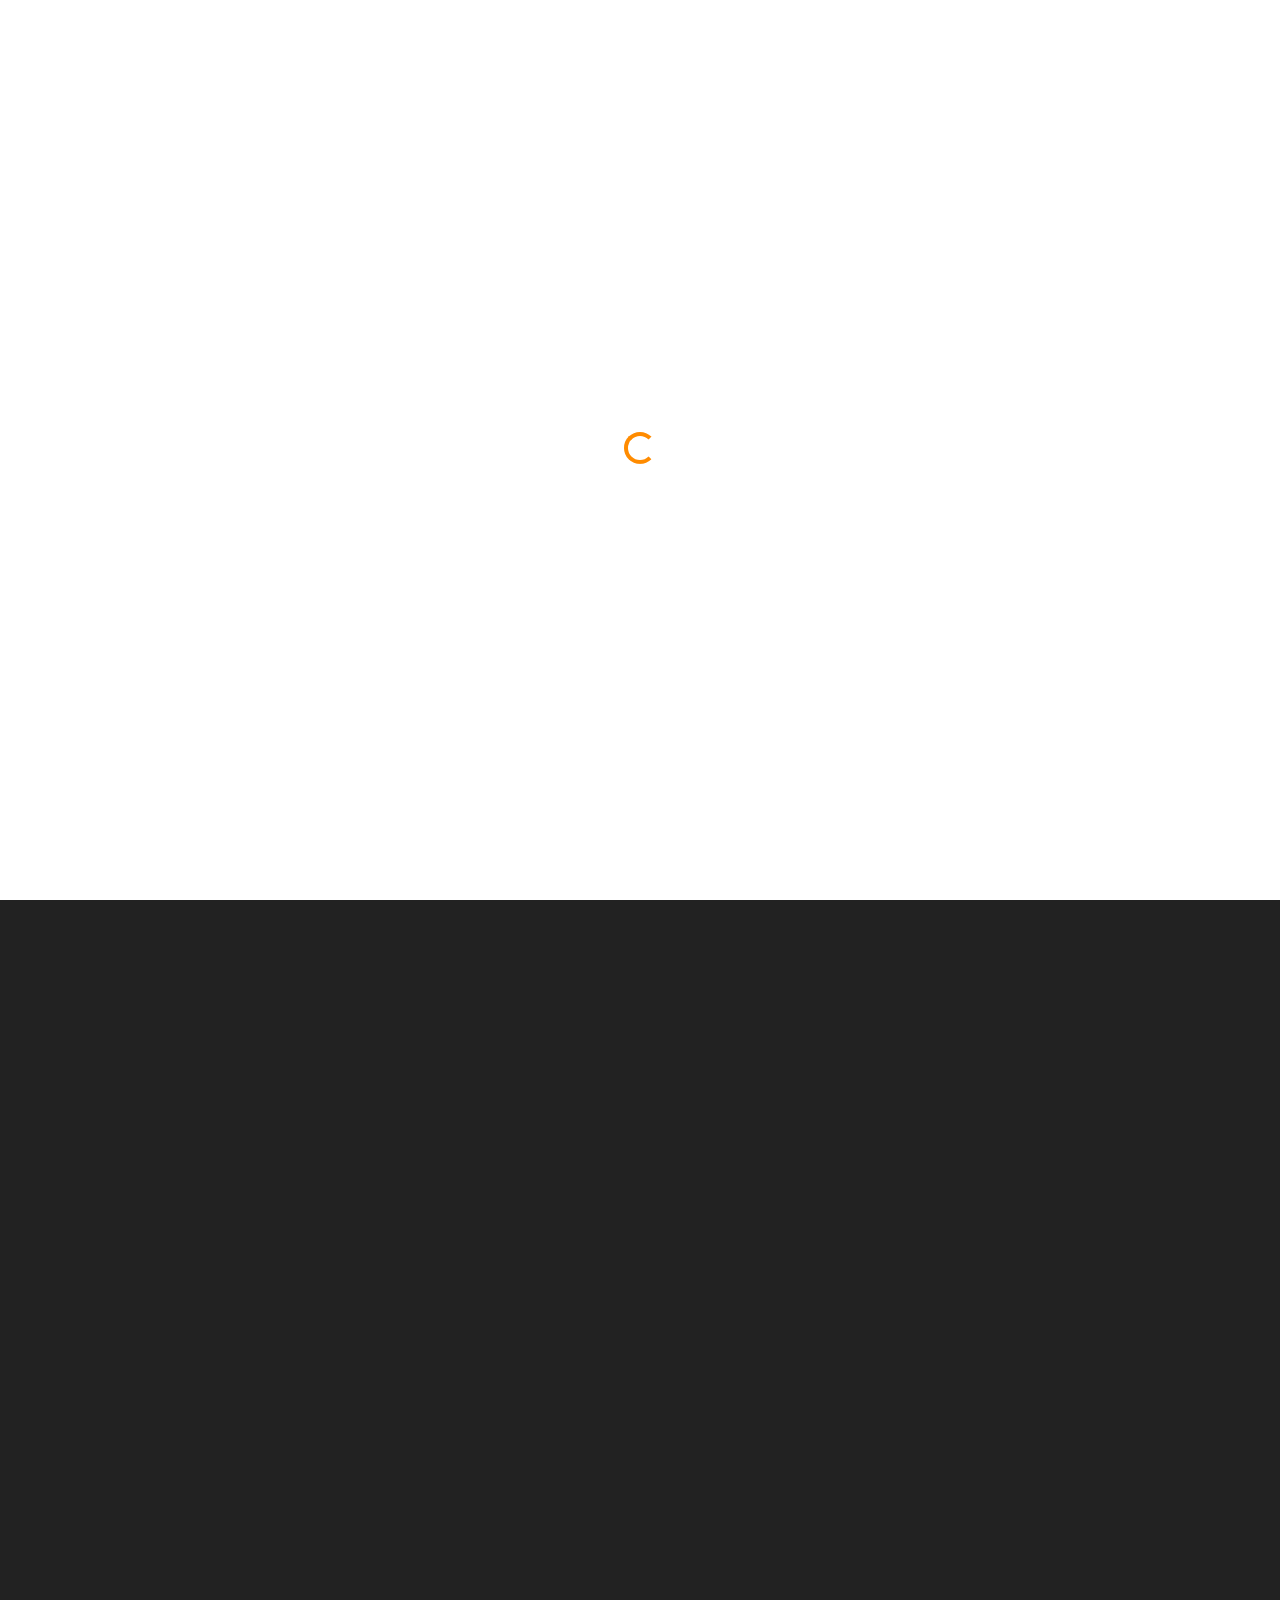
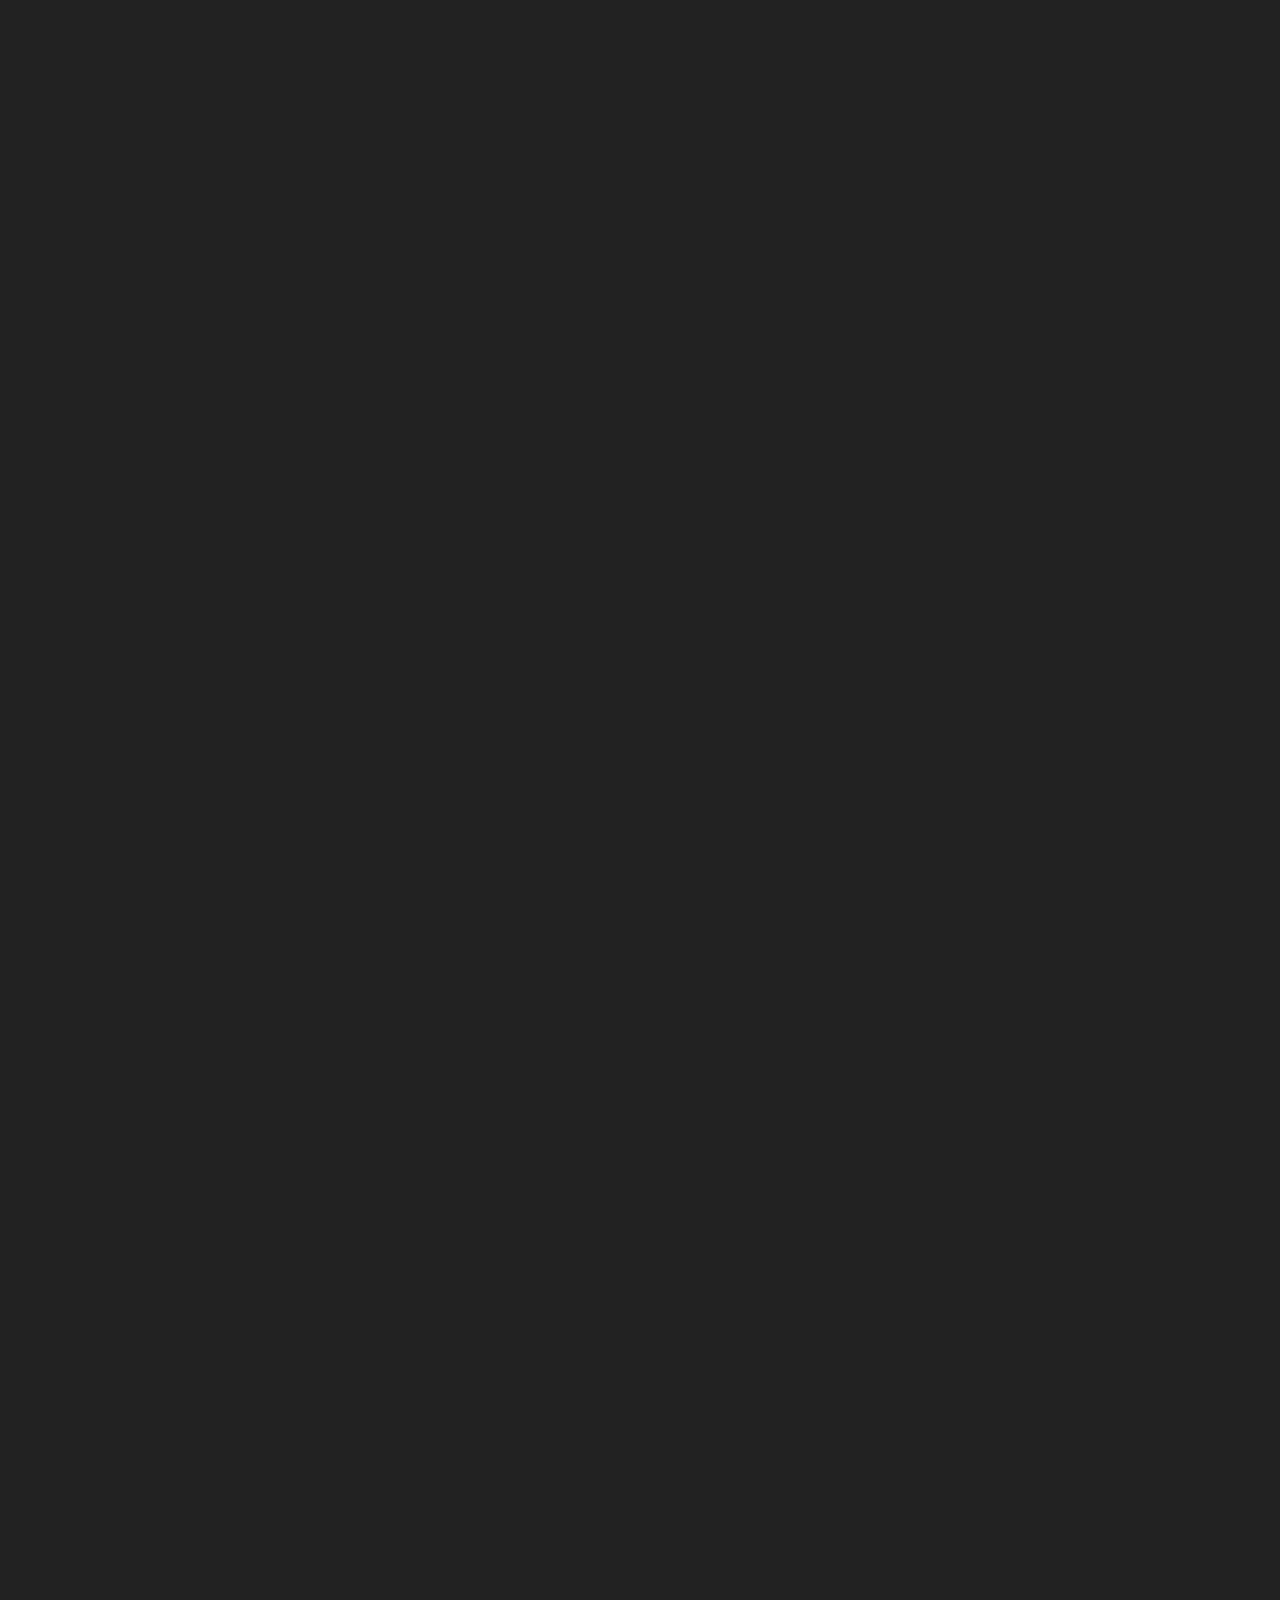
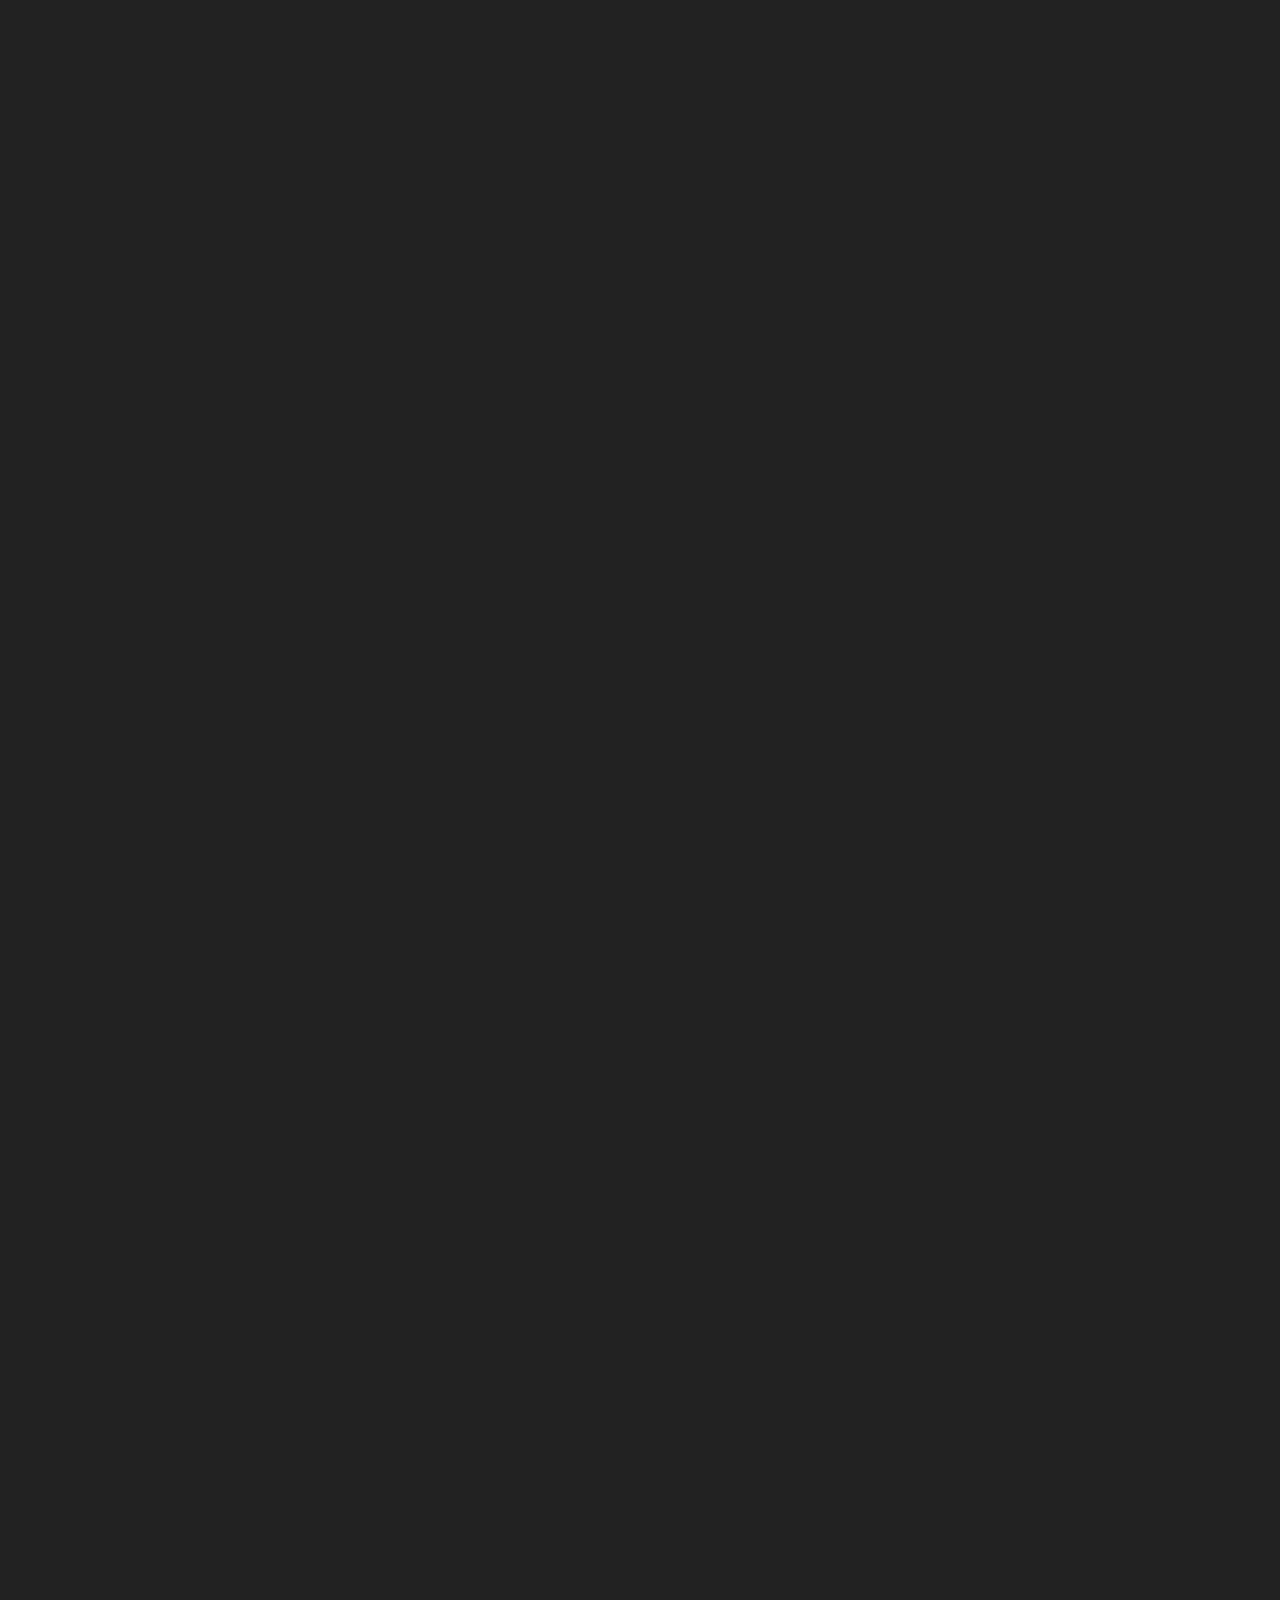
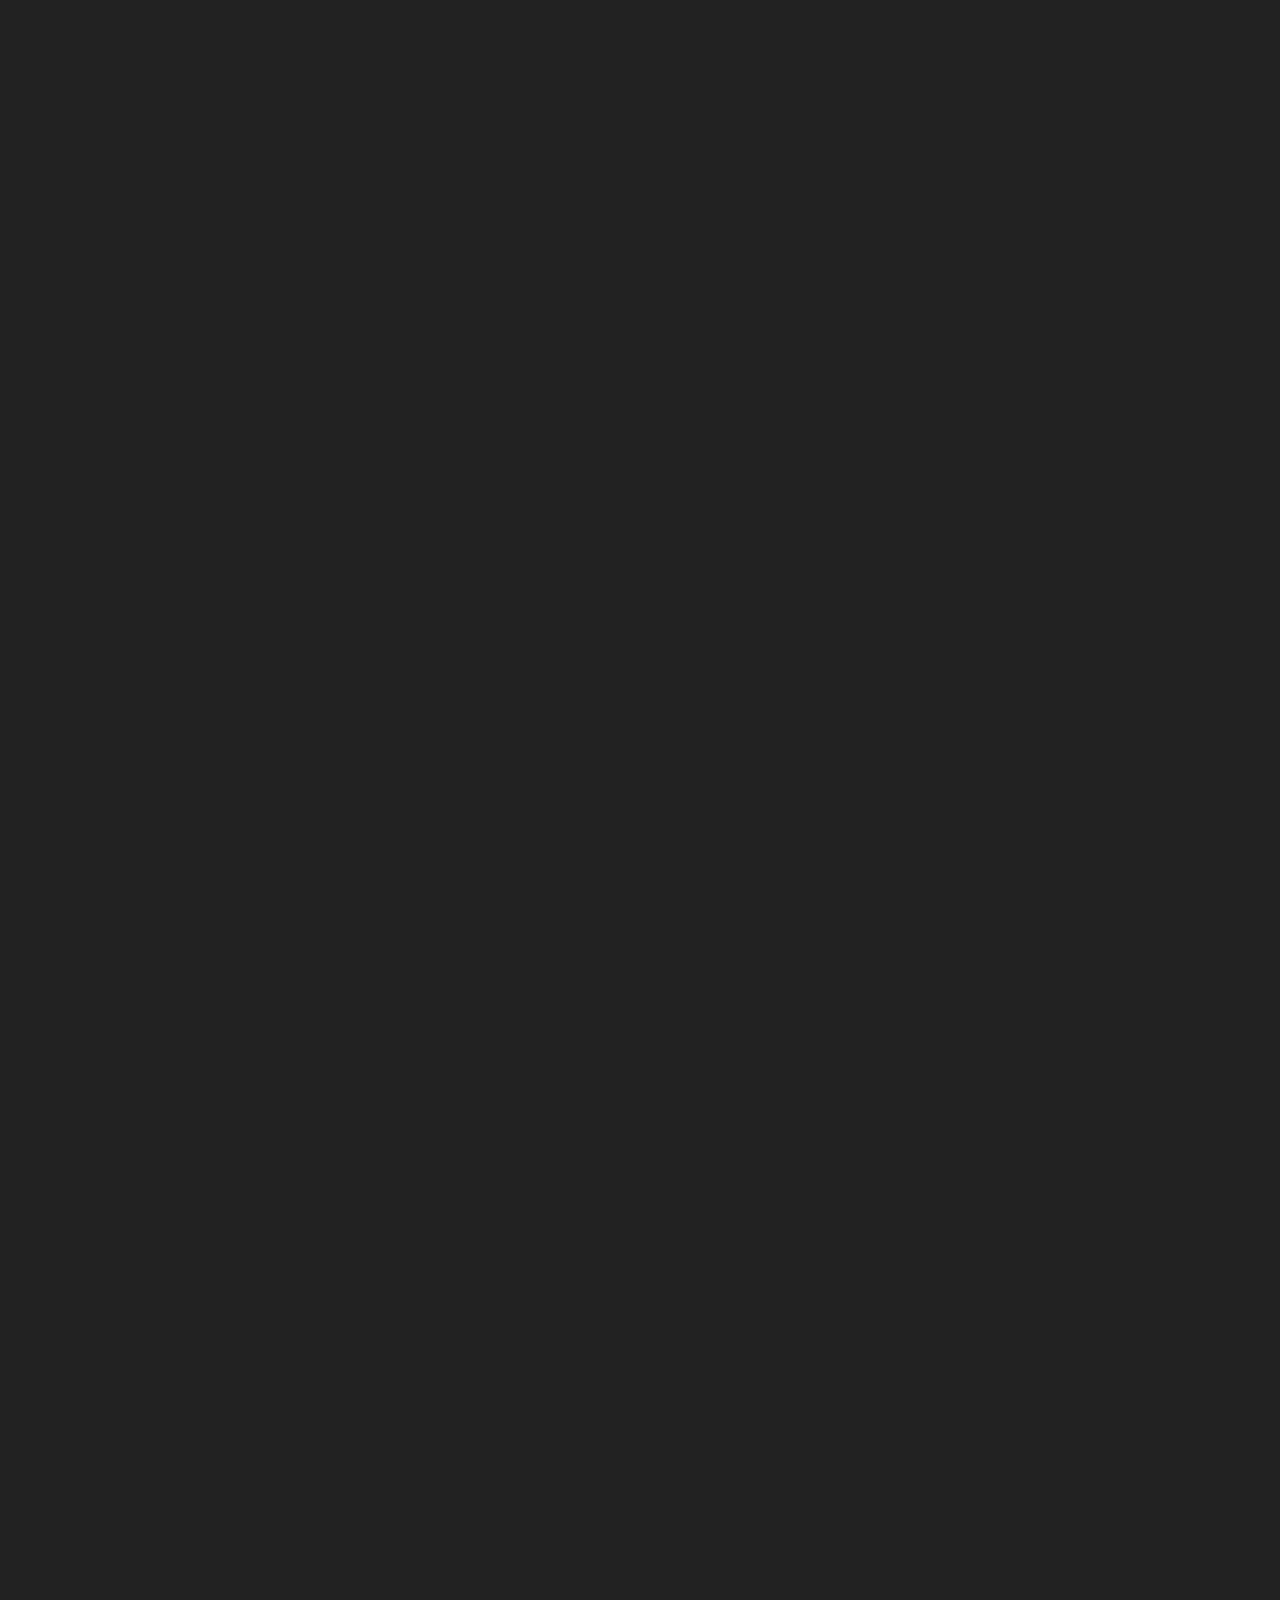
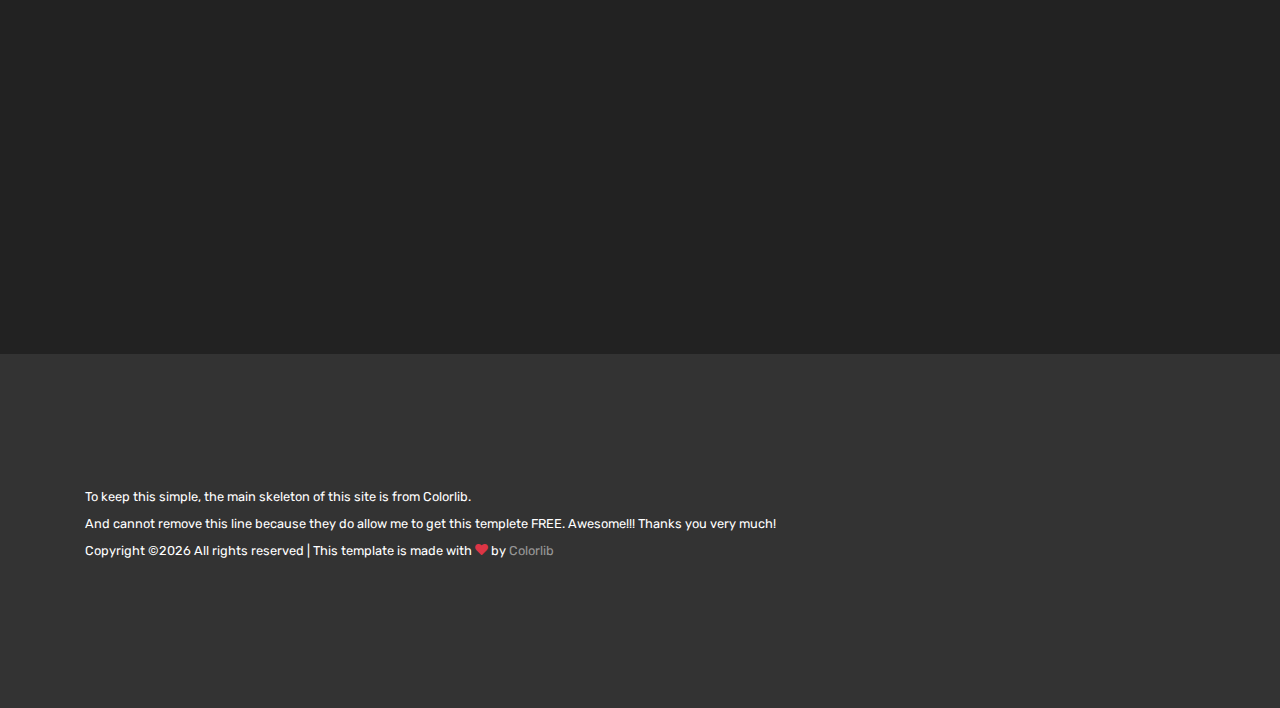
==== index.html @ b62e8fb6 "Update index.html" ====
<!doctype html>
<html lang="en">
<head>
  <title>DungVu - Welcome!</title>
  <meta charset="utf-8">
  <meta name="viewport" content="width=device-width, initial-scale=1, shrink-to-fit=no">

  <link href="https://fonts.googleapis.com/css?family=Rubik:300,400,700|Oswald:400,700" rel="stylesheet">

  <link rel="stylesheet" href="fonts/icomoon/style.css">

  <link rel="stylesheet" href="css/bootstrap.min.css">
  <link rel="stylesheet" href="css/jquery.fancybox.min.css">
  <link rel="stylesheet" href="css/owl.carousel.min.css">
  <link rel="stylesheet" href="css/owl.theme.default.min.css">
  <link rel="stylesheet" href="fonts/flaticon/font/flaticon.css">
  <link rel="stylesheet" href="css/aos.css">

  <!-- MAIN CSS -->
  <link rel="stylesheet" href="css/style.css">

</head>
<body data-spy="scroll" data-target=".site-navbar-target" data-offset="300">

  <div id="overlayer"></div>
  <div class="loader">
    <div class="spinner-border text-primary" role="status">
      <span class="sr-only">Loading...</span>
    </div>
  </div>
  
  <div class="site-wrap"  id="home-section">

    <div class="site-mobile-menu site-navbar-target">
      <div class="site-mobile-menu-header">
        <div class="site-mobile-menu-close mt-3">
          <span class="icon-close2 js-menu-toggle"></span>
        </div>
      </div>
      <div class="site-mobile-menu-body"></div>
    </div>




    <header class="site-navbar js-sticky-header site-navbar-target" role="banner">
      <div class="container">
        <div class="row align-items-center position-relative">
            
            <div class="col-12">
              <nav class="site-navigation text-right ml-auto " role="navigation">

                <ul class="site-menu main-menu js-clone-nav ml-auto d-none d-lg-block">
                  <li><a href="#welcome-section" class="nav-link">Welcome</a></li>
                  <li><a href="#skills-section" class="nav-link">Skills</a></li>
                  <li><a href="#experience-section" class="nav-link">Experience</a></li>
                  <li><a href="#projects-section" class="nav-link">Projects</a></li>
                  <li><a href="#education-section" class="nav-link">Education</a></li>
                  <li><a href="#blog-section" class="nav-link">Blog</a></li>
                  <li><a href="#contact-section" class="nav-link">Contact</a></li>
                </ul>
              </nav>

            </div>

            <div class="toggle-button d-inline-block d-lg-none"><a href="#" class="site-menu-toggle py-5 js-menu-toggle text-white"><span class="icon-menu h3"></span></a></div>

          </div>
        </div>

      </header>

      <div class="site-section"  id="welcome-section">
        <div class="container">
          <div class="row mb-5">
            <div class="col-md-7">
              <div class="block-heading-1" data-aos="fade-up" data-aos-delay="">
                <h2>Welcome!</h2>
                <p>Hi, this is DungVu, thanks for comming to my page! This is the place where you can find all of my public information, to somehow, make you understand more about me!</p>
              </div>
            </div>
          </div>

          <div class="row mb-5">
            <div class="col-md-7">
              <div class="block-heading-1" data-aos="fade-up" data-aos-delay="">
                <h2>First of all,</h2>
                <p>
                    My fullname is Vũ Thế Dũng, I am 25 years old and currently living in HoChiMinh city. <br>
                    My current job's title is Software Engineer. And fortunately, I am a mobile developer. <br>(Sometime I'm not, but most of the time, I am).<br><br>
                    And with your super duper brain power, I think you won't be extremely suprise about what I am about to say:<br>
                    <b>I am heading to (and also willing to become) a profestional software engineer. And try to have a better mindset about software development, the way to make things become more and more better than the previous itshelf. And ofcourse, to have this ability, I have to be a better version of me every day.</b><br>
                </p>
              </div>
            </div>
          </div>
        </div>
      </div>

      <div class="site-section" id="skills-section">
        <div class="container">
            <div class="row mb-5">
                <div class="col-md-7">
                    <div class="block-heading-1" data-aos="fade-up" data-aos-delay="">
                      <h2>Bemm, moving to my skill list!</h2>
                      <p>Below are my main skills, just invole what I think it is necessary to list out.</p>
                    </div>
                  </div>
                <div class="row">
                    <div class="col-md-6 col-lg-4 mb-4" data-aos="fade-up" data-aos-delay="">
                      <div class="block__35630">
                        <h3 class="mb-3 text-white">OOP</h3>
                        I thought it was important to list out this very classic knownledge and make sure to understand what it is in programming.
                      </div>
                    </div>
                    <div class="col-md-6 col-lg-4 mb-4" data-aos="fade-up" data-aos-delay="100">
                      <div class="block__35630">
                        <h3 class="mb-3 text-white">Programming language</h3>
                        From my strongest to the less strongest: Kotlin, Java, Dart (For Flutter), Python, Swift, C/C++. For database, I have MySQL.
                      </div>
                    </div>
                    <div class="col-md-6 col-lg-4 mb-4" data-aos="fade-up" data-aos-delay="200">
                      <div class="block__35630">
                        <h3 class="mb-3 text-white">Development platform</h3>
                        Android native app, iOS native app (weakness skill) and hybrid app (using Flutter).
                      </div>
                    </div>

                    <div class="col-md-6 col-lg-4 mb-4" data-aos="fade-up" data-aos-delay="100">
                      <div class="block__35630">
                        <h3 class="mb-3 text-white">Web services</h3>
                        Experience in web service integration (SOAP, REST, JSON, XML) with Retrofit, Okhttp3, Reactive...
                      </div>
                    </div>
        
                    <div class="col-md-6 col-lg-4 mb-4" data-aos="fade-up" data-aos-delay="200">
                      <div class="block__35630">
                        <h3 class="mb-3 text-white">Mobile Database</h3>
                        Android: SQLite, Room, Realm<br>
                        iOS: Core Data
                      </div>
                    </div>

                    <div class="col-md-6 col-lg-4 mb-4" data-aos="fade-up" data-aos-delay="">
                      <div class="block__35630">
                        <h3 class="mb-3 text-white">Google services and others</h3>
                        I have the experience in release android app in Play store, familar with FCM, Google Map SDK, Firebase services, third party login (Facebook, Google)
                      </div>
                    </div>

                    <div class="col-md-6 col-lg-4 mb-4" data-aos="fade-up" data-aos-delay="200">
                        <div class="block__35630">
                          <h3 class="mb-3 text-white">Dependency Injection</h3>
                          Hilt: I choose to use it because it's one of the most popular library for automated DI. And Jetpack recommended this library.<br>
                          Hilt is build on top of Dagger, stable, support by AS, well documents, big communication.
                        </div>
                      </div>

                      <div class="col-md-6 col-lg-4 mb-4" data-aos="fade-up" data-aos-delay="200">
                        <div class="block__35630">
                          <h3 class="mb-3 text-white">Project structure</h3>
                          Familar with MVC, MVP, MVVM...
                        </div>
                      </div>

                      <div class="col-md-6 col-lg-4 mb-4" data-aos="fade-up" data-aos-delay="200">
                        <div class="block__35630">
                          <h3 class="mb-3 text-white">Other tools</h3>
                          Jenkins, SourceTree
                        </div>
                      </div>
                  </div>
              </div>
            </div>
        </div>

      <div class="site-section" id="experience-section">
        <div class="container">
          <div class="row mb-5">
            <div class="col-md-7">
              <div class="block-heading-1" data-aos="fade-up" data-aos-delay="">
                <h2>Experience</h2>
                <p>I have 4 years experience in mobile development in various size of company and culture</p>
              </div>
            </div>
          </div>
          <div class="row">

            <div class="col-lg-4 col-md-6 mb-4" data-aos="fade-up" data-aos-delay="200">
              <a href="https://fpt.vn/vi">
                <div class="block-team-member-1 text-center rounded">
                  <figure>
                    <img src="images/logo_fpt_telecom.png" alt="Image" class="img-fluid rounded-circle">
                  </figure>
                  <h3 class="font-size-20 text-white">FPT Telecom</h3>
                  <span class="d-block font-gray-5 letter-spacing-1 text-uppercase font-size-12 mb-3">Android Developer<br>
                    May 2019 - Present</span>
                  <span class="d-block font-gray-5 letter-spacing-1 text-uppercase font-size-12 mb-3">Number of employees: 9.500+</span>
                </div>
              </a>
            </div>

            <div class="col-lg-4 col-md-6 mb-4" data-aos="fade-up" data-aos-delay="100">
              <a href="https://www.isb-vietnam.com.vn">
                <div class="block-team-member-1 text-center rounded">
                  <figure>
                    <img src="images/logo_ivc.jpeg" alt="Image" class="img-fluid rounded-circle">
                  </figure>
                  <h3 class="font-size-20 text-black">ISB Vietnam - IVC</h3>
                  <span class="d-block font-gray-5 letter-spacing-1 text-uppercase font-size-12 mb-3">iOS - Android Developer<br>
                    May.2018 - Apr.2019</span>
                  <span class="d-block font-gray-5 letter-spacing-1 text-uppercase font-size-12 mb-3">Number of employees: 300+</span>
                </div>
              </a>
            </div>

            <div class="col-lg-4 col-md-6 mb-4" data-aos="fade-up">
              <a href="https://styl.com.sg">
                <div class="block-team-member-1 text-center rounded">
                  <figure>
                    <img src="images/logo_styl.jpeg" alt="Image" class="img-fluid rounded-circle">
                  </figure>
                  <h3 class="font-size-20 text-black">STYL Solutions</h3>
                  <span class="d-block font-gray-5 letter-spacing-1 text-uppercase font-size-12 mb-3">Android Developer (Intern)<br>Jul.2017 - Nov.2017</span>
                  <span class="d-block font-gray-5 letter-spacing-1 text-uppercase font-size-12 mb-3">Number of employees: 30+</span>
                </div>
              </a>
            </div>

          </div>
        </div>
      </div>
    </div>


    <section class="site-section" id="projects-section">
      <div class="container">
        <div class="row mb-5">
          <div class="col-md-7">
            <div class="block-heading-1" data-aos="fade-up" data-aos-delay="">
              <h2>Projects</h2>
              <p>Below are some of my main projects</p>
            </div>
          </div>
        </div>
        <div class="row mb-5">
          <div class="col-md-6 mb-4 mb-lg-0 col-lg-4" data-aos="fade-up" data-aos-delay="">
            <div class="pricing">
              <h3 class="text-primary">FPT TV Remote</h3>
              <ul class="list-unstyled mb-5">
                <li>Type: Android Application</li>
                <li>Customer: FPT Telecom</li>
                <li>Description: Turn mobile into a smart remote for FPT Box C</li>
                <li class="remove">Team size: 5</li>
                <li class="remove">My position: Representative member</li>
                <li class="remove">My responsibilities: Choosing technologies for app, create UI and user's interactions follow specs, handle app flows, communicate with server</li>
                <li class="remove">Technologies: Kotlin with MVVM structure - Hilt, Retrofit + Coroutine, Socket, Firebase</li>
              </ul>
              <p class="text-center">
                <a href="https://play.google.com/store/apps/details?id=vn.fpt.truyenhinh.rca" target="_blank" class="btn btn-secondary btn-md">View app</a>
              </p>
            </div>
          </div>

          <div class="col-md-6 mb-4 mb-lg-0 col-lg-4" data-aos="fade-up" data-aos-delay="100">
            <div class="pricing">
              <h3 class="text-primary">FPlayer</h3>
              <ul class="list-unstyled mb-5">
                <li>Type: Android Library</li>
                <li>Customer: FPT Telecom</li>
                <li>Description: Player library, used to play media content like Video/Audio/Subtitle based on Exoplayer from Google</li>
                <li class="remove">Team size: 3</li>
                <li class="remove">My position: Developer - Maintainer</li>
                <li class="remove">My responsibilities: Create Default UI and handle user's interactions. Design functions and usage for library. Write demo app and document</li>
                <li class="remove">Technologies: Kotlin - OkHttp3, Coroutine, SQLite, Exoplayer</li>
              </ul>
              <br><br>
            </div>
          </div>

          <div class="col-md-6 mb-4 mb-lg-0 col-lg-4" data-aos="fade-up" data-aos-delay="200">
            <div class="pricing">
              <h3 class="text-primary">Foxy</h3>
              <ul class="list-unstyled mb-5">
                <li>Type: Android Application</li>
                <li>Customer: FPT Telecom</li>
                <li>Description: Watch TV/Movies online application</li>
                <li class="remove">Team size: 6</li>
                <li class="remove">My position: Developer</li>
                <li class="remove">My responsibilities: Create app UI, handle user's interactions follow specs, communicate with server</li>
                <li class="remove">Technologies: Kotlin with MVVM structure - Hilt, Retrofit + Coroutine, Firebase, Realm Database</li>
              </ul>
              <br><br>
              <p class="text-center">
                <a href="https://play.google.com/store/apps/details?id=vn.fpt.truyenhinh.foxy" target="_blank" class="btn btn-secondary btn-md">View app</a>
              </p>
            </div>
          </div>
        </div>

        <div class="row mb-5">
          <div class="col-md-6 mb-4 mb-lg-0 col-lg-4" data-aos="fade-up" data-aos-delay="">
            <div class="pricing">
              <h3 class="text-primary">7Pay</h3>
              <ul class="list-unstyled mb-5">
                <li>Type: Android and iOS Native Application</li>
                <li>Customer: ISB</li>
                <li>Description: Manage user's banking cards, charge, payment, sharing money with other people.</li>
                <li class="remove">Team size: 15+</li>
                <li class="remove">My position: Developer</li>
                <li class="remove">My responsibilities: Create UI and handle user's interactions follow specs</li>
                <li class="remove">Technologies: Java - Swift with MVP structure</li>
              </ul>
              <br><br>
              <p class="text-center">
                Application only available in Japan
              </p>
            </div>
          </div>

          <div class="col-md-6 mb-4 mb-lg-0 col-lg-4" data-aos="fade-up" data-aos-delay="100">
            <div class="pricing">
              <h3 class="text-primary">Smart Buddy</h3>
              <ul class="list-unstyled mb-5">
                <li>Type: Android Application</li>
                <li>Customer: STYL</li>
                <li>Description: This is the app that helps parent tracking and manages their children (Health, Position, Wallet, ...)</li>
                <li class="remove">Team size: 4</li>
                <li class="remove">My position: Developer (Internship trainee)</li>
                <li class="remove">My responsibilities: Create UI and handle user's interactions follow specs, communicate with server</li>
                <li class="remove">Technologies: Java - Realm Database, Retrofit + RxJava, Firebase, GoodgleMap Api, Bluetooth</li>
              </ul>
              <p class="text-center">
                <a href="https://play.google.com/store/apps/details?id=com.nets.smartbuddy" target="_blank" class="btn btn-secondary btn-md">View app</a>
              </p>
            </div>
          </div>
        </div>

        <div class="row site-section" id="education-section">
          <div class="col-12 text-center" data-aos="fade">
            <h2 class="section-title text-primary">Education</h2>
          </div>
        </div>
        <div class="row">
          <div class="col-lg-6">

            <div class="mb-5" data-aos="fade-up" data-aos-delay="100">
              <h3 class="text-primary h4 mb-4">University of Information Technology (UIT)</h3>
              <p>I have finished my university as a Computer science in Talented class level with a very good degree<br><br>My GPA: 3.7 / 4.0</p>
            </div>

            <div class="mb-5" data-aos="fade-up" data-aos-delay="100">
              <h3 class="text-primary h4 mb-4">Toeic (2018)</h3>
              <p>Listening: 445</p>
              <p>Reading: 325</p>
              <p>Total: 770</p>
            </div>
          </div>
        </div>
      </div>
    </section>

    <div class="site-section" id="blog-section">
      <div class="container">
        <div class="row">
          <div class="col-12 text-center mb-5">
            <div class="block-heading-1" data-aos="fade-up" data-aos-delay="">
              <span>Latest Blog Posts</span>
              <h2>My Blog</h2>
            </div>
          </div>
        </div>
        <div class="row">
          <div class="col-md-6 col-lg-6" data-aos="fade-up" data-aos-delay="">
            <div>
              <h2><a href="https://thdng-39982.medium.com/flutter-development-personal-flutter-project-structure-with-repository-pattern-demo-app-8b1b32daeb10">Personal Flutter Project structure with Repository pattern — Demo app</a></h2>
              <p class="text-muted mb-3 text-uppercase small"><span class="mr-2">Sep 9, 2021</span></p>
              <p>It is based on MVC Structure. But it has a bit different when I am not using any interface (or delegate) to make the Controller implemented on it. As an addition info, I will write this project with GetX for State management</p>
              <p><a href="https://thdng-39982.medium.com/flutter-development-personal-flutter-project-structure-with-repository-pattern-demo-app-8b1b32daeb10" target="_blank">Read More</a></p>
            </div>
          </div>
          <div class="col-md-6 col-lg-6" data-aos="fade-up" data-aos-delay="100">
            <div>
              <h2><a href="https://thdng-39982.medium.com/android-development-how-to-build-ffmpeg-extension-for-integrating-into-exoplayer-5fe6a771ea8">How to build Ffmpeg extension for integrating into Exoplayer</a></h2>
              <p class="text-muted mb-3 text-uppercase small"><span class="mr-2">Aug 5, 2021</span></p>
              <p>I’ve just met a problem with Exoplayer in using to playing UDP stream. Video is coming but the audio is not. Then I start to searching for the reason. Very firstly you can find this https://github.com/google/ExoPlayer/issues/6843. But I asked video-encoder team and they answered me that they are using AAC, not Ffmpeg.</p>
              <p><a href="https://thdng-39982.medium.com/android-development-how-to-build-ffmpeg-extension-for-integrating-into-exoplayer-5fe6a771ea89" target="_blank">Read More</a></p>
            </div>
          </div>

        </div>
      </div>
    </div>


    <div class="site-section" id="contact-section">
      <div class="container">
        <div class="row">
          <div class="col-12 text-center mb-5" data-aos="fade-up" data-aos-delay="100">
            <div class="block-heading-1">
              <span>Get In Touch</span>
              <h2>Contact Me</h2>
              <h5>My email</h5><p><a href="mailto:dzungvucs@gmail.com">dzungvucs@gmail.com</a></p>
              <h5>My skype</h5><p><a href="skype:live:thedung2709?chat">thedung2709</a></p>
            </div>
          </div>
        </div>
          <div class="col-12 text-center mb-5" data-aos="fade-up" data-aos-delay="100">
            <h2 class="text-primary">View my other profiles</h2>
            <h5>My Github</h5><p><a href="https://github.com/dzungvu" target="_blank">dzungvu</a></p>
            <h5>My LinkedIn</h5><p><a href="https://www.linkedin.com/in/dzungvucs" target="_blank">dzungvu</a></p>
            <h5>My HackerRank</h5><p><a href="https://www.hackerrank.com/thedung2709" target="_blank">dzungvu</a></p>
            <div class="block-social-1">
              <a href="https://www.facebook.com/thedungit.cs/" class="btn border-w-2 rounded primary-primary-outline--hover"><span class="icon-facebook"></span></a>
              <a href="https://www.instagram.com/thedungit.cs/" class="btn border-w-2 rounded primary-primary-outline--hover"><span class="icon-instagram"></span></a>
            </div>
        </div>
      </div>
    </div>


    <footer class="site-footer">
      <div class="container">
        <p class="copyright"><small>
            <!-- Link back to Colorlib can't be removed. Template is licensed under CC BY 3.0. -->
            To keep this simple, the main skeleton of this site is from Colorlib. <br>And cannot remove this line because they do allow me to get this templete FREE. Awesome!!! Thanks you very much!<br>
            Copyright &copy;<script>document.write(new Date().getFullYear());</script> All rights reserved | This template is made with <i class="icon-heart text-danger" aria-hidden="true"></i> by <a href="https://colorlib.com" target="_blank" >Colorlib</a>
            <!-- Link back to Colorlib can't be removed. Template is licensed under CC BY 3.0. -->
          </small></p>
      </div>
    </footer>

  </div>

  <script src="js/jquery-3.3.1.min.js"></script>
  <script src="js/popper.min.js"></script>
  <script src="js/bootstrap.min.js"></script>
  <script src="js/owl.carousel.min.js"></script>
  <script src="js/jquery.sticky.js"></script>
  <script src="js/jquery.waypoints.min.js"></script>
  <script src="js/jquery.animateNumber.min.js"></script>
  <script src="js/jquery.fancybox.min.js"></script>
  <script src="js/jquery.easing.1.3.js"></script>
  <script src="js/aos.js"></script>

  <script src="js/main.js"></script>

</body>
</html>
---- fonts/icomoon/style.css ----
@font-face {
  font-family: 'icomoon';
  src:  url('fonts/icomoon.eot?10si43');
  src:  url('fonts/icomoon.eot?10si43#iefix') format('embedded-opentype'),
    url('fonts/icomoon.ttf?10si43') format('truetype'),
    url('fonts/icomoon.woff?10si43') format('woff'),
    url('fonts/icomoon.svg?10si43#icomoon') format('svg');
  font-weight: normal;
  font-style: normal;
}

[class^="icon-"], [class*=" icon-"] {
  /* use !important to prevent issues with browser extensions that change fonts */
  font-family: 'icomoon' !important;
  speak: none;
  font-style: normal;
  font-weight: normal;
  font-variant: normal;
  text-transform: none;
  line-height: 1;

  /* Better Font Rendering =========== */
  -webkit-font-smoothing: antialiased;
  -moz-osx-font-smoothing: grayscale;
}

.icon-asterisk:before {
  content: "\f069";
}
.icon-plus:before {
  content: "\f067";
}
.icon-question:before {
  content: "\f128";
}
.icon-minus:before {
  content: "\f068";
}
.icon-glass:before {
  content: "\f000";
}
.icon-music:before {
  content: "\f001";
}
.icon-search:before {
  content: "\f002";
}
.icon-envelope-o:before {
  content: "\f003";
}
.icon-heart:before {
  content: "\f004";
}
.icon-star:before {
  content: "\f005";
}
.icon-star-o:before {
  content: "\f006";
}
.icon-user:before {
  content: "\f007";
}
.icon-film:before {
  content: "\f008";
}
.icon-th-large:before {
  content: "\f009";
}
.icon-th:before {
  content: "\f00a";
}
.icon-th-list:before {
  content: "\f00b";
}
.icon-check:before {
  content: "\f00c";
}
.icon-close:before {
  content: "\f00d";
}
.icon-remove:before {
  content: "\f00d";
}
.icon-times:before {
  content: "\f00d";
}
.icon-search-plus:before {
  content: "\f00e";
}
.icon-search-minus:before {
  content: "\f010";
}
.icon-power-off:before {
  content: "\f011";
}
.icon-signal:before {
  content: "\f012";
}
.icon-cog:before {
  content: "\f013";
}
.icon-gear:before {
  content: "\f013";
}
.icon-trash-o:before {
  content: "\f014";
}
.icon-home:before {
  content: "\f015";
}
.icon-file-o:before {
  content: "\f016";
}
.icon-clock-o:before {
  content: "\f017";
}
.icon-road:before {
  content: "\f018";
}
.icon-download:before {
  content: "\f019";
}
.icon-arrow-circle-o-down:before {
  content: "\f01a";
}
.icon-arrow-circle-o-up:before {
  content: "\f01b";
}
.icon-inbox:before {
  content: "\f01c";
}
.icon-play-circle-o:before {
  content: "\f01d";
}
.icon-repeat:before {
  content: "\f01e";
}
.icon-rotate-right:before {
  content: "\f01e";
}
.icon-refresh:before {
  content: "\f021";
}
.icon-list-alt:before {
  content: "\f022";
}
.icon-lock:before {
  content: "\f023";
}
.icon-flag:before {
  content: "\f024";
}
.icon-headphones:before {
  content: "\f025";
}
.icon-volume-off:before {
  content: "\f026";
}
.icon-volume-down:before {
  content: "\f027";
}
.icon-volume-up:before {
  content: "\f028";
}
.icon-qrcode:before {
  content: "\f029";
}
.icon-barcode:before {
  content: "\f02a";
}
.icon-tag:before {
  content: "\f02b";
}
.icon-tags:before {
  content: "\f02c";
}
.icon-book:before {
  content: "\f02d";
}
.icon-bookmark:before {
  content: "\f02e";
}
.icon-print:before {
  content: "\f02f";
}
.icon-camera:before {
  content: "\f030";
}
.icon-font:before {
  content: "\f031";
}
.icon-bold:before {
  content: "\f032";
}
.icon-italic:before {
  content: "\f033";
}
.icon-text-height:before {
  content: "\f034";
}
.icon-text-width:before {
  content: "\f035";
}
.icon-align-left:before {
  content: "\f036";
}
.icon-align-center:before {
  content: "\f037";
}
.icon-align-right:before {
  content: "\f038";
}
.icon-align-justify:before {
  content: "\f039";
}
.icon-list:before {
  content: "\f03a";
}
.icon-dedent:before {
  content: "\f03b";
}
.icon-outdent:before {
  content: "\f03b";
}
.icon-indent:before {
  content: "\f03c";
}
.icon-video-camera:before {
  content: "\f03d";
}
.icon-image:before {
  content: "\f03e";
}
.icon-photo:before {
  content: "\f03e";
}
.icon-picture-o:before {
  content: "\f03e";
}
.icon-pencil:before {
  content: "\f040";
}
.icon-map-marker:before {
  content: "\f041";
}
.icon-adjust:before {
  content: "\f042";
}
.icon-tint:before {
  content: "\f043";
}
.icon-edit:before {
  content: "\f044";
}
.icon-pencil-square-o:before {
  content: "\f044";
}
.icon-share-square-o:before {
  content: "\f045";
}
.icon-check-square-o:before {
  content: "\f046";
}
.icon-arrows:before {
  content: "\f047";
}
.icon-step-backward:before {
  content: "\f048";
}
.icon-fast-backward:before {
  content: "\f049";
}
.icon-backward:before {
  content: "\f04a";
}
.icon-play:before {
  content: "\f04b";
}
.icon-pause:before {
  content: "\f04c";
}
.icon-stop:before {
  content: "\f04d";
}
.icon-forward:before {
  content: "\f04e";
}
.icon-fast-forward:before {
  content: "\f050";
}
.icon-step-forward:before {
  content: "\f051";
}
.icon-eject:before {
  content: "\f052";
}
.icon-chevron-left:before {
  content: "\f053";
}
.icon-chevron-right:before {
  content: "\f054";
}
.icon-plus-circle:before {
  content: "\f055";
}
.icon-minus-circle:before {
  content: "\f056";
}
.icon-times-circle:before {
  content: "\f057";
}
.icon-check-circle:before {
  content: "\f058";
}
.icon-question-circle:before {
  content: "\f059";
}
.icon-info-circle:before {
  content: "\f05a";
}
.icon-crosshairs:before {
  content: "\f05b";
}
.icon-times-circle-o:before {
  content: "\f05c";
}
.icon-check-circle-o:before {
  content: "\f05d";
}
.icon-ban:before {
  content: "\f05e";
}
.icon-arrow-left:before {
  content: "\f060";
}
.icon-arrow-right:before {
  content: "\f061";
}
.icon-arrow-up:before {
  content: "\f062";
}
.icon-arrow-down:before {
  content: "\f063";
}
.icon-mail-forward:before {
  content: "\f064";
}
.icon-share:before {
  content: "\f064";
}
.icon-expand:before {
  content: "\f065";
}
.icon-compress:before {
  content: "\f066";
}
.icon-exclamation-circle:before {
  content: "\f06a";
}
.icon-gift:before {
  content: "\f06b";
}
.icon-leaf:before {
  content: "\f06c";
}
.icon-fire:before {
  content: "\f06d";
}
.icon-eye:before {
  content: "\f06e";
}
.icon-eye-slash:before {
  content: "\f070";
}
.icon-exclamation-triangle:before {
  content: "\f071";
}
.icon-warning:before {
  content: "\f071";
}
.icon-plane:before {
  content: "\f072";
}
.icon-calendar:before {
  content: "\f073";
}
.icon-random:before {
  content: "\f074";
}
.icon-comment:before {
  content: "\f075";
}
.icon-magnet:before {
  content: "\f076";
}
.icon-chevron-up:before {
  content: "\f077";
}
.icon-chevron-down:before {
  content: "\f078";
}
.icon-retweet:before {
  content: "\f079";
}
.icon-shopping-cart:before {
  content: "\f07a";
}
.icon-folder:before {
  content: "\f07b";
}
.icon-folder-open:before {
  content: "\f07c";
}
.icon-arrows-v:before {
  content: "\f07d";
}
.icon-arrows-h:before {
  content: "\f07e";
}
.icon-bar-chart:before {
  content: "\f080";
}
.icon-bar-chart-o:before {
  content: "\f080";
}
.icon-twitter-square:before {
  content: "\f081";
}
.icon-facebook-square:before {
  content: "\f082";
}
.icon-camera-retro:before {
  content: "\f083";
}
.icon-key:before {
  content: "\f084";
}
.icon-cogs:before {
  content: "\f085";
}
.icon-gears:before {
  content: "\f085";
}
.icon-comments:before {
  content: "\f086";
}
.icon-thumbs-o-up:before {
  content: "\f087";
}
.icon-thumbs-o-down:before {
  content: "\f088";
}
.icon-star-half:before {
  content: "\f089";
}
.icon-heart-o:before {
  content: "\f08a";
}
.icon-sign-out:before {
  content: "\f08b";
}
.icon-linkedin-square:before {
  content: "\f08c";
}
.icon-thumb-tack:before {
  content: "\f08d";
}
.icon-external-link:before {
  content: "\f08e";
}
.icon-sign-in:before {
  content: "\f090";
}
.icon-trophy:before {
  content: "\f091";
}
.icon-github-square:before {
  content: "\f092";
}
.icon-upload:before {
  content: "\f093";
}
.icon-lemon-o:before {
  content: "\f094";
}
.icon-phone:before {
  content: "\f095";
}
.icon-square-o:before {
  content: "\f096";
}
.icon-bookmark-o:before {
  content: "\f097";
}
.icon-phone-square:before {
  content: "\f098";
}
.icon-twitter:before {
  content: "\f099";
}
.icon-facebook:before {
  content: "\f09a";
}
.icon-facebook-f:before {
  content: "\f09a";
}
.icon-github:before {
  content: "\f09b";
}
.icon-unlock:before {
  content: "\f09c";
}
.icon-credit-card:before {
  content: "\f09d";
}
.icon-feed:before {
  content: "\f09e";
}
.icon-rss:before {
  content: "\f09e";
}
.icon-hdd-o:before {
  content: "\f0a0";
}
.icon-bullhorn:before {
  content: "\f0a1";
}
.icon-bell-o:before {
  content: "\f0a2";
}
.icon-certificate:before {
  content: "\f0a3";
}
.icon-hand-o-right:before {
  content: "\f0a4";
}
.icon-hand-o-left:before {
  content: "\f0a5";
}
.icon-hand-o-up:before {
  content: "\f0a6";
}
.icon-hand-o-down:before {
  content: "\f0a7";
}
.icon-arrow-circle-left:before {
  content: "\f0a8";
}
.icon-arrow-circle-right:before {
  content: "\f0a9";
}
.icon-arrow-circle-up:before {
  content: "\f0aa";
}
.icon-arrow-circle-down:before {
  content: "\f0ab";
}
.icon-globe:before {
  content: "\f0ac";
}
.icon-wrench:before {
  content: "\f0ad";
}
.icon-tasks:before {
  content: "\f0ae";
}
.icon-filter:before {
  content: "\f0b0";
}
.icon-briefcase:before {
  content: "\f0b1";
}
.icon-arrows-alt:before {
  content: "\f0b2";
}
.icon-group:before {
  content: "\f0c0";
}
.icon-users:before {
  content: "\f0c0";
}
.icon-chain:before {
  content: "\f0c1";
}
.icon-link:before {
  content: "\f0c1";
}
.icon-cloud:before {
  content: "\f0c2";
}
.icon-flask:before {
  content: "\f0c3";
}
.icon-cut:before {
  content: "\f0c4";
}
.icon-scissors:before {
  content: "\f0c4";
}
.icon-copy:before {
  content: "\f0c5";
}
.icon-files-o:before {
  content: "\f0c5";
}
.icon-paperclip:before {
  content: "\f0c6";
}
.icon-floppy-o:before {
  content: "\f0c7";
}
.icon-save:before {
  content: "\f0c7";
}
.icon-square:before {
  content: "\f0c8";
}
.icon-bars:before {
  content: "\f0c9";
}
.icon-navicon:before {
  content: "\f0c9";
}
.icon-reorder:before {
  content: "\f0c9";
}
.icon-list-ul:before {
  content: "\f0ca";
}
.icon-list-ol:before {
  content: "\f0cb";
}
.icon-strikethrough:before {
  content: "\f0cc";
}
.icon-underline:before {
  content: "\f0cd";
}
.icon-table:before {
  content: "\f0ce";
}
.icon-magic:before {
  content: "\f0d0";
}
.icon-truck:before {
  content: "\f0d1";
}
.icon-pinterest:before {
  content: "\f0d2";
}
.icon-pinterest-square:before {
  content: "\f0d3";
}
.icon-google-plus-square:before {
  content: "\f0d4";
}
.icon-google-plus:before {
  content: "\f0d5";
}
.icon-money:before {
  content: "\f0d6";
}
.icon-caret-down:before {
  content: "\f0d7";
}
.icon-caret-up:before {
  content: "\f0d8";
}
.icon-caret-left:before {
  content: "\f0d9";
}
.icon-caret-right:before {
  content: "\f0da";
}
.icon-columns:before {
  content: "\f0db";
}
.icon-sort:before {
  content: "\f0dc";
}
.icon-unsorted:before {
  content: "\f0dc";
}
.icon-sort-desc:before {
  content: "\f0dd";
}
.icon-sort-down:before {
  content: "\f0dd";
}
.icon-sort-asc:before {
  content: "\f0de";
}
.icon-sort-up:before {
  content: "\f0de";
}
.icon-envelope:before {
  content: "\f0e0";
}
.icon-linkedin:before {
  content: "\f0e1";
}
.icon-rotate-left:before {
  content: "\f0e2";
}
.icon-undo:before {
  content: "\f0e2";
}
.icon-gavel:before {
  content: "\f0e3";
}
.icon-legal:before {
  content: "\f0e3";
}
.icon-dashboard:before {
  content: "\f0e4";
}
.icon-tachometer:before {
  content: "\f0e4";
}
.icon-comment-o:before {
  content: "\f0e5";
}
.icon-comments-o:before {
  content: "\f0e6";
}
.icon-bolt:before {
  content: "\f0e7";
}
.icon-flash:before {
  content: "\f0e7";
}
.icon-sitemap:before {
  content: "\f0e8";
}
.icon-umbrella:before {
  content: "\f0e9";
}
.icon-clipboard:before {
  content: "\f0ea";
}
.icon-paste:before {
  content: "\f0ea";
}
.icon-lightbulb-o:before {
  content: "\f0eb";
}
.icon-exchange:before {
  content: "\f0ec";
}
.icon-cloud-download:before {
  content: "\f0ed";
}
.icon-cloud-upload:before {
  content: "\f0ee";
}
.icon-user-md:before {
  content: "\f0f0";
}
.icon-stethoscope:before {
  content: "\f0f1";
}
.icon-suitcase:before {
  content: "\f0f2";
}
.icon-bell:before {
  content: "\f0f3";
}
.icon-coffee:before {
  content: "\f0f4";
}
.icon-cutlery:before {
  content: "\f0f5";
}
.icon-file-text-o:before {
  content: "\f0f6";
}
.icon-building-o:before {
  content: "\f0f7";
}
.icon-hospital-o:before {
  content: "\f0f8";
}
.icon-ambulance:before {
  content: "\f0f9";
}
.icon-medkit:before {
  content: "\f0fa";
}
.icon-fighter-jet:before {
  content: "\f0fb";
}
.icon-beer:before {
  content: "\f0fc";
}
.icon-h-square:before {
  content: "\f0fd";
}
.icon-plus-square:before {
  content: "\f0fe";
}
.icon-angle-double-left:before {
  content: "\f100";
}
.icon-angle-double-right:before {
  content: "\f101";
}
.icon-angle-double-up:before {
  content: "\f102";
}
.icon-angle-double-down:before {
  content: "\f103";
}
.icon-angle-left:before {
  content: "\f104";
}
.icon-angle-right:before {
  content: "\f105";
}
.icon-angle-up:before {
  content: "\f106";
}
.icon-angle-down:before {
  content: "\f107";
}
.icon-desktop:before {
  content: "\f108";
}
.icon-laptop:before {
  content: "\f109";
}
.icon-tablet:before {
  content: "\f10a";
}
.icon-mobile:before {
  content: "\f10b";
}
.icon-mobile-phone:before {
  content: "\f10b";
}
.icon-circle-o:before {
  content: "\f10c";
}
.icon-quote-left:before {
  content: "\f10d";
}
.icon-quote-right:before {
  content: "\f10e";
}
.icon-spinner:before {
  content: "\f110";
}
.icon-circle:before {
  content: "\f111";
}
.icon-mail-reply:before {
  content: "\f112";
}
.icon-reply:before {
  content: "\f112";
}
.icon-github-alt:before {
  content: "\f113";
}
.icon-folder-o:before {
  content: "\f114";
}
.icon-folder-open-o:before {
  content: "\f115";
}
.icon-smile-o:before {
  content: "\f118";
}
.icon-frown-o:before {
  content: "\f119";
}
.icon-meh-o:before {
  content: "\f11a";
}
.icon-gamepad:before {
  content: "\f11b";
}
.icon-keyboard-o:before {
  content: "\f11c";
}
.icon-flag-o:before {
  content: "\f11d";
}
.icon-flag-checkered:before {
  content: "\f11e";
}
.icon-terminal:before {
  content: "\f120";
}
.icon-code:before {
  content: "\f121";
}
.icon-mail-reply-all:before {
  content: "\f122";
}
.icon-reply-all:before {
  content: "\f122";
}
.icon-star-half-empty:before {
  content: "\f123";
}
.icon-star-half-full:before {
  content: "\f123";
}
.icon-star-half-o:before {
  content: "\f123";
}
.icon-location-arrow:before {
  content: "\f124";
}
.icon-crop:before {
  content: "\f125";
}
.icon-code-fork:before {
  content: "\f126";
}
.icon-chain-broken:before {
  content: "\f127";
}
.icon-unlink:before {
  content: "\f127";
}
.icon-info:before {
  content: "\f129";
}
.icon-exclamation:before {
  content: "\f12a";
}
.icon-superscript:before {
  content: "\f12b";
}
.icon-subscript:before {
  content: "\f12c";
}
.icon-eraser:before {
  content: "\f12d";
}
.icon-puzzle-piece:before {
  content: "\f12e";
}
.icon-microphone:before {
  content: "\f130";
}
.icon-microphone-slash:before {
  content: "\f131";
}
.icon-shield:before {
  content: "\f132";
}
.icon-calendar-o:before {
  content: "\f133";
}
.icon-fire-extinguisher:before {
  content: "\f134";
}
.icon-rocket:before {
  content: "\f135";
}
.icon-maxcdn:before {
  content: "\f136";
}
.icon-chevron-circle-left:before {
  content: "\f137";
}
.icon-chevron-circle-right:before {
  content: "\f138";
}
.icon-chevron-circle-up:before {
  content: "\f139";
}
.icon-chevron-circle-down:before {
  content: "\f13a";
}
.icon-html5:before {
  content: "\f13b";
}
.icon-css3:before {
  content: "\f13c";
}
.icon-anchor:before {
  content: "\f13d";
}
.icon-unlock-alt:before {
  content: "\f13e";
}
.icon-bullseye:before {
  content: "\f140";
}
.icon-ellipsis-h:before {
  content: "\f141";
}
.icon-ellipsis-v:before {
  content: "\f142";
}
.icon-rss-square:before {
  content: "\f143";
}
.icon-play-circle:before {
  content: "\f144";
}
.icon-ticket:before {
  content: "\f145";
}
.icon-minus-square:before {
  content: "\f146";
}
.icon-minus-square-o:before {
  content: "\f147";
}
.icon-level-up:before {
  content: "\f148";
}
.icon-level-down:before {
  content: "\f149";
}
.icon-check-square:before {
  content: "\f14a";
}
.icon-pencil-square:before {
  content: "\f14b";
}
.icon-external-link-square:before {
  content: "\f14c";
}
.icon-share-square:before {
  content: "\f14d";
}
.icon-compass:before {
  content: "\f14e";
}
.icon-caret-square-o-down:before {
  content: "\f150";
}
.icon-toggle-down:before {
  content: "\f150";
}
.icon-caret-square-o-up:before {
  content: "\f151";
}
.icon-toggle-up:before {
  content: "\f151";
}
.icon-caret-square-o-right:before {
  content: "\f152";
}
.icon-toggle-right:before {
  content: "\f152";
}
.icon-eur:before {
  content: "\f153";
}
.icon-euro:before {
  content: "\f153";
}
.icon-gbp:before {
  content: "\f154";
}
.icon-dollar:before {
  content: "\f155";
}
.icon-usd:before {
  content: "\f155";
}
.icon-inr:before {
  content: "\f156";
}
.icon-rupee:before {
  content: "\f156";
}
.icon-cny:before {
  content: "\f157";
}
.icon-jpy:before {
  content: "\f157";
}
.icon-rmb:before {
  content: "\f157";
}
.icon-yen:before {
  content: "\f157";
}
.icon-rouble:before {
  content: "\f158";
}
.icon-rub:before {
  content: "\f158";
}
.icon-ruble:before {
  content: "\f158";
}
.icon-krw:before {
  content: "\f159";
}
.icon-won:before {
  content: "\f159";
}
.icon-bitcoin:before {
  content: "\f15a";
}
.icon-btc:before {
  content: "\f15a";
}
.icon-file:before {
  content: "\f15b";
}
.icon-file-text:before {
  content: "\f15c";
}
.icon-sort-alpha-asc:before {
  content: "\f15d";
}
.icon-sort-alpha-desc:before {
  content: "\f15e";
}
.icon-sort-amount-asc:before {
  content: "\f160";
}
.icon-sort-amount-desc:before {
  content: "\f161";
}
.icon-sort-numeric-asc:before {
  content: "\f162";
}
.icon-sort-numeric-desc:before {
  content: "\f163";
}
.icon-thumbs-up:before {
  content: "\f164";
}
.icon-thumbs-down:before {
  content: "\f165";
}
.icon-youtube-square:before {
  content: "\f166";
}
.icon-youtube:before {
  content: "\f167";
}
.icon-xing:before {
  content: "\f168";
}
.icon-xing-square:before {
  content: "\f169";
}
.icon-youtube-play:before {
  content: "\f16a";
}
.icon-dropbox:before {
  content: "\f16b";
}
.icon-stack-overflow:before {
  content: "\f16c";
}
.icon-instagram:before {
  content: "\f16d";
}
.icon-flickr:before {
  content: "\f16e";
}
.icon-adn:before {
  content: "\f170";
}
.icon-bitbucket:before {
  content: "\f171";
}
.icon-bitbucket-square:before {
  content: "\f172";
}
.icon-tumblr:before {
  content: "\f173";
}
.icon-tumblr-square:before {
  content: "\f174";
}
.icon-long-arrow-down:before {
  content: "\f175";
}
.icon-long-arrow-up:before {
  content: "\f176";
}
.icon-long-arrow-left:before {
  content: "\f177";
}
.icon-long-arrow-right:before {
  content: "\f178";
}
.icon-apple:before {
  content: "\f179";
}
.icon-windows:before {
  content: "\f17a";
}
.icon-android:before {
  content: "\f17b";
}
.icon-linux:before {
  content: "\f17c";
}
.icon-dribbble:before {
  content: "\f17d";
}
.icon-skype:before {
  content: "\f17e";
}
.icon-foursquare:before {
  content: "\f180";
}
.icon-trello:before {
  content: "\f181";
}
.icon-female:before {
  content: "\f182";
}
.icon-male:before {
  content: "\f183";
}
.icon-gittip:before {
  content: "\f184";
}
.icon-gratipay:before {
  content: "\f184";
}
.icon-sun-o:before {
  content: "\f185";
}
.icon-moon-o:before {
  content: "\f186";
}
.icon-archive:before {
  content: "\f187";
}
.icon-bug:before {
  content: "\f188";
}
.icon-vk:before {
  content: "\f189";
}
.icon-weibo:before {
  content: "\f18a";
}
.icon-renren:before {
  content: "\f18b";
}
.icon-pagelines:before {
  content: "\f18c";
}
.icon-stack-exchange:before {
  content: "\f18d";
}
.icon-arrow-circle-o-right:before {
  content: "\f18e";
}
.icon-arrow-circle-o-left:before {
  content: "\f190";
}
.icon-caret-square-o-left:before {
  content: "\f191";
}
.icon-toggle-left:before {
  content: "\f191";
}
.icon-dot-circle-o:before {
  content: "\f192";
}
.icon-wheelchair:before {
  content: "\f193";
}
.icon-vimeo-square:before {
  content: "\f194";
}
.icon-try:before {
  content: "\f195";
}
.icon-turkish-lira:before {
  content: "\f195";
}
.icon-plus-square-o:before {
  content: "\f196";
}
.icon-space-shuttle:before {
  content: "\f197";
}
.icon-slack:before {
  content: "\f198";
}
.icon-envelope-square:before {
  content: "\f199";
}
.icon-wordpress:before {
  content: "\f19a";
}
.icon-openid:before {
  content: "\f19b";
}
.icon-bank:before {
  content: "\f19c";
}
.icon-institution:before {
  content: "\f19c";
}
.icon-university:before {
  content: "\f19c";
}
.icon-graduation-cap:before {
  content: "\f19d";
}
.icon-mortar-board:before {
  content: "\f19d";
}
.icon-yahoo:before {
  content: "\f19e";
}
.icon-google:before {
  content: "\f1a0";
}
.icon-reddit:before {
  content: "\f1a1";
}
.icon-reddit-square:before {
  content: "\f1a2";
}
.icon-stumbleupon-circle:before {
  content: "\f1a3";
}
.icon-stumbleupon:before {
  content: "\f1a4";
}
.icon-delicious:before {
  content: "\f1a5";
}
.icon-digg:before {
  content: "\f1a6";
}
.icon-pied-piper-pp:before {
  content: "\f1a7";
}
.icon-pied-piper-alt:before {
  content: "\f1a8";
}
.icon-drupal:before {
  content: "\f1a9";
}
.icon-joomla:before {
  content: "\f1aa";
}
.icon-language:before {
  content: "\f1ab";
}
.icon-fax:before {
  content: "\f1ac";
}
.icon-building:before {
  content: "\f1ad";
}
.icon-child:before {
  content: "\f1ae";
}
.icon-paw:before {
  content: "\f1b0";
}
.icon-spoon:before {
  content: "\f1b1";
}
.icon-cube:before {
  content: "\f1b2";
}
.icon-cubes:before {
  content: "\f1b3";
}
.icon-behance:before {
  content: "\f1b4";
}
.icon-behance-square:before {
  content: "\f1b5";
}
.icon-steam:before {
  content: "\f1b6";
}
.icon-steam-square:before {
  content: "\f1b7";
}
.icon-recycle:before {
  content: "\f1b8";
}
.icon-automobile:before {
  content: "\f1b9";
}
.icon-car:before {
  content: "\f1b9";
}
.icon-cab:before {
  content: "\f1ba";
}
.icon-taxi:before {
  content: "\f1ba";
}
.icon-tree:before {
  content: "\f1bb";
}
.icon-spotify:before {
  content: "\f1bc";
}
.icon-deviantart:before {
  content: "\f1bd";
}
.icon-soundcloud:before {
  content: "\f1be";
}
.icon-database:before {
  content: "\f1c0";
}
.icon-file-pdf-o:before {
  content: "\f1c1";
}
.icon-file-word-o:before {
  content: "\f1c2";
}
.icon-file-excel-o:before {
  content: "\f1c3";
}
.icon-file-powerpoint-o:before {
  content: "\f1c4";
}
.icon-file-image-o:before {
  content: "\f1c5";
}
.icon-file-photo-o:before {
  content: "\f1c5";
}
.icon-file-picture-o:before {
  content: "\f1c5";
}
.icon-file-archive-o:before {
  content: "\f1c6";
}
.icon-file-zip-o:before {
  content: "\f1c6";
}
.icon-file-audio-o:before {
  content: "\f1c7";
}
.icon-file-sound-o:before {
  content: "\f1c7";
}
.icon-file-movie-o:before {
  content: "\f1c8";
}
.icon-file-video-o:before {
  content: "\f1c8";
}
.icon-file-code-o:before {
  content: "\f1c9";
}
.icon-vine:before {
  content: "\f1ca";
}
.icon-codepen:before {
  content: "\f1cb";
}
.icon-jsfiddle:before {
  content: "\f1cc";
}
.icon-life-bouy:before {
  content: "\f1cd";
}
.icon-life-buoy:before {
  content: "\f1cd";
}
.icon-life-ring:before {
  content: "\f1cd";
}
.icon-life-saver:before {
  content: "\f1cd";
}
.icon-support:before {
  content: "\f1cd";
}
.icon-circle-o-notch:before {
  content: "\f1ce";
}
.icon-ra:before {
  content: "\f1d0";
}
.icon-rebel:before {
  content: "\f1d0";
}
.icon-resistance:before {
  content: "\f1d0";
}
.icon-empire:before {
  content: "\f1d1";
}
.icon-ge:before {
  content: "\f1d1";
}
.icon-git-square:before {
  content: "\f1d2";
}
.icon-git:before {
  content: "\f1d3";
}
.icon-hacker-news:before {
  content: "\f1d4";
}
.icon-y-combinator-square:before {
  content: "\f1d4";
}
.icon-yc-square:before {
  content: "\f1d4";
}
.icon-tencent-weibo:before {
  content: "\f1d5";
}
.icon-qq:before {
  content: "\f1d6";
}
.icon-wechat:before {
  content: "\f1d7";
}
.icon-weixin:before {
  content: "\f1d7";
}
.icon-paper-plane:before {
  content: "\f1d8";
}
.icon-send:before {
  content: "\f1d8";
}
.icon-paper-plane-o:before {
  content: "\f1d9";
}
.icon-send-o:before {
  content: "\f1d9";
}
.icon-history:before {
  content: "\f1da";
}
.icon-circle-thin:before {
  content: "\f1db";
}
.icon-header:before {
  content: "\f1dc";
}
.icon-paragraph:before {
  content: "\f1dd";
}
.icon-sliders:before {
  content: "\f1de";
}
.icon-share-alt:before {
  content: "\f1e0";
}
.icon-share-alt-square:before {
  content: "\f1e1";
}
.icon-bomb:before {
  content: "\f1e2";
}
.icon-futbol-o:before {
  content: "\f1e3";
}
.icon-soccer-ball-o:before {
  content: "\f1e3";
}
.icon-tty:before {
  content: "\f1e4";
}
.icon-binoculars:before {
  content: "\f1e5";
}
.icon-plug:before {
  content: "\f1e6";
}
.icon-slideshare:before {
  content: "\f1e7";
}
.icon-twitch:before {
  content: "\f1e8";
}
.icon-yelp:before {
  content: "\f1e9";
}
.icon-newspaper-o:before {
  content: "\f1ea";
}
.icon-wifi:before {
  content: "\f1eb";
}
.icon-calculator:before {
  content: "\f1ec";
}
.icon-paypal:before {
  content: "\f1ed";
}
.icon-google-wallet:before {
  content: "\f1ee";
}
.icon-cc-visa:before {
  content: "\f1f0";
}
.icon-cc-mastercard:before {
  content: "\f1f1";
}
.icon-cc-discover:before {
  content: "\f1f2";
}
.icon-cc-amex:before {
  content: "\f1f3";
}
.icon-cc-paypal:before {
  content: "\f1f4";
}
.icon-cc-stripe:before {
  content: "\f1f5";
}
.icon-bell-slash:before {
  content: "\f1f6";
}
.icon-bell-slash-o:before {
  content: "\f1f7";
}
.icon-trash:before {
  content: "\f1f8";
}
.icon-copyright:before {
  content: "\f1f9";
}
.icon-at:before {
  content: "\f1fa";
}
.icon-eyedropper:before {
  content: "\f1fb";
}
.icon-paint-brush:before {
  content: "\f1fc";
}
.icon-birthday-cake:before {
  content: "\f1fd";
}
.icon-area-chart:before {
  content: "\f1fe";
}
.icon-pie-chart:before {
  content: "\f200";
}
.icon-line-chart:before {
  content: "\f201";
}
.icon-lastfm:before {
  content: "\f202";
}
.icon-lastfm-square:before {
  content: "\f203";
}
.icon-toggle-off:before {
  content: "\f204";
}
.icon-toggle-on:before {
  content: "\f205";
}
.icon-bicycle:before {
  content: "\f206";
}
.icon-bus:before {
  content: "\f207";
}
.icon-ioxhost:before {
  content: "\f208";
}
.icon-angellist:before {
  content: "\f209";
}
.icon-cc:before {
  content: "\f20a";
}
.icon-ils:before {
  content: "\f20b";
}
.icon-shekel:before {
  content: "\f20b";
}
.icon-sheqel:before {
  content: "\f20b";
}
.icon-meanpath:before {
  content: "\f20c";
}
.icon-buysellads:before {
  content: "\f20d";
}
.icon-connectdevelop:before {
  content: "\f20e";
}
.icon-dashcube:before {
  content: "\f210";
}
.icon-forumbee:before {
  content: "\f211";
}
.icon-leanpub:before {
  content: "\f212";
}
.icon-sellsy:before {
  content: "\f213";
}
.icon-shirtsinbulk:before {
  content: "\f214";
}
.icon-simplybuilt:before {
  content: "\f215";
}
.icon-skyatlas:before {
  content: "\f216";
}
.icon-cart-plus:before {
  content: "\f217";
}
.icon-cart-arrow-down:before {
  content: "\f218";
}
.icon-diamond:before {
  content: "\f219";
}
.icon-ship:before {
  content: "\f21a";
}
.icon-user-secret:before {
  content: "\f21b";
}
.icon-motorcycle:before {
  content: "\f21c";
}
.icon-street-view:before {
  content: "\f21d";
}
.icon-heartbeat:before {
  content: "\f21e";
}
.icon-venus:before {
  content: "\f221";
}
.icon-mars:before {
  content: "\f222";
}
.icon-mercury:before {
  content: "\f223";
}
.icon-intersex:before {
  content: "\f224";
}
.icon-transgender:before {
  content: "\f224";
}
.icon-transgender-alt:before {
  content: "\f225";
}
.icon-venus-double:before {
  content: "\f226";
}
.icon-mars-double:before {
  content: "\f227";
}
.icon-venus-mars:before {
  content: "\f228";
}
.icon-mars-stroke:before {
  content: "\f229";
}
.icon-mars-stroke-v:before {
  content: "\f22a";
}
.icon-mars-stroke-h:before {
  content: "\f22b";
}
.icon-neuter:before {
  content: "\f22c";
}
.icon-genderless:before {
  content: "\f22d";
}
.icon-facebook-official:before {
  content: "\f230";
}
.icon-pinterest-p:before {
  content: "\f231";
}
.icon-whatsapp:before {
  content: "\f232";
}
.icon-server:before {
  content: "\f233";
}
.icon-user-plus:before {
  content: "\f234";
}
.icon-user-times:before {
  content: "\f235";
}
.icon-bed:before {
  content: "\f236";
}
.icon-hotel:before {
  content: "\f236";
}
.icon-viacoin:before {
  content: "\f237";
}
.icon-train:before {
  content: "\f238";
}
.icon-subway:before {
  content: "\f239";
}
.icon-medium:before {
  content: "\f23a";
}
.icon-y-combinator:before {
  content: "\f23b";
}
.icon-yc:before {
  content: "\f23b";
}
.icon-optin-monster:before {
  content: "\f23c";
}
.icon-opencart:before {
  content: "\f23d";
}
.icon-expeditedssl:before {
  content: "\f23e";
}
.icon-battery:before {
  content: "\f240";
}
.icon-battery-4:before {
  content: "\f240";
}
.icon-battery-full:before {
  content: "\f240";
}
.icon-battery-3:before {
  content: "\f241";
}
.icon-battery-three-quarters:before {
  content: "\f241";
}
.icon-battery-2:before {
  content: "\f242";
}
.icon-battery-half:before {
  content: "\f242";
}
.icon-battery-1:before {
  content: "\f243";
}
.icon-battery-quarter:before {
  content: "\f243";
}
.icon-battery-0:before {
  content: "\f244";
}
.icon-battery-empty:before {
  content: "\f244";
}
.icon-mouse-pointer:before {
  content: "\f245";
}
.icon-i-cursor:before {
  content: "\f246";
}
.icon-object-group:before {
  content: "\f247";
}
.icon-object-ungroup:before {
  content: "\f248";
}
.icon-sticky-note:before {
  content: "\f249";
}
.icon-sticky-note-o:before {
  content: "\f24a";
}
.icon-cc-jcb:before {
  content: "\f24b";
}
.icon-cc-diners-club:before {
  content: "\f24c";
}
.icon-clone:before {
  content: "\f24d";
}
.icon-balance-scale:before {
  content: "\f24e";
}
.icon-hourglass-o:before {
  content: "\f250";
}
.icon-hourglass-1:before {
  content: "\f251";
}
.icon-hourglass-start:before {
  content: "\f251";
}
.icon-hourglass-2:before {
  content: "\f252";
}
.icon-hourglass-half:before {
  content: "\f252";
}
.icon-hourglass-3:before {
  content: "\f253";
}
.icon-hourglass-end:before {
  content: "\f253";
}
.icon-hourglass:before {
  content: "\f254";
}
.icon-hand-grab-o:before {
  content: "\f255";
}
.icon-hand-rock-o:before {
  content: "\f255";
}
.icon-hand-paper-o:before {
  content: "\f256";
}
.icon-hand-stop-o:before {
  content: "\f256";
}
.icon-hand-scissors-o:before {
  content: "\f257";
}
.icon-hand-lizard-o:before {
  content: "\f258";
}
.icon-hand-spock-o:before {
  content: "\f259";
}
.icon-hand-pointer-o:before {
  content: "\f25a";
}
.icon-hand-peace-o:before {
  content: "\f25b";
}
.icon-trademark:before {
  content: "\f25c";
}
.icon-registered:before {
  content: "\f25d";
}
.icon-creative-commons:before {
  content: "\f25e";
}
.icon-gg:before {
  content: "\f260";
}
.icon-gg-circle:before {
  content: "\f261";
}
.icon-tripadvisor:before {
  content: "\f262";
}
.icon-odnoklassniki:before {
  content: "\f263";
}
.icon-odnoklassniki-square:before {
  content: "\f264";
}
.icon-get-pocket:before {
  content: "\f265";
}
.icon-wikipedia-w:before {
  content: "\f266";
}
.icon-safari:before {
  content: "\f267";
}
.icon-chrome:before {
  content: "\f268";
}
.icon-firefox:before {
  content: "\f269";
}
.icon-opera:before {
  content: "\f26a";
}
.icon-internet-explorer:before {
  content: "\f26b";
}
.icon-television:before {
  content: "\f26c";
}
.icon-tv:before {
  content: "\f26c";
}
.icon-contao:before {
  content: "\f26d";
}
.icon-500px:before {
  content: "\f26e";
}
.icon-amazon:before {
  content: "\f270";
}
.icon-calendar-plus-o:before {
  content: "\f271";
}
.icon-calendar-minus-o:before {
  content: "\f272";
}
.icon-calendar-times-o:before {
  content: "\f273";
}
.icon-calendar-check-o:before {
  content: "\f274";
}
.icon-industry:before {
  content: "\f275";
}
.icon-map-pin:before {
  content: "\f276";
}
.icon-map-signs:before {
  content: "\f277";
}
.icon-map-o:before {
  content: "\f278";
}
.icon-map:before {
  content: "\f279";
}
.icon-commenting:before {
  content: "\f27a";
}
.icon-commenting-o:before {
  content: "\f27b";
}
.icon-houzz:before {
  content: "\f27c";
}
.icon-vimeo:before {
  content: "\f27d";
}
.icon-black-tie:before {
  content: "\f27e";
}
.icon-fonticons:before {
  content: "\f280";
}
.icon-reddit-alien:before {
  content: "\f281";
}
.icon-edge:before {
  content: "\f282";
}
.icon-credit-card-alt:before {
  content: "\f283";
}
.icon-codiepie:before {
  content: "\f284";
}
.icon-modx:before {
  content: "\f285";
}
.icon-fort-awesome:before {
  content: "\f286";
}
.icon-usb:before {
  content: "\f287";
}
.icon-product-hunt:before {
  content: "\f288";
}
.icon-mixcloud:before {
  content: "\f289";
}
.icon-scribd:before {
  content: "\f28a";
}
.icon-pause-circle:before {
  content: "\f28b";
}
.icon-pause-circle-o:before {
  content: "\f28c";
}
.icon-stop-circle:before {
  content: "\f28d";
}
.icon-stop-circle-o:before {
  content: "\f28e";
}
.icon-shopping-bag:before {
  content: "\f290";
}
.icon-shopping-basket:before {
  content: "\f291";
}
.icon-hashtag:before {
  content: "\f292";
}
.icon-bluetooth:before {
  content: "\f293";
}
.icon-bluetooth-b:before {
  content: "\f294";
}
.icon-percent:before {
  content: "\f295";
}
.icon-gitlab:before {
  content: "\f296";
}
.icon-wpbeginner:before {
  content: "\f297";
}
.icon-wpforms:before {
  content: "\f298";
}
.icon-envira:before {
  content: "\f299";
}
.icon-universal-access:before {
  content: "\f29a";
}
.icon-wheelchair-alt:before {
  content: "\f29b";
}
.icon-question-circle-o:before {
  content: "\f29c";
}
.icon-blind:before {
  content: "\f29d";
}
.icon-audio-description:before {
  content: "\f29e";
}
.icon-volume-control-phone:before {
  content: "\f2a0";
}
.icon-braille:before {
  content: "\f2a1";
}
.icon-assistive-listening-systems:before {
  content: "\f2a2";
}
.icon-american-sign-language-interpreting:before {
  content: "\f2a3";
}
.icon-asl-interpreting:before {
  content: "\f2a3";
}
.icon-deaf:before {
  content: "\f2a4";
}
.icon-deafness:before {
  content: "\f2a4";
}
.icon-hard-of-hearing:before {
  content: "\f2a4";
}
.icon-glide:before {
  content: "\f2a5";
}
.icon-glide-g:before {
  content: "\f2a6";
}
.icon-sign-language:before {
  content: "\f2a7";
}
.icon-signing:before {
  content: "\f2a7";
}
.icon-low-vision:before {
  content: "\f2a8";
}
.icon-viadeo:before {
  content: "\f2a9";
}
.icon-viadeo-square:before {
  content: "\f2aa";
}
.icon-snapchat:before {
  content: "\f2ab";
}
.icon-snapchat-ghost:before {
  content: "\f2ac";
}
.icon-snapchat-square:before {
  content: "\f2ad";
}
.icon-pied-piper:before {
  content: "\f2ae";
}
.icon-first-order:before {
  content: "\f2b0";
}
.icon-yoast:before {
  content: "\f2b1";
}
.icon-themeisle:before {
  content: "\f2b2";
}
.icon-google-plus-circle:before {
  content: "\f2b3";
}
.icon-google-plus-official:before {
  content: "\f2b3";
}
.icon-fa:before {
  content: "\f2b4";
}
.icon-font-awesome:before {
  content: "\f2b4";
}
.icon-handshake-o:before {
  content: "\f2b5";
}
.icon-envelope-open:before {
  content: "\f2b6";
}
.icon-envelope-open-o:before {
  content: "\f2b7";
}
.icon-linode:before {
  content: "\f2b8";
}
.icon-address-book:before {
  content: "\f2b9";
}
.icon-address-book-o:before {
  content: "\f2ba";
}
.icon-address-card:before {
  content: "\f2bb";
}
.icon-vcard:before {
  content: "\f2bb";
}
.icon-address-card-o:before {
  content: "\f2bc";
}
.icon-vcard-o:before {
  content: "\f2bc";
}
.icon-user-circle:before {
  content: "\f2bd";
}
.icon-user-circle-o:before {
  content: "\f2be";
}
.icon-user-o:before {
  content: "\f2c0";
}
.icon-id-badge:before {
  content: "\f2c1";
}
.icon-drivers-license:before {
  content: "\f2c2";
}
.icon-id-card:before {
  content: "\f2c2";
}
.icon-drivers-license-o:before {
  content: "\f2c3";
}
.icon-id-card-o:before {
  content: "\f2c3";
}
.icon-quora:before {
  content: "\f2c4";
}
.icon-free-code-camp:before {
  content: "\f2c5";
}
.icon-telegram:before {
  content: "\f2c6";
}
.icon-thermometer:before {
  content: "\f2c7";
}
.icon-thermometer-4:before {
  content: "\f2c7";
}
.icon-thermometer-full:before {
  content: "\f2c7";
}
.icon-thermometer-3:before {
  content: "\f2c8";
}
.icon-thermometer-three-quarters:before {
  content: "\f2c8";
}
.icon-thermometer-2:before {
  content: "\f2c9";
}
.icon-thermometer-half:before {
  content: "\f2c9";
}
.icon-thermometer-1:before {
  content: "\f2ca";
}
.icon-thermometer-quarter:before {
  content: "\f2ca";
}
.icon-thermometer-0:before {
  content: "\f2cb";
}
.icon-thermometer-empty:before {
  content: "\f2cb";
}
.icon-shower:before {
  content: "\f2cc";
}
.icon-bath:before {
  content: "\f2cd";
}
.icon-bathtub:before {
  content: "\f2cd";
}
.icon-s15:before {
  content: "\f2cd";
}
.icon-podcast:before {
  content: "\f2ce";
}
.icon-window-maximize:before {
  content: "\f2d0";
}
.icon-window-minimize:before {
  content: "\f2d1";
}
.icon-window-restore:before {
  content: "\f2d2";
}
.icon-times-rectangle:before {
  content: "\f2d3";
}
.icon-window-close:before {
  content: "\f2d3";
}
.icon-times-rectangle-o:before {
  content: "\f2d4";
}
.icon-window-close-o:before {
  content: "\f2d4";
}
.icon-bandcamp:before {
  content: "\f2d5";
}
.icon-grav:before {
  content: "\f2d6";
}
.icon-etsy:before {
  content: "\f2d7";
}
.icon-imdb:before {
  content: "\f2d8";
}
.icon-ravelry:before {
  content: "\f2d9";
}
.icon-eercast:before {
  content: "\f2da";
}
.icon-microchip:before {
  content: "\f2db";
}
.icon-snowflake-o:before {
  content: "\f2dc";
}
.icon-superpowers:before {
  content: "\f2dd";
}
.icon-wpexplorer:before {
  content: "\f2de";
}
.icon-meetup:before {
  content: "\f2e0";
}
.icon-3d_rotation:before {
  content: "\e84d";
}
.icon-ac_unit:before {
  content: "\eb3b";
}
.icon-alarm:before {
  content: "\e855";
}
.icon-access_alarms:before {
  content: "\e191";
}
.icon-schedule:before {
  content: "\e8b5";
}
.icon-accessibility:before {
  content: "\e84e";
}
.icon-accessible:before {
  content: "\e914";
}
.icon-account_balance:before {
  content: "\e84f";
}
.icon-account_balance_wallet:before {
  content: "\e850";
}
.icon-account_box:before {
  content: "\e851";
}
.icon-account_circle:before {
  content: "\e853";
}
.icon-adb:before {
  content: "\e60e";
}
.icon-add:before {
  content: "\e145";
}
.icon-add_a_photo:before {
  content: "\e439";
}
.icon-alarm_add:before {
  content: "\e856";
}
.icon-add_alert:before {
  content: "\e003";
}
.icon-add_box:before {
  content: "\e146";
}
.icon-add_circle:before {
  content: "\e147";
}
.icon-control_point:before {
  content: "\e3ba";
}
.icon-add_location:before {
  content: "\e567";
}
.icon-add_shopping_cart:before {
  content: "\e854";
}
.icon-queue:before {
  content: "\e03c";
}
.icon-add_to_queue:before {
  content: "\e05c";
}
.icon-adjust2:before {
  content: "\e39e";
}
.icon-airline_seat_flat:before {
  content: "\e630";
}
.icon-airline_seat_flat_angled:before {
  content: "\e631";
}
.icon-airline_seat_individual_suite:before {
  content: "\e632";
}
.icon-airline_seat_legroom_extra:before {
  content: "\e633";
}
.icon-airline_seat_legroom_normal:before {
  content: "\e634";
}
.icon-airline_seat_legroom_reduced:before {
  content: "\e635";
}
.icon-airline_seat_recline_extra:before {
  content: "\e636";
}
.icon-airline_seat_recline_normal:before {
  content: "\e637";
}
.icon-flight:before {
  content: "\e539";
}
.icon-airplanemode_inactive:before {
  content: "\e194";
}
.icon-airplay:before {
  content: "\e055";
}
.icon-airport_shuttle:before {
  content: "\eb3c";
}
.icon-alarm_off:before {
  content: "\e857";
}
.icon-alarm_on:before {
  content: "\e858";
}
.icon-album:before {
  content: "\e019";
}
.icon-all_inclusive:before {
  content: "\eb3d";
}
.icon-all_out:before {
  content: "\e90b";
}
.icon-android2:before {
  content: "\e859";
}
.icon-announcement:before {
  content: "\e85a";
}
.icon-apps:before {
  content: "\e5c3";
}
.icon-archive2:before {
  content: "\e149";
}
.icon-arrow_back:before {
  content: "\e5c4";
}
.icon-arrow_downward:before {
  content: "\e5db";
}
.icon-arrow_drop_down:before {
  content: "\e5c5";
}
.icon-arrow_drop_down_circle:before {
  content: "\e5c6";
}
.icon-arrow_drop_up:before {
  content: "\e5c7";
}
.icon-arrow_forward:before {
  content: "\e5c8";
}
.icon-arrow_upward:before {
  content: "\e5d8";
}
.icon-art_track:before {
  content: "\e060";
}
.icon-aspect_ratio:before {
  content: "\e85b";
}
.icon-poll:before {
  content: "\e801";
}
.icon-assignment:before {
  content: "\e85d";
}
.icon-assignment_ind:before {
  content: "\e85e";
}
.icon-assignment_late:before {
  content: "\e85f";
}
.icon-assignment_return:before {
  content: "\e860";
}
.icon-assignment_returned:before {
  content: "\e861";
}
.icon-assignment_turned_in:before {
  content: "\e862";
}
.icon-assistant:before {
  content: "\e39f";
}
.icon-flag2:before {
  content: "\e153";
}
.icon-attach_file:before {
  content: "\e226";
}
.icon-attach_money:before {
  content: "\e227";
}
.icon-attachment:before {
  content: "\e2bc";
}
.icon-audiotrack:before {
  content: "\e3a1";
}
.icon-autorenew:before {
  content: "\e863";
}
.icon-av_timer:before {
  content: "\e01b";
}
.icon-backspace:before {
  content: "\e14a";
}
.icon-cloud_upload:before {
  content: "\e2c3";
}
.icon-battery_alert:before {
  content: "\e19c";
}
.icon-battery_charging_full:before {
  content: "\e1a3";
}
.icon-battery_std:before {
  content: "\e1a5";
}
.icon-battery_unknown:before {
  content: "\e1a6";
}
.icon-beach_access:before {
  content: "\eb3e";
}
.icon-beenhere:before {
  content: "\e52d";
}
.icon-block:before {
  content: "\e14b";
}
.icon-bluetooth2:before {
  content: "\e1a7";
}
.icon-bluetooth_searching:before {
  content: "\e1aa";
}
.icon-bluetooth_connected:before {
  content: "\e1a8";
}
.icon-bluetooth_disabled:before {
  content: "\e1a9";
}
.icon-blur_circular:before {
  content: "\e3a2";
}
.icon-blur_linear:before {
  content: "\e3a3";
}
.icon-blur_off:before {
  content: "\e3a4";
}
.icon-blur_on:before {
  content: "\e3a5";
}
.icon-class:before {
  content: "\e86e";
}
.icon-turned_in:before {
  content: "\e8e6";
}
.icon-turned_in_not:before {
  content: "\e8e7";
}
.icon-border_all:before {
  content: "\e228";
}
.icon-border_bottom:before {
  content: "\e229";
}
.icon-border_clear:before {
  content: "\e22a";
}
.icon-border_color:before {
  content: "\e22b";
}
.icon-border_horizontal:before {
  content: "\e22c";
}
.icon-border_inner:before {
  content: "\e22d";
}
.icon-border_left:before {
  content: "\e22e";
}
.icon-border_outer:before {
  content: "\e22f";
}
.icon-border_right:before {
  content: "\e230";
}
.icon-border_style:before {
  content: "\e231";
}
.icon-border_top:before {
  content: "\e232";
}
.icon-border_vertical:before {
  content: "\e233";
}
.icon-branding_watermark:before {
  content: "\e06b";
}
.icon-brightness_1:before {
  content: "\e3a6";
}
.icon-brightness_2:before {
  content: "\e3a7";
}
.icon-brightness_3:before {
  content: "\e3a8";
}
.icon-brightness_4:before {
  content: "\e3a9";
}
.icon-brightness_low:before {
  content: "\e1ad";
}
.icon-brightness_medium:before {
  content: "\e1ae";
}
.icon-brightness_high:before {
  content: "\e1ac";
}
.icon-brightness_auto:before {
  content: "\e1ab";
}
.icon-broken_image:before {
  content: "\e3ad";
}
.icon-brush:before {
  content: "\e3ae";
}
.icon-bubble_chart:before {
  content: "\e6dd";
}
.icon-bug_report:before {
  content: "\e868";
}
.icon-build:before {
  content: "\e869";
}
.icon-burst_mode:before {
  content: "\e43c";
}
.icon-domain:before {
  content: "\e7ee";
}
.icon-business_center:before {
  content: "\eb3f";
}
.icon-cached:before {
  content: "\e86a";
}
.icon-cake:before {
  content: "\e7e9";
}
.icon-phone2:before {
  content: "\e0cd";
}
.icon-call_end:before {
  content: "\e0b1";
}
.icon-call_made:before {
  content: "\e0b2";
}
.icon-merge_type:before {
  content: "\e252";
}
.icon-call_missed:before {
  content: "\e0b4";
}
.icon-call_missed_outgoing:before {
  content: "\e0e4";
}
.icon-call_received:before {
  content: "\e0b5";
}
.icon-call_split:before {
  content: "\e0b6";
}
.icon-call_to_action:before {
  content: "\e06c";
}
.icon-camera2:before {
  content: "\e3af";
}
.icon-photo_camera:before {
  content: "\e412";
}
.icon-camera_enhance:before {
  content: "\e8fc";
}
.icon-camera_front:before {
  content: "\e3b1";
}
.icon-camera_rear:before {
  content: "\e3b2";
}
.icon-camera_roll:before {
  content: "\e3b3";
}
.icon-cancel:before {
  content: "\e5c9";
}
.icon-redeem:before {
  content: "\e8b1";
}
.icon-card_membership:before {
  content: "\e8f7";
}
.icon-card_travel:before {
  content: "\e8f8";
}
.icon-casino:before {
  content: "\eb40";
}
.icon-cast:before {
  content: "\e307";
}
.icon-cast_connected:before {
  content: "\e308";
}
.icon-center_focus_strong:before {
  content: "\e3b4";
}
.icon-center_focus_weak:before {
  content: "\e3b5";
}
.icon-change_history:before {
  content: "\e86b";
}
.icon-chat:before {
  content: "\e0b7";
}
.icon-chat_bubble:before {
  content: "\e0ca";
}
.icon-chat_bubble_outline:before {
  content: "\e0cb";
}
.icon-check2:before {
  content: "\e5ca";
}
.icon-check_box:before {
  content: "\e834";
}
.icon-check_box_outline_blank:before {
  content: "\e835";
}
.icon-check_circle:before {
  content: "\e86c";
}
.icon-navigate_before:before {
  content: "\e408";
}
.icon-navigate_next:before {
  content: "\e409";
}
.icon-child_care:before {
  content: "\eb41";
}
.icon-child_friendly:before {
  content: "\eb42";
}
.icon-chrome_reader_mode:before {
  content: "\e86d";
}
.icon-close2:before {
  content: "\e5cd";
}
.icon-clear_all:before {
  content: "\e0b8";
}
.icon-closed_caption:before {
  content: "\e01c";
}
.icon-wb_cloudy:before {
  content: "\e42d";
}
.icon-cloud_circle:before {
  content: "\e2be";
}
.icon-cloud_done:before {
  content: "\e2bf";
}
.icon-cloud_download:before {
  content: "\e2c0";
}
.icon-cloud_off:before {
  content: "\e2c1";
}
.icon-cloud_queue:before {
  content: "\e2c2";
}
.icon-code2:before {
  content: "\e86f";
}
.icon-photo_library:before {
  content: "\e413";
}
.icon-collections_bookmark:before {
  content: "\e431";
}
.icon-palette:before {
  content: "\e40a";
}
.icon-colorize:before {
  content: "\e3b8";
}
.icon-comment2:before {
  content: "\e0b9";
}
.icon-compare:before {
  content: "\e3b9";
}
.icon-compare_arrows:before {
  content: "\e915";
}
.icon-laptop2:before {
  content: "\e31e";
}
.icon-confirmation_number:before {
  content: "\e638";
}
.icon-contact_mail:before {
  content: "\e0d0";
}
.icon-contact_phone:before {
  content: "\e0cf";
}
.icon-contacts:before {
  content: "\e0ba";
}
.icon-content_copy:before {
  content: "\e14d";
}
.icon-content_cut:before {
  content: "\e14e";
}
.icon-content_paste:before {
  content: "\e14f";
}
.icon-control_point_duplicate:before {
  content: "\e3bb";
}
.icon-copyright2:before {
  content: "\e90c";
}
.icon-mode_edit:before {
  content: "\e254";
}
.icon-create_new_folder:before {
  content: "\e2cc";
}
.icon-payment:before {
  content: "\e8a1";
}
.icon-crop2:before {
  content: "\e3be";
}
.icon-crop_16_9:before {
  content: "\e3bc";
}
.icon-crop_3_2:before {
  content: "\e3bd";
}
.icon-crop_landscape:before {
  content: "\e3c3";
}
.icon-crop_7_5:before {
  content: "\e3c0";
}
.icon-crop_din:before {
  content: "\e3c1";
}
.icon-crop_free:before {
  content: "\e3c2";
}
.icon-crop_original:before {
  content: "\e3c4";
}
.icon-crop_portrait:before {
  content: "\e3c5";
}
.icon-crop_rotate:before {
  content: "\e437";
}
.icon-crop_square:before {
  content: "\e3c6";
}
.icon-dashboard2:before {
  content: "\e871";
}
.icon-data_usage:before {
  content: "\e1af";
}
.icon-date_range:before {
  content: "\e916";
}
.icon-dehaze:before {
  content: "\e3c7";
}
.icon-delete:before {
  content: "\e872";
}
.icon-delete_forever:before {
  content: "\e92b";
}
.icon-delete_sweep:before {
  content: "\e16c";
}
.icon-description:before {
  content: "\e873";
}
.icon-desktop_mac:before {
  content: "\e30b";
}
.icon-desktop_windows:before {
  content: "\e30c";
}
.icon-details:before {
  content: "\e3c8";
}
.icon-developer_board:before {
  content: "\e30d";
}
.icon-developer_mode:before {
  content: "\e1b0";
}
.icon-device_hub:before {
  content: "\e335";
}
.icon-phonelink:before {
  content: "\e326";
}
.icon-devices_other:before {
  content: "\e337";
}
.icon-dialer_sip:before {
  content: "\e0bb";
}
.icon-dialpad:before {
  content: "\e0bc";
}
.icon-directions:before {
  content: "\e52e";
}
.icon-directions_bike:before {
  content: "\e52f";
}
.icon-directions_boat:before {
  content: "\e532";
}
.icon-directions_bus:before {
  content: "\e530";
}
.icon-directions_car:before {
  content: "\e531";
}
.icon-directions_railway:before {
  content: "\e534";
}
.icon-directions_run:before {
  content: "\e566";
}
.icon-directions_transit:before {
  content: "\e535";
}
.icon-directions_walk:before {
  content: "\e536";
}
.icon-disc_full:before {
  content: "\e610";
}
.icon-dns:before {
  content: "\e875";
}
.icon-not_interested:before {
  content: "\e033";
}
.icon-do_not_disturb_alt:before {
  content: "\e611";
}
.icon-do_not_disturb_off:before {
  content: "\e643";
}
.icon-remove_circle:before {
  content: "\e15c";
}
.icon-dock:before {
  content: "\e30e";
}
.icon-done:before {
  content: "\e876";
}
.icon-done_all:before {
  content: "\e877";
}
.icon-donut_large:before {
  content: "\e917";
}
.icon-donut_small:before {
  content: "\e918";
}
.icon-drafts:before {
  content: "\e151";
}
.icon-drag_handle:before {
  content: "\e25d";
}
.icon-time_to_leave:before {
  content: "\e62c";
}
.icon-dvr:before {
  content: "\e1b2";
}
.icon-edit_location:before {
  content: "\e568";
}
.icon-eject2:before {
  content: "\e8fb";
}
.icon-markunread:before {
  content: "\e159";
}
.icon-enhanced_encryption:before {
  content: "\e63f";
}
.icon-equalizer:before {
  content: "\e01d";
}
.icon-error:before {
  content: "\e000";
}
.icon-error_outline:before {
  content: "\e001";
}
.icon-euro_symbol:before {
  content: "\e926";
}
.icon-ev_station:before {
  content: "\e56d";
}
.icon-insert_invitation:before {
  content: "\e24f";
}
.icon-event_available:before {
  content: "\e614";
}
.icon-event_busy:before {
  content: "\e615";
}
.icon-event_note:before {
  content: "\e616";
}
.icon-event_seat:before {
  content: "\e903";
}
.icon-exit_to_app:before {
  content: "\e879";
}
.icon-expand_less:before {
  content: "\e5ce";
}
.icon-expand_more:before {
  content: "\e5cf";
}
.icon-explicit:before {
  content: "\e01e";
}
.icon-explore:before {
  content: "\e87a";
}
.icon-exposure:before {
  content: "\e3ca";
}
.icon-exposure_neg_1:before {
  content: "\e3cb";
}
.icon-exposure_neg_2:before {
  content: "\e3cc";
}
.icon-exposure_plus_1:before {
  content: "\e3cd";
}
.icon-exposure_plus_2:before {
  content: "\e3ce";
}
.icon-exposure_zero:before {
  content: "\e3cf";
}
.icon-extension:before {
  content: "\e87b";
}
.icon-face:before {
  content: "\e87c";
}
.icon-fast_forward:before {
  content: "\e01f";
}
.icon-fast_rewind:before {
  content: "\e020";
}
.icon-favorite:before {
  content: "\e87d";
}
.icon-favorite_border:before {
  content: "\e87e";
}
.icon-featured_play_list:before {
  content: "\e06d";
}
.icon-featured_video:before {
  content: "\e06e";
}
.icon-sms_failed:before {
  content: "\e626";
}
.icon-fiber_dvr:before {
  content: "\e05d";
}
.icon-fiber_manual_record:before {
  content: "\e061";
}
.icon-fiber_new:before {
  content: "\e05e";
}
.icon-fiber_pin:before {
  content: "\e06a";
}
.icon-fiber_smart_record:before {
  content: "\e062";
}
.icon-get_app:before {
  content: "\e884";
}
.icon-file_upload:before {
  content: "\e2c6";
}
.icon-filter2:before {
  content: "\e3d3";
}
.icon-filter_1:before {
  content: "\e3d0";
}
.icon-filter_2:before {
  content: "\e3d1";
}
.icon-filter_3:before {
  content: "\e3d2";
}
.icon-filter_4:before {
  content: "\e3d4";
}
.icon-filter_5:before {
  content: "\e3d5";
}
.icon-filter_6:before {
  content: "\e3d6";
}
.icon-filter_7:before {
  content: "\e3d7";
}
.icon-filter_8:before {
  content: "\e3d8";
}
.icon-filter_9:before {
  content: "\e3d9";
}
.icon-filter_9_plus:before {
  content: "\e3da";
}
.icon-filter_b_and_w:before {
  content: "\e3db";
}
.icon-filter_center_focus:before {
  content: "\e3dc";
}
.icon-filter_drama:before {
  content: "\e3dd";
}
.icon-filter_frames:before {
  content: "\e3de";
}
.icon-terrain:before {
  content: "\e564";
}
.icon-filter_list:before {
  content: "\e152";
}
.icon-filter_none:before {
  content: "\e3e0";
}
.icon-filter_tilt_shift:before {
  content: "\e3e2";
}
.icon-filter_vintage:before {
  content: "\e3e3";
}
.icon-find_in_page:before {
  content: "\e880";
}
.icon-find_replace:before {
  content: "\e881";
}
.icon-fingerprint:before {
  content: "\e90d";
}
.icon-first_page:before {
  content: "\e5dc";
}
.icon-fitness_center:before {
  content: "\eb43";
}
.icon-flare:before {
  content: "\e3e4";
}
.icon-flash_auto:before {
  content: "\e3e5";
}
.icon-flash_off:before {
  content: "\e3e6";
}
.icon-flash_on:before {
  content: "\e3e7";
}
.icon-flight_land:before {
  content: "\e904";
}
.icon-flight_takeoff:before {
  content: "\e905";
}
.icon-flip:before {
  content: "\e3e8";
}
.icon-flip_to_back:before {
  content: "\e882";
}
.icon-flip_to_front:before {
  content: "\e883";
}
.icon-folder2:before {
  content: "\e2c7";
}
.icon-folder_open:before {
  content: "\e2c8";
}
.icon-folder_shared:before {
  content: "\e2c9";
}
.icon-folder_special:before {
  content: "\e617";
}
.icon-font_download:before {
  content: "\e167";
}
.icon-format_align_center:before {
  content: "\e234";
}
.icon-format_align_justify:before {
  content: "\e235";
}
.icon-format_align_left:before {
  content: "\e236";
}
.icon-format_align_right:before {
  content: "\e237";
}
.icon-format_bold:before {
  content: "\e238";
}
.icon-format_clear:before {
  content: "\e239";
}
.icon-format_color_fill:before {
  content: "\e23a";
}
.icon-format_color_reset:before {
  content: "\e23b";
}
.icon-format_color_text:before {
  content: "\e23c";
}
.icon-format_indent_decrease:before {
  content: "\e23d";
}
.icon-format_indent_increase:before {
  content: "\e23e";
}
.icon-format_italic:before {
  content: "\e23f";
}
.icon-format_line_spacing:before {
  content: "\e240";
}
.icon-format_list_bulleted:before {
  content: "\e241";
}
.icon-format_list_numbered:before {
  content: "\e242";
}
.icon-format_paint:before {
  content: "\e243";
}
.icon-format_quote:before {
  content: "\e244";
}
.icon-format_shapes:before {
  content: "\e25e";
}
.icon-format_size:before {
  content: "\e245";
}
.icon-format_strikethrough:before {
  content: "\e246";
}
.icon-format_textdirection_l_to_r:before {
  content: "\e247";
}
.icon-format_textdirection_r_to_l:before {
  content: "\e248";
}
.icon-format_underlined:before {
  content: "\e249";
}
.icon-question_answer:before {
  content: "\e8af";
}
.icon-forward2:before {
  content: "\e154";
}
.icon-forward_10:before {
  content: "\e056";
}
.icon-forward_30:before {
  content: "\e057";
}
.icon-forward_5:before {
  content: "\e058";
}
.icon-free_breakfast:before {
  content: "\eb44";
}
.icon-fullscreen:before {
  content: "\e5d0";
}
.icon-fullscreen_exit:before {
  content: "\e5d1";
}
.icon-functions:before {
  content: "\e24a";
}
.icon-g_translate:before {
  content: "\e927";
}
.icon-games:before {
  content: "\e021";
}
.icon-gavel2:before {
  content: "\e90e";
}
.icon-gesture:before {
  content: "\e155";
}
.icon-gif:before {
  content: "\e908";
}
.icon-goat:before {
  content: "\e900";
}
.icon-golf_course:before {
  content: "\eb45";
}
.icon-my_location:before {
  content: "\e55c";
}
.icon-location_searching:before {
  content: "\e1b7";
}
.icon-location_disabled:before {
  content: "\e1b6";
}
.icon-star2:before {
  content: "\e838";
}
.icon-gradient:before {
  content: "\e3e9";
}
.icon-grain:before {
  content: "\e3ea";
}
.icon-graphic_eq:before {
  content: "\e1b8";
}
.icon-grid_off:before {
  content: "\e3eb";
}
.icon-grid_on:before {
  content: "\e3ec";
}
.icon-people:before {
  content: "\e7fb";
}
.icon-group_add:before {
  content: "\e7f0";
}
.icon-group_work:before {
  content: "\e886";
}
.icon-hd:before {
  content: "\e052";
}
.icon-hdr_off:before {
  content: "\e3ed";
}
.icon-hdr_on:before {
  content: "\e3ee";
}
.icon-hdr_strong:before {
  content: "\e3f1";
}
.icon-hdr_weak:before {
  content: "\e3f2";
}
.icon-headset:before {
  content: "\e310";
}
.icon-headset_mic:before {
  content: "\e311";
}
.icon-healing:before {
  content: "\e3f3";
}
.icon-hearing:before {
  content: "\e023";
}
.icon-help:before {
  content: "\e887";
}
.icon-help_outline:before {
  content: "\e8fd";
}
.icon-high_quality:before {
  content: "\e024";
}
.icon-highlight:before {
  content: "\e25f";
}
.icon-highlight_off:before {
  content: "\e888";
}
.icon-restore:before {
  content: "\e8b3";
}
.icon-home2:before {
  content: "\e88a";
}
.icon-hot_tub:before {
  content: "\eb46";
}
.icon-local_hotel:before {
  content: "\e549";
}
.icon-hourglass_empty:before {
  content: "\e88b";
}
.icon-hourglass_full:before {
  content: "\e88c";
}
.icon-http:before {
  content: "\e902";
}
.icon-lock2:before {
  content: "\e897";
}
.icon-photo2:before {
  content: "\e410";
}
.icon-image_aspect_ratio:before {
  content: "\e3f5";
}
.icon-import_contacts:before {
  content: "\e0e0";
}
.icon-import_export:before {
  content: "\e0c3";
}
.icon-important_devices:before {
  content: "\e912";
}
.icon-inbox2:before {
  content: "\e156";
}
.icon-indeterminate_check_box:before {
  content: "\e909";
}
.icon-info2:before {
  content: "\e88e";
}
.icon-info_outline:before {
  content: "\e88f";
}
.icon-input:before {
  content: "\e890";
}
.icon-insert_comment:before {
  content: "\e24c";
}
.icon-insert_drive_file:before {
  content: "\e24d";
}
.icon-tag_faces:before {
  content: "\e420";
}
.icon-link2:before {
  content: "\e157";
}
.icon-invert_colors:before {
  content: "\e891";
}
.icon-invert_colors_off:before {
  content: "\e0c4";
}
.icon-iso:before {
  content: "\e3f6";
}
.icon-keyboard:before {
  content: "\e312";
}
.icon-keyboard_arrow_down:before {
  content: "\e313";
}
.icon-keyboard_arrow_left:before {
  content: "\e314";
}
.icon-keyboard_arrow_right:before {
  content: "\e315";
}
.icon-keyboard_arrow_up:before {
  content: "\e316";
}
.icon-keyboard_backspace:before {
  content: "\e317";
}
.icon-keyboard_capslock:before {
  content: "\e318";
}
.icon-keyboard_hide:before {
  content: "\e31a";
}
.icon-keyboard_return:before {
  content: "\e31b";
}
.icon-keyboard_tab:before {
  content: "\e31c";
}
.icon-keyboard_voice:before {
  content: "\e31d";
}
.icon-kitchen:before {
  content: "\eb47";
}
.icon-label:before {
  content: "\e892";
}
.icon-label_outline:before {
  content: "\e893";
}
.icon-language2:before {
  content: "\e894";
}
.icon-laptop_chromebook:before {
  content: "\e31f";
}
.icon-laptop_mac:before {
  content: "\e320";
}
.icon-laptop_windows:before {
  content: "\e321";
}
.icon-last_page:before {
  content: "\e5dd";
}
.icon-open_in_new:before {
  content: "\e89e";
}
.icon-layers:before {
  content: "\e53b";
}
.icon-layers_clear:before {
  content: "\e53c";
}
.icon-leak_add:before {
  content: "\e3f8";
}
.icon-leak_remove:before {
  content: "\e3f9";
}
.icon-lens:before {
  content: "\e3fa";
}
.icon-library_books:before {
  content: "\e02f";
}
.icon-library_music:before {
  content: "\e030";
}
.icon-lightbulb_outline:before {
  content: "\e90f";
}
.icon-line_style:before {
  content: "\e919";
}
.icon-line_weight:before {
  content: "\e91a";
}
.icon-linear_scale:before {
  content: "\e260";
}
.icon-linked_camera:before {
  content: "\e438";
}
.icon-list2:before {
  content: "\e896";
}
.icon-live_help:before {
  content: "\e0c6";
}
.icon-live_tv:before {
  content: "\e639";
}
.icon-local_play:before {
  content: "\e553";
}
.icon-local_airport:before {
  content: "\e53d";
}
.icon-local_atm:before {
  content: "\e53e";
}
.icon-local_bar:before {
  content: "\e540";
}
.icon-local_cafe:before {
  content: "\e541";
}
.icon-local_car_wash:before {
  content: "\e542";
}
.icon-local_convenience_store:before {
  content: "\e543";
}
.icon-restaurant_menu:before {
  content: "\e561";
}
.icon-local_drink:before {
  content: "\e544";
}
.icon-local_florist:before {
  content: "\e545";
}
.icon-local_gas_station:before {
  content: "\e546";
}
.icon-shopping_cart:before {
  content: "\e8cc";
}
.icon-local_hospital:before {
  content: "\e548";
}
.icon-local_laundry_service:before {
  content: "\e54a";
}
.icon-local_library:before {
  content: "\e54b";
}
.icon-local_mall:before {
  content: "\e54c";
}
.icon-theaters:before {
  content: "\e8da";
}
.icon-local_offer:before {
  content: "\e54e";
}
.icon-local_parking:before {
  content: "\e54f";
}
.icon-local_pharmacy:before {
  content: "\e550";
}
.icon-local_pizza:before {
  content: "\e552";
}
.icon-print2:before {
  content: "\e8ad";
}
.icon-local_shipping:before {
  content: "\e558";
}
.icon-local_taxi:before {
  content: "\e559";
}
.icon-location_city:before {
  content: "\e7f1";
}
.icon-location_off:before {
  content: "\e0c7";
}
.icon-room:before {
  content: "\e8b4";
}
.icon-lock_open:before {
  content: "\e898";
}
.icon-lock_outline:before {
  content: "\e899";
}
.icon-looks:before {
  content: "\e3fc";
}
.icon-looks_3:before {
  content: "\e3fb";
}
.icon-looks_4:before {
  content: "\e3fd";
}
.icon-looks_5:before {
  content: "\e3fe";
}
.icon-looks_6:before {
  content: "\e3ff";
}
.icon-looks_one:before {
  content: "\e400";
}
.icon-looks_two:before {
  content: "\e401";
}
.icon-sync:before {
  content: "\e627";
}
.icon-loupe:before {
  content: "\e402";
}
.icon-low_priority:before {
  content: "\e16d";
}
.icon-loyalty:before {
  content: "\e89a";
}
.icon-mail_outline:before {
  content: "\e0e1";
}
.icon-map2:before {
  content: "\e55b";
}
.icon-markunread_mailbox:before {
  content: "\e89b";
}
.icon-memory:before {
  content: "\e322";
}
.icon-menu:before {
  content: "\e5d2";
}
.icon-message:before {
  content: "\e0c9";
}
.icon-mic:before {
  content: "\e029";
}
.icon-mic_none:before {
  content: "\e02a";
}
.icon-mic_off:before {
  content: "\e02b";
}
.icon-mms:before {
  content: "\e618";
}
.icon-mode_comment:before {
  content: "\e253";
}
.icon-monetization_on:before {
  content: "\e263";
}
.icon-money_off:before {
  content: "\e25c";
}
.icon-monochrome_photos:before {
  content: "\e403";
}
.icon-mood_bad:before {
  content: "\e7f3";
}
.icon-more:before {
  content: "\e619";
}
.icon-more_horiz:before {
  content: "\e5d3";
}
.icon-more_vert:before {
  content: "\e5d4";
}
.icon-motorcycle2:before {
  content: "\e91b";
}
.icon-mouse:before {
  content: "\e323";
}
.icon-move_to_inbox:before {
  content: "\e168";
}
.icon-movie_creation:before {
  content: "\e404";
}
.icon-movie_filter:before {
  content: "\e43a";
}
.icon-multiline_chart:before {
  content: "\e6df";
}
.icon-music_note:before {
  content: "\e405";
}
.icon-music_video:before {
  content: "\e063";
}
.icon-nature:before {
  content: "\e406";
}
.icon-nature_people:before {
  content: "\e407";
}
.icon-navigation:before {
  content: "\e55d";
}
.icon-near_me:before {
  content: "\e569";
}
.icon-network_cell:before {
  content: "\e1b9";
}
.icon-network_check:before {
  content: "\e640";
}
.icon-network_locked:before {
  content: "\e61a";
}
.icon-network_wifi:before {
  content: "\e1ba";
}
.icon-new_releases:before {
  content: "\e031";
}
.icon-next_week:before {
  content: "\e16a";
}
.icon-nfc:before {
  content: "\e1bb";
}
.icon-no_encryption:before {
  content: "\e641";
}
.icon-signal_cellular_no_sim:before {
  content: "\e1ce";
}
.icon-note:before {
  content: "\e06f";
}
.icon-note_add:before {
  content: "\e89c";
}
.icon-notifications:before {
  content: "\e7f4";
}
.icon-notifications_active:before {
  content: "\e7f7";
}
.icon-notifications_none:before {
  content: "\e7f5";
}
.icon-notifications_off:before {
  content: "\e7f6";
}
.icon-notifications_paused:before {
  content: "\e7f8";
}
.icon-offline_pin:before {
  content: "\e90a";
}
.icon-ondemand_video:before {
  content: "\e63a";
}
.icon-opacity:before {
  content: "\e91c";
}
.icon-open_in_browser:before {
  content: "\e89d";
}
.icon-open_with:before {
  content: "\e89f";
}
.icon-pages:before {
  content: "\e7f9";
}
.icon-pageview:before {
  content: "\e8a0";
}
.icon-pan_tool:before {
  content: "\e925";
}
.icon-panorama:before {
  content: "\e40b";
}
.icon-radio_button_unchecked:before {
  content: "\e836";
}
.icon-panorama_horizontal:before {
  content: "\e40d";
}
.icon-panorama_vertical:before {
  content: "\e40e";
}
.icon-panorama_wide_angle:before {
  content: "\e40f";
}
.icon-party_mode:before {
  content: "\e7fa";
}
.icon-pause2:before {
  content: "\e034";
}
.icon-pause_circle_filled:before {
  content: "\e035";
}
.icon-pause_circle_outline:before {
  content: "\e036";
}
.icon-people_outline:before {
  content: "\e7fc";
}
.icon-perm_camera_mic:before {
  content: "\e8a2";
}
.icon-perm_contact_calendar:before {
  content: "\e8a3";
}
.icon-perm_data_setting:before {
  content: "\e8a4";
}
.icon-perm_device_information:before {
  content: "\e8a5";
}
.icon-person_outline:before {
  content: "\e7ff";
}
.icon-perm_media:before {
  content: "\e8a7";
}
.icon-perm_phone_msg:before {
  content: "\e8a8";
}
.icon-perm_scan_wifi:before {
  content: "\e8a9";
}
.icon-person:before {
  content: "\e7fd";
}
.icon-person_add:before {
  content: "\e7fe";
}
.icon-person_pin:before {
  content: "\e55a";
}
.icon-person_pin_circle:before {
  content: "\e56a";
}
.icon-personal_video:before {
  content: "\e63b";
}
.icon-pets:before {
  content: "\e91d";
}
.icon-phone_android:before {
  content: "\e324";
}
.icon-phone_bluetooth_speaker:before {
  content: "\e61b";
}
.icon-phone_forwarded:before {
  content: "\e61c";
}
.icon-phone_in_talk:before {
  content: "\e61d";
}
.icon-phone_iphone:before {
  content: "\e325";
}
.icon-phone_locked:before {
  content: "\e61e";
}
.icon-phone_missed:before {
  content: "\e61f";
}
.icon-phone_paused:before {
  content: "\e620";
}
.icon-phonelink_erase:before {
  content: "\e0db";
}
.icon-phonelink_lock:before {
  content: "\e0dc";
}
.icon-phonelink_off:before {
  content: "\e327";
}
.icon-phonelink_ring:before {
  content: "\e0dd";
}
.icon-phonelink_setup:before {
  content: "\e0de";
}
.icon-photo_album:before {
  content: "\e411";
}
.icon-photo_filter:before {
  content: "\e43b";
}
.icon-photo_size_select_actual:before {
  content: "\e432";
}
.icon-photo_size_select_large:before {
  content: "\e433";
}
.icon-photo_size_select_small:before {
  content: "\e434";
}
.icon-picture_as_pdf:before {
  content: "\e415";
}
.icon-picture_in_picture:before {
  content: "\e8aa";
}
.icon-picture_in_picture_alt:before {
  content: "\e911";
}
.icon-pie_chart:before {
  content: "\e6c4";
}
.icon-pie_chart_outlined:before {
  content: "\e6c5";
}
.icon-pin_drop:before {
  content: "\e55e";
}
.icon-play_arrow:before {
  content: "\e037";
}
.icon-play_circle_filled:before {
  content: "\e038";
}
.icon-play_circle_outline:before {
  content: "\e039";
}
.icon-play_for_work:before {
  content: "\e906";
}
.icon-playlist_add:before {
  content: "\e03b";
}
.icon-playlist_add_check:before {
  content: "\e065";
}
.icon-playlist_play:before {
  content: "\e05f";
}
.icon-plus_one:before {
  content: "\e800";
}
.icon-polymer:before {
  content: "\e8ab";
}
.icon-pool:before {
  content: "\eb48";
}
.icon-portable_wifi_off:before {
  content: "\e0ce";
}
.icon-portrait:before {
  content: "\e416";
}
.icon-power:before {
  content: "\e63c";
}
.icon-power_input:before {
  content: "\e336";
}
.icon-power_settings_new:before {
  content: "\e8ac";
}
.icon-pregnant_woman:before {
  content: "\e91e";
}
.icon-present_to_all:before {
  content: "\e0df";
}
.icon-priority_high:before {
  content: "\e645";
}
.icon-public:before {
  content: "\e80b";
}
.icon-publish:before {
  content: "\e255";
}
.icon-queue_music:before {
  content: "\e03d";
}
.icon-queue_play_next:before {
  content: "\e066";
}
.icon-radio:before {
  content: "\e03e";
}
.icon-radio_button_checked:before {
  content: "\e837";
}
.icon-rate_review:before {
  content: "\e560";
}
.icon-receipt:before {
  content: "\e8b0";
}
.icon-recent_actors:before {
  content: "\e03f";
}
.icon-record_voice_over:before {
  content: "\e91f";
}
.icon-redo:before {
  content: "\e15a";
}
.icon-refresh2:before {
  content: "\e5d5";
}
.icon-remove2:before {
  content: "\e15b";
}
.icon-remove_circle_outline:before {
  content: "\e15d";
}
.icon-remove_from_queue:before {
  content: "\e067";
}
.icon-visibility:before {
  content: "\e8f4";
}
.icon-remove_shopping_cart:before {
  content: "\e928";
}
.icon-reorder2:before {
  content: "\e8fe";
}
.icon-repeat2:before {
  content: "\e040";
}
.icon-repeat_one:before {
  content: "\e041";
}
.icon-replay:before {
  content: "\e042";
}
.icon-replay_10:before {
  content: "\e059";
}
.icon-replay_30:before {
  content: "\e05a";
}
.icon-replay_5:before {
  content: "\e05b";
}
.icon-reply2:before {
  content: "\e15e";
}
.icon-reply_all:before {
  content: "\e15f";
}
.icon-report:before {
  content: "\e160";
}
.icon-warning2:before {
  content: "\e002";
}
.icon-restaurant:before {
  content: "\e56c";
}
.icon-restore_page:before {
  content: "\e929";
}
.icon-ring_volume:before {
  content: "\e0d1";
}
.icon-room_service:before {
  content: "\eb49";
}
.icon-rotate_90_degrees_ccw:before {
  content: "\e418";
}
.icon-rotate_left:before {
  content: "\e419";
}
.icon-rotate_right:before {
  content: "\e41a";
}
.icon-rounded_corner:before {
  content: "\e920";
}
.icon-router:before {
  content: "\e328";
}
.icon-rowing:before {
  content: "\e921";
}
.icon-rss_feed:before {
  content: "\e0e5";
}
.icon-rv_hookup:before {
  content: "\e642";
}
.icon-satellite:before {
  content: "\e562";
}
.icon-save2:before {
  content: "\e161";
}
.icon-scanner:before {
  content: "\e329";
}
.icon-school:before {
  content: "\e80c";
}
.icon-screen_lock_landscape:before {
  content: "\e1be";
}
.icon-screen_lock_portrait:before {
  content: "\e1bf";
}
.icon-screen_lock_rotation:before {
  content: "\e1c0";
}
.icon-screen_rotation:before {
  content: "\e1c1";
}
.icon-screen_share:before {
  content: "\e0e2";
}
.icon-sd_storage:before {
  content: "\e1c2";
}
.icon-search2:before {
  content: "\e8b6";
}
.icon-security:before {
  content: "\e32a";
}
.icon-select_all:before {
  content: "\e162";
}
.icon-send2:before {
  content: "\e163";
}
.icon-sentiment_dissatisfied:before {
  content: "\e811";
}
.icon-sentiment_neutral:before {
  content: "\e812";
}
.icon-sentiment_satisfied:before {
  content: "\e813";
}
.icon-sentiment_very_dissatisfied:before {
  content: "\e814";
}
.icon-sentiment_very_satisfied:before {
  content: "\e815";
}
.icon-settings:before {
  content: "\e8b8";
}
.icon-settings_applications:before {
  content: "\e8b9";
}
.icon-settings_backup_restore:before {
  content: "\e8ba";
}
.icon-settings_bluetooth:before {
  content: "\e8bb";
}
.icon-settings_brightness:before {
  content: "\e8bd";
}
.icon-settings_cell:before {
  content: "\e8bc";
}
.icon-settings_ethernet:before {
  content: "\e8be";
}
.icon-settings_input_antenna:before {
  content: "\e8bf";
}
.icon-settings_input_composite:before {
  content: "\e8c1";
}
.icon-settings_input_hdmi:before {
  content: "\e8c2";
}
.icon-settings_input_svideo:before {
  content: "\e8c3";
}
.icon-settings_overscan:before {
  content: "\e8c4";
}
.icon-settings_phone:before {
  content: "\e8c5";
}
.icon-settings_power:before {
  content: "\e8c6";
}
.icon-settings_remote:before {
  content: "\e8c7";
}
.icon-settings_system_daydream:before {
  content: "\e1c3";
}
.icon-settings_voice:before {
  content: "\e8c8";
}
.icon-share2:before {
  content: "\e80d";
}
.icon-shop:before {
  content: "\e8c9";
}
.icon-shop_two:before {
  content: "\e8ca";
}
.icon-shopping_basket:before {
  content: "\e8cb";
}
.icon-short_text:before {
  content: "\e261";
}
.icon-show_chart:before {
  content: "\e6e1";
}
.icon-shuffle:before {
  content: "\e043";
}
.icon-signal_cellular_4_bar:before {
  content: "\e1c8";
}
.icon-signal_cellular_connected_no_internet_4_bar:before {
  content: "\e1cd";
}
.icon-signal_cellular_null:before {
  content: "\e1cf";
}
.icon-signal_cellular_off:before {
  content: "\e1d0";
}
.icon-signal_wifi_4_bar:before {
  content: "\e1d8";
}
.icon-signal_wifi_4_bar_lock:before {
  content: "\e1d9";
}
.icon-signal_wifi_off:before {
  content: "\e1da";
}
.icon-sim_card:before {
  content: "\e32b";
}
.icon-sim_card_alert:before {
  content: "\e624";
}
.icon-skip_next:before {
  content: "\e044";
}
.icon-skip_previous:before {
  content: "\e045";
}
.icon-slideshow:before {
  content: "\e41b";
}
.icon-slow_motion_video:before {
  content: "\e068";
}
.icon-stay_primary_portrait:before {
  content: "\e0d6";
}
.icon-smoke_free:before {
  content: "\eb4a";
}
.icon-smoking_rooms:before {
  content: "\eb4b";
}
.icon-textsms:before {
  content: "\e0d8";
}
.icon-snooze:before {
  content: "\e046";
}
.icon-sort2:before {
  content: "\e164";
}
.icon-sort_by_alpha:before {
  content: "\e053";
}
.icon-spa:before {
  content: "\eb4c";
}
.icon-space_bar:before {
  content: "\e256";
}
.icon-speaker:before {
  content: "\e32d";
}
.icon-speaker_group:before {
  content: "\e32e";
}
.icon-speaker_notes:before {
  content: "\e8cd";
}
.icon-speaker_notes_off:before {
  content: "\e92a";
}
.icon-speaker_phone:before {
  content: "\e0d2";
}
.icon-spellcheck:before {
  content: "\e8ce";
}
.icon-star_border:before {
  content: "\e83a";
}
.icon-star_half:before {
  content: "\e839";
}
.icon-stars:before {
  content: "\e8d0";
}
.icon-stay_primary_landscape:before {
  content: "\e0d5";
}
.icon-stop2:before {
  content: "\e047";
}
.icon-stop_screen_share:before {
  content: "\e0e3";
}
.icon-storage:before {
  content: "\e1db";
}
.icon-store_mall_directory:before {
  content: "\e563";
}
.icon-straighten:before {
  content: "\e41c";
}
.icon-streetview:before {
  content: "\e56e";
}
.icon-strikethrough_s:before {
  content: "\e257";
}
.icon-style:before {
  content: "\e41d";
}
.icon-subdirectory_arrow_left:before {
  content: "\e5d9";
}
.icon-subdirectory_arrow_right:before {
  content: "\e5da";
}
.icon-subject:before {
  content: "\e8d2";
}
.icon-subscriptions:before {
  content: "\e064";
}
.icon-subtitles:before {
  content: "\e048";
}
.icon-subway2:before {
  content: "\e56f";
}
.icon-supervisor_account:before {
  content: "\e8d3";
}
.icon-surround_sound:before {
  content: "\e049";
}
.icon-swap_calls:before {
  content: "\e0d7";
}
.icon-swap_horiz:before {
  content: "\e8d4";
}
.icon-swap_vert:before {
  content: "\e8d5";
}
.icon-swap_vertical_circle:before {
  content: "\e8d6";
}
.icon-switch_camera:before {
  content: "\e41e";
}
.icon-switch_video:before {
  content: "\e41f";
}
.icon-sync_disabled:before {
  content: "\e628";
}
.icon-sync_problem:before {
  content: "\e629";
}
.icon-system_update:before {
  content: "\e62a";
}
.icon-system_update_alt:before {
  content: "\e8d7";
}
.icon-tab:before {
  content: "\e8d8";
}
.icon-tab_unselected:before {
  content: "\e8d9";
}
.icon-tablet2:before {
  content: "\e32f";
}
.icon-tablet_android:before {
  content: "\e330";
}
.icon-tablet_mac:before {
  content: "\e331";
}
.icon-tap_and_play:before {
  content: "\e62b";
}
.icon-text_fields:before {
  content: "\e262";
}
.icon-text_format:before {
  content: "\e165";
}
.icon-texture:before {
  content: "\e421";
}
.icon-thumb_down:before {
  content: "\e8db";
}
.icon-thumb_up:before {
  content: "\e8dc";
}
.icon-thumbs_up_down:before {
  content: "\e8dd";
}
.icon-timelapse:before {
  content: "\e422";
}
.icon-timeline:before {
  content: "\e922";
}
.icon-timer:before {
  content: "\e425";
}
.icon-timer_10:before {
  content: "\e423";
}
.icon-timer_3:before {
  content: "\e424";
}
.icon-timer_off:before {
  content: "\e426";
}
.icon-title:before {
  content: "\e264";
}
.icon-toc:before {
  content: "\e8de";
}
.icon-today:before {
  content: "\e8df";
}
.icon-toll:before {
  content: "\e8e0";
}
.icon-tonality:before {
  content: "\e427";
}
.icon-touch_app:before {
  content: "\e913";
}
.icon-toys:before {
  content: "\e332";
}
.icon-track_changes:before {
  content: "\e8e1";
}
.icon-traffic:before {
  content: "\e565";
}
.icon-train2:before {
  content: "\e570";
}
.icon-tram:before {
  content: "\e571";
}
.icon-transfer_within_a_station:before {
  content: "\e572";
}
.icon-transform:before {
  content: "\e428";
}
.icon-translate:before {
  content: "\e8e2";
}
.icon-trending_down:before {
  content: "\e8e3";
}
.icon-trending_flat:before {
  content: "\e8e4";
}
.icon-trending_up:before {
  content: "\e8e5";
}
.icon-tune:before {
  content: "\e429";
}
.icon-tv2:before {
  content: "\e333";
}
.icon-unarchive:before {
  content: "\e169";
}
.icon-undo2:before {
  content: "\e166";
}
.icon-unfold_less:before {
  content: "\e5d6";
}
.icon-unfold_more:before {
  content: "\e5d7";
}
.icon-update:before {
  content: "\e923";
}
.icon-usb2:before {
  content: "\e1e0";
}
.icon-verified_user:before {
  content: "\e8e8";
}
.icon-vertical_align_bottom:before {
  content: "\e258";
}
.icon-vertical_align_center:before {
  content: "\e259";
}
.icon-vertical_align_top:before {
  content: "\e25a";
}
.icon-vibration:before {
  content: "\e62d";
}
.icon-video_call:before {
  content: "\e070";
}
.icon-video_label:before {
  content: "\e071";
}
.icon-video_library:before {
  content: "\e04a";
}
.icon-videocam:before {
  content: "\e04b";
}
.icon-videocam_off:before {
  content: "\e04c";
}
.icon-videogame_asset:before {
  content: "\e338";
}
.icon-view_agenda:before {
  content: "\e8e9";
}
.icon-view_array:before {
  content: "\e8ea";
}
.icon-view_carousel:before {
  content: "\e8eb";
}
.icon-view_column:before {
  content: "\e8ec";
}
.icon-view_comfy:before {
  content: "\e42a";
}
.icon-view_compact:before {
  content: "\e42b";
}
.icon-view_day:before {
  content: "\e8ed";
}
.icon-view_headline:before {
  content: "\e8ee";
}
.icon-view_list:before {
  content: "\e8ef";
}
.icon-view_module:before {
  content: "\e8f0";
}
.icon-view_quilt:before {
  content: "\e8f1";
}
.icon-view_stream:before {
  content: "\e8f2";
}
.icon-view_week:before {
  content: "\e8f3";
}
.icon-vignette:before {
  content: "\e435";
}
.icon-visibility_off:before {
  content: "\e8f5";
}
.icon-voice_chat:before {
  content: "\e62e";
}
.icon-voicemail:before {
  content: "\e0d9";
}
.icon-volume_down:before {
  content: "\e04d";
}
.icon-volume_mute:before {
  content: "\e04e";
}
.icon-volume_off:before {
  content: "\e04f";
}
.icon-volume_up:before {
  content: "\e050";
}
.icon-vpn_key:before {
  content: "\e0da";
}
.icon-vpn_lock:before {
  content: "\e62f";
}
.icon-wallpaper:before {
  content: "\e1bc";
}
.icon-watch:before {
  content: "\e334";
}
.icon-watch_later:before {
  content: "\e924";
}
.icon-wb_auto:before {
  content: "\e42c";
}
.icon-wb_incandescent:before {
  content: "\e42e";
}
.icon-wb_iridescent:before {
  content: "\e436";
}
.icon-wb_sunny:before {
  content: "\e430";
}
.icon-wc:before {
  content: "\e63d";
}
.icon-web:before {
  content: "\e051";
}
.icon-web_asset:before {
  content: "\e069";
}
.icon-weekend:before {
  content: "\e16b";
}
.icon-whatshot:before {
  content: "\e80e";
}
.icon-widgets:before {
  content: "\e1bd";
}
.icon-wifi2:before {
  content: "\e63e";
}
.icon-wifi_lock:before {
  content: "\e1e1";
}
.icon-wifi_tethering:before {
  content: "\e1e2";
}
.icon-work:before {
  content: "\e8f9";
}
.icon-wrap_text:before {
  content: "\e25b";
}
.icon-youtube_searched_for:before {
  content: "\e8fa";
}
.icon-zoom_in:before {
  content: "\e8ff";
}
.icon-zoom_out:before {
  content: "\e901";
}
.icon-zoom_out_map:before {
  content: "\e56b";
}
---- fonts/flaticon/font/flaticon.css ----
/*
  	Flaticon icon font: Flaticon
  	Creation date: 24/07/2020 08:49
  	*/

    @font-face {
      font-family: "Flaticon";
      src: url("./Flaticon.eot");
      src: url("./Flaticon.eot?#iefix") format("embedded-opentype"),
      url("./Flaticon.woff2") format("woff2"),
      url("./Flaticon.woff") format("woff"),
      url("./Flaticon.ttf") format("truetype"),
      url("./Flaticon.svg#Flaticon") format("svg");
      font-weight: normal;
      font-style: normal;
    }

    @media screen and (-webkit-min-device-pixel-ratio:0) {
      @font-face {
        font-family: "Flaticon";
        src: url("./Flaticon.svg#Flaticon") format("svg");
      }
    }

    [class^="flaticon-"]:before, [class*=" flaticon-"]:before,
    [class^="flaticon-"]:after, [class*=" flaticon-"]:after {   
      font-family: Flaticon;
      speak: none;
      font-style: normal;
      font-weight: normal;
      font-variant: normal;
      text-transform: none;
      line-height: 1;

      /* Better Font Rendering =========== */
      -webkit-font-smoothing: antialiased;
      -moz-osx-font-smoothing: grayscale;
    }

    .flaticon-skateboard-4:before { content: "\f100"; }
    .flaticon-skateboard:before { content: "\f101"; }
    .flaticon-skateboard-1:before { content: "\f102"; }
    .flaticon-skateboard-2:before { content: "\f103"; }
    .flaticon-skateboard-3:before { content: "\f104"; }
    .flaticon-skateboarding:before { content: "\f105"; }
---- css/style.css ----
/* Base */
.font-size-10 {
    font-size: 10px; }
  
  .font-size-11 {
    font-size: 11px; }
  
  .font-size-12 {
    font-size: 12px; }
  
  .font-size-13 {
    font-size: 13px; }
  
  .font-size-14 {
    font-size: 14px; }
  
  .font-size-15 {
    font-size: 15px; }
  
  .font-size-16 {
    font-size: 16px; }
  
  .font-size-17 {
    font-size: 17px; }
  
  .font-size-18 {
    font-size: 18px; }
  
  .font-size-19 {
    font-size: 19px; }
  
  .font-size-20 {
    font-size: 20px; }
  
  .font-size-21 {
    font-size: 21px; }
  
  .font-size-22 {
    font-size: 22px; }
  
  .font-size-23 {
    font-size: 23px; }
  
  .font-size-24 {
    font-size: 24px; }
  
  .font-size-25 {
    font-size: 25px; }
  
  .font-size-26 {
    font-size: 26px; }
  
  .font-size-27 {
    font-size: 27px; }
  
  .font-size-28 {
    font-size: 28px; }
  
  .font-size-29 {
    font-size: 29px; }
  
  .font-size-30 {
    font-size: 30px; }
  
  .gradient-2, .top-bar {
    background: #7a5e86;
    background: -moz-linear-gradient(left, #7a5e86 0%, #a75e67 51%, #f77b2e 100%);
    background: -webkit-gradient(left top, right top, color-stop(0%, #7a5e86), color-stop(51%, #a75e67), color-stop(100%, #f77b2e));
    background: -webkit-linear-gradient(left, #7a5e86 0%, #a75e67 51%, #f77b2e 100%);
    background: -o-linear-gradient(left, #7a5e86 0%, #a75e67 51%, #f77b2e 100%);
    background: -ms-linear-gradient(left, #7a5e86 0%, #a75e67 51%, #f77b2e 100%);
    background: -webkit-gradient(linear, left top, right top, from(#7a5e86), color-stop(51%, #a75e67), to(#f77b2e));
    background: linear-gradient(to right, #7a5e86 0%, #a75e67 51%, #f77b2e 100%);
    filter: progid:DXImageTransform.Microsoft.gradient( startColorstr='#7a5e86', endColorstr='#f77b2e', GradientType=1 ); }
  
  .font-gray-1 {
    color: #f7f7f7; }
  
  .font-gray-2 {
    color: #e9e9e9; }
  
  .font-gray-3 {
    color: #d9d9d9; }
  
  .font-gray-4 {
    color: #c9c9c9; }
  
  .font-gray-5, .block-heading-1 span {
    color: #b8b8b8; }
  
  .font-gray-6 {
    color: #a8a8a8; }
  
  .font-gray-7, body {
    color: #939393; }
  
  .font-gray-8 {
    color: #7b7b7b; }
  
  .font-gray-9 {
    color: #636363 #4d4d4d; }
  
  .font-gray-10 {
    color: #353535; }
  
  .border-gray-1 {
    border-color: #f7f7f7; }
  
  .border-gray-2 {
    border-color: #e9e9e9; }
  
  .border-gray-3 {
    border-color: #d9d9d9; }
  
  .border-gray-4 {
    border-color: #c9c9c9; }
  
  .border-gray-5 {
    border-color: #b8b8b8; }
  
  .border-gray-6 {
    border-color: #a8a8a8; }
  
  .border-gray-7 {
    border-color: #939393; }
  
  .border-gray-8 {
    border-color: #7b7b7b; }
  
  .border-gray-9 {
    border-color: #636363 #4d4d4d; }
  
  .border-gray-10 {
    border-color: #353535; }
  
  .bg-gray-1 {
    border-color: #f7f7f7; }
  
  .bg-gray-2 {
    border-color: #e9e9e9; }
  
  .bg-gray-3 {
    border-color: #d9d9d9; }
  
  .bg-gray-4 {
    border-color: #c9c9c9; }
  
  .bg-gray-5 {
    border-color: #b8b8b8; }
  
  .bg-gray-6 {
    border-color: #a8a8a8; }
  
  .bg-gray-7 {
    border-color: #939393; }
  
  .bg-gray-8 {
    border-color: #7b7b7b; }
  
  .bg-gray-9 {
    border-color: #636363 #4d4d4d; }
  
  .bg-gray-10 {
    border-color: #353535; }
  
  .letter-spacing-1 {
    letter-spacing: 0.1em; }
  
  .letter-spacing-2 {
    letter-spacing: 0.2em; }
  
  .border-w-1 {
    border-width: 1px; }
  
  .border-w-2 {
    border-width: 2px; }
  
  .border-w-3 {
    border-width: 3px; }
  
  .border-w-4 {
    border-width: 4px; }
  
  .border-w-5 {
    border-width: 5px; }
  
  .primary-black--hover {
    background: #ff8b00;
    color: #fff; }
    .primary-black--hover:hover {
      background: #000;
      color: #fff; }
  
  .primary-dark--hover {
    background: #ff8b00;
    color: #fff; }
    .primary-dark--hover:hover {
      background: gray;
      color: #fff; }
  
  .primary-primary-outline--hover {
    background: #ff8b00;
    color: #fff; }
    .primary-primary-outline--hover:hover {
      border-color: #ff8b00;
      background: transparent; }
  
  .primary-outline-primary--hover {
    background: transparent;
    border-color: #ff8b00; }
    .primary-outline-primary--hover:hover {
      color: #fff;
      background: #ff8b00; }
  
  body {
    line-height: 1.7;
    font-weight: 400;
    font-size: 1rem;
    background: #222; }
    body:before {
      position: absolute;
      content: "";
      left: 0;
      right: 0;
      bottom: 0;
      top: 0;
      background: rgba(0, 0, 0, 0.3);
      -webkit-transition: .3s all ease;
      -o-transition: .3s all ease;
      transition: .3s all ease;
      opacity: 0;
      visibility: hidden;
      z-index: 399; }
    body.offcanvas-menu {
      position: relative; }
      body.offcanvas-menu:before {
        opacity: 1;
        visibility: visible; }
  
  ::-moz-selection {
    background: #000;
    color: #fff; }
  
  ::selection {
    background: #000;
    color: #fff; }
  
  a {
    -webkit-transition: .3s all ease;
    -o-transition: .3s all ease;
    transition: .3s all ease; }
    a:hover {
      text-decoration: none; }
  
  h1, h2, h3, h4, h5,
  .h1, .h2, .h3, .h4, .h5 {
    font-family: "Oswald", sans-serif;
    text-transform: uppercase; }
  
  .border-2 {
    border-width: 2px; }
  
  .text-black {
    color: #000 !important; }
  
  .bg-black {
    background: #000 !important; }
  
  .color-black-opacity-5 {
    color: rgba(0, 0, 0, 0.5); }
  
  .color-white-opacity-5 {
    color: rgba(255, 255, 255, 0.5); }
  
  .btn.btn-outline-white {
    border-color: #fff;
    background: transparent;
    color: #fff; }
    .btn.btn-outline-white:hover {
      background: #fff;
      border-color: #fff;
      color: #000; }
  
  .line-height-1 {
    line-height: 1 !important; }
  
  .bg-black {
    background: #000; }
  
  .form-control {
    height: 55px;
    border: none;
    background: #333;
    color: #fff;
    font-family: "Rubik", -apple-system, BlinkMacSystemFont, "Segoe UI", Roboto, "Helvetica Neue", Arial, "Noto Sans", sans-serif, "Apple Color Emoji", "Segoe UI Emoji", "Segoe UI Symbol", "Noto Color Emoji"; }
    .form-control:active, .form-control:focus {
      color: #fff;
      background: #333;
      border: 1px solid rgba(255, 255, 255, 0.2);
      -webkit-box-shadow: none;
      box-shadow: none; }
    .form-control::-webkit-input-placeholder {
      /* Chrome/Opera/Safari */
      color: rgba(255, 255, 255, 0.5); }
    .form-control::-moz-placeholder {
      /* Firefox 19+ */
      color: rgba(255, 255, 255, 0.5); }
    .form-control:-ms-input-placeholder {
      /* IE 10+ */
      color: rgba(255, 255, 255, 0.5); }
    .form-control:-moz-placeholder {
      /* Firefox 18- */
      color: rgba(255, 255, 255, 0.5); }
  
  .site-section {
    padding: 2.5em 0; }
    @media (min-width: 768px) {
      .site-section {
        padding: 5em 0; } }
    .site-section.site-section-sm {
      padding: 4em 0; }
  
  .site-footer {
    padding: 4em 0;
    background: #333; }
    @media (min-width: 768px) {
      .site-footer {
        padding: 8em 0; } }
    .site-footer .border-top {
      border-top: 1px solid rgba(255, 255, 255, 0.1) !important; }
    .site-footer p {
      color: #fff; }
    .site-footer h2, .site-footer h3, .site-footer h4, .site-footer h5 {
      color: #fff; }
    .site-footer a {
      color: rgba(255, 255, 255, 0.5); }
      .site-footer a:hover {
        color: white; }
    .site-footer ul li {
      margin-bottom: 10px; }
    .site-footer .footer-heading {
      font-size: 16px;
      color: #fff; }
  
  .bg-text-line {
    display: inline;
    background: #000;
    -webkit-box-shadow: 20px 0 0 #000, -20px 0 0 #000;
    box-shadow: 20px 0 0 #000, -20px 0 0 #000; }
  
  .text-white {
    color: #fff !important; }
  
  .text-white-opacity-05 {
    color: rgba(255, 255, 255, 0.5); }
  
  .text-black-opacity-05 {
    color: rgba(0, 0, 0, 0.5); }
  
  .hover-bg-enlarge {
    overflow: hidden;
    position: relative; }
    @media (max-width: 991.98px) {
      .hover-bg-enlarge {
        height: auto !important; } }
    .hover-bg-enlarge > div {
      -webkit-transform: scale(1);
      -ms-transform: scale(1);
      transform: scale(1);
      -webkit-transition: .8s all ease-in-out;
      -o-transition: .8s all ease-in-out;
      transition: .8s all ease-in-out; }
    .hover-bg-enlarge:hover > div, .hover-bg-enlarge:focus > div, .hover-bg-enlarge:active > div {
      -webkit-transform: scale(1.2);
      -ms-transform: scale(1.2);
      transform: scale(1.2); }
    @media (max-width: 991.98px) {
      .hover-bg-enlarge .bg-image-md-height {
        height: 300px !important; } }
  
  .bg-image {
    background-size: cover;
    background-position: center center;
    background-repeat: no-repeat;
    background-attachment: fixed; }
    .bg-image.overlay {
      position: relative; }
      .bg-image.overlay:after {
        position: absolute;
        content: "";
        top: 0;
        left: 0;
        right: 0;
        bottom: 0;
        z-index: 0;
        width: 100%;
        background: rgba(0, 0, 0, 0.7); }
    .bg-image > .container {
      position: relative;
      z-index: 1; }
  
  @media (max-width: 991.98px) {
    .img-md-fluid {
      max-width: 100%; } }
  
  @media (max-width: 991.98px) {
    .display-1, .display-3 {
      font-size: 3rem; } }
  
  .play-single-big {
    width: 90px;
    height: 90px;
    display: inline-block;
    border: 2px solid #fff;
    color: #fff !important;
    border-radius: 50%;
    position: relative;
    -webkit-transition: .3s all ease-in-out;
    -o-transition: .3s all ease-in-out;
    transition: .3s all ease-in-out; }
    .play-single-big > span {
      font-size: 50px;
      position: absolute;
      top: 50%;
      left: 50%;
      -webkit-transform: translate(-40%, -50%);
      -ms-transform: translate(-40%, -50%);
      transform: translate(-40%, -50%); }
    .play-single-big:hover {
      width: 120px;
      height: 120px; }
  
  .overlap-to-top {
    margin-top: -150px; }
  
  .ul-check {
    margin-bottom: 50px; }
    .ul-check li {
      position: relative;
      padding-left: 35px;
      margin-bottom: 15px;
      line-height: 1.5; }
      .ul-check li:before {
        left: 0;
        font-size: 20px;
        top: -.3rem;
        font-family: "icomoon";
        content: "\e5ca";
        position: absolute; }
    .ul-check.white li:before {
      color: #fff; }
    .ul-check.success li:before {
      color: #71bc42; }
    .ul-check.primary li:before {
      color: #ff8b00; }
  
  .select-wrap, .wrap-icon {
    position: relative; }
    .select-wrap .icon, .wrap-icon .icon {
      position: absolute;
      right: 10px;
      top: 50%;
      -webkit-transform: translateY(-50%);
      -ms-transform: translateY(-50%);
      transform: translateY(-50%);
      font-size: 22px; }
    .select-wrap select, .wrap-icon select {
      -webkit-appearance: none;
      -moz-appearance: none;
      appearance: none;
      width: 100%; }
  
  .top-bar {
    border-bottom: 1px solid #e9ecef !important; }
  
  /* Navbar */
  .site-navbar {
    margin-bottom: 0px;
    z-index: 1999;
    position: relative;
    width: 100%;
    padding: 1rem; }
    @media (max-width: 991.98px) {
      .site-navbar {
        padding-top: 3rem;
        padding-bottom: 3rem; } }
    .site-navbar .toggle-button {
      position: absolute;
      right: 0px; }
    .site-navbar .site-logo {
      position: absolute;
      font-size: 1.2rem;
      text-transform: uppercase;
      font-weight: 900;
      line-height: 0;
      margin: 0;
      padding: 0;
      z-index: 3; }
      @media (max-width: 991.98px) {
        .site-navbar .site-logo {
          float: left;
          position: relative; } }
    .site-navbar .site-navigation.border-bottom {
      border-bottom: 1px solid white !important; }
    .site-navbar .site-navigation .site-menu {
      margin-bottom: 0; }
      .site-navbar .site-navigation .site-menu .active {
        color: #ff8b00 !important; }
      .site-navbar .site-navigation .site-menu a {
        text-decoration: none !important;
        display: inline-block; }
      .site-navbar .site-navigation .site-menu > li {
        display: inline-block; }
        .site-navbar .site-navigation .site-menu > li > a {
          margin-left: 15px;
          margin-right: 15px;
          padding: 20px 0px;
          color: #fff !important;
          display: inline-block;
          text-decoration: none !important; }
          .site-navbar .site-navigation .site-menu > li > a:hover {
            color: #ff8b00; }
      .site-navbar .site-navigation .site-menu .has-children {
        position: relative; }
        .site-navbar .site-navigation .site-menu .has-children > a {
          position: relative;
          padding-right: 20px; }
          .site-navbar .site-navigation .site-menu .has-children > a:before {
            position: absolute;
            content: "\e313";
            font-size: 16px;
            top: 50%;
            right: 0;
            -webkit-transform: translateY(-50%);
            -ms-transform: translateY(-50%);
            transform: translateY(-50%);
            font-family: 'icomoon'; }
        .site-navbar .site-navigation .site-menu .has-children .dropdown {
          visibility: hidden;
          opacity: 0;
          top: 100%;
          position: absolute;
          text-align: left;
          border-top: 2px solid #ff8b00;
          -webkit-box-shadow: 0 2px 10px -2px rgba(0, 0, 0, 0.1);
          box-shadow: 0 2px 10px -2px rgba(0, 0, 0, 0.1);
          padding: 0px 0;
          margin-top: 20px;
          margin-left: 0px;
          background: #fff;
          -webkit-transition: 0.2s 0s;
          -o-transition: 0.2s 0s;
          transition: 0.2s 0s; }
          .site-navbar .site-navigation .site-menu .has-children .dropdown.arrow-top {
            position: absolute; }
            .site-navbar .site-navigation .site-menu .has-children .dropdown.arrow-top:before {
              display: none;
              bottom: 100%;
              left: 20%;
              border: solid transparent;
              content: " ";
              height: 0;
              width: 0;
              position: absolute;
              pointer-events: none; }
            .site-navbar .site-navigation .site-menu .has-children .dropdown.arrow-top:before {
              border-color: rgba(136, 183, 213, 0);
              border-bottom-color: #fff;
              border-width: 10px;
              margin-left: -10px; }
          .site-navbar .site-navigation .site-menu .has-children .dropdown a {
            text-transform: none;
            letter-spacing: normal;
            -webkit-transition: 0s all;
            -o-transition: 0s all;
            transition: 0s all;
            color: #000 !important; }
            .site-navbar .site-navigation .site-menu .has-children .dropdown a.active {
              color: #ff8b00 !important;
              background: #f8f9fa; }
          .site-navbar .site-navigation .site-menu .has-children .dropdown > li {
            list-style: none;
            padding: 0;
            margin: 0;
            min-width: 200px; }
            .site-navbar .site-navigation .site-menu .has-children .dropdown > li > a {
              padding: 9px 20px;
              display: block; }
              .site-navbar .site-navigation .site-menu .has-children .dropdown > li > a:hover {
                background: #f8f9fa;
                color: #ced4da; }
            .site-navbar .site-navigation .site-menu .has-children .dropdown > li.has-children > a:before {
              content: "\e315";
              right: 20px; }
            .site-navbar .site-navigation .site-menu .has-children .dropdown > li.has-children > .dropdown, .site-navbar .site-navigation .site-menu .has-children .dropdown > li.has-children > ul {
              left: 100%;
              top: 0; }
            .site-navbar .site-navigation .site-menu .has-children .dropdown > li.has-children:hover > a, .site-navbar .site-navigation .site-menu .has-children .dropdown > li.has-children:active > a, .site-navbar .site-navigation .site-menu .has-children .dropdown > li.has-children:focus > a {
              background: #f8f9fa;
              color: #ced4da; }
        .site-navbar .site-navigation .site-menu .has-children:hover > a, .site-navbar .site-navigation .site-menu .has-children:focus > a, .site-navbar .site-navigation .site-menu .has-children:active > a {
          color: #ff8b00; }
        .site-navbar .site-navigation .site-menu .has-children:hover, .site-navbar .site-navigation .site-menu .has-children:focus, .site-navbar .site-navigation .site-menu .has-children:active {
          cursor: pointer; }
          .site-navbar .site-navigation .site-menu .has-children:hover > .dropdown, .site-navbar .site-navigation .site-menu .has-children:focus > .dropdown, .site-navbar .site-navigation .site-menu .has-children:active > .dropdown {
            -webkit-transition-delay: 0s;
            -o-transition-delay: 0s;
            transition-delay: 0s;
            margin-top: 0px;
            visibility: visible;
            opacity: 1; }
  
  .site-mobile-menu {
    width: 300px;
    position: fixed;
    right: 0;
    z-index: 2000;
    padding-top: 20px;
    background: #fff;
    height: calc(100vh);
    -webkit-transform: translateX(110%);
    -ms-transform: translateX(110%);
    transform: translateX(110%);
    -webkit-box-shadow: -10px 0 20px -10px rgba(0, 0, 0, 0.1);
    box-shadow: -10px 0 20px -10px rgba(0, 0, 0, 0.1);
    -webkit-transition: .3s all ease-in-out;
    -o-transition: .3s all ease-in-out;
    transition: .3s all ease-in-out; }
    .offcanvas-menu .site-mobile-menu {
      -webkit-transform: translateX(0%);
      -ms-transform: translateX(0%);
      transform: translateX(0%); }
    .site-mobile-menu .site-mobile-menu-header {
      width: 100%;
      float: left;
      padding-left: 20px;
      padding-right: 20px; }
      .site-mobile-menu .site-mobile-menu-header .site-mobile-menu-close {
        float: right;
        margin-top: 8px; }
        .site-mobile-menu .site-mobile-menu-header .site-mobile-menu-close span {
          font-size: 30px;
          display: inline-block;
          padding-left: 10px;
          padding-right: 0px;
          line-height: 1;
          cursor: pointer;
          -webkit-transition: .3s all ease;
          -o-transition: .3s all ease;
          transition: .3s all ease; }
          .site-mobile-menu .site-mobile-menu-header .site-mobile-menu-close span:hover {
            color: #ced4da; }
      .site-mobile-menu .site-mobile-menu-header .site-mobile-menu-logo {
        float: left;
        margin-top: 10px;
        margin-left: 0px; }
        .site-mobile-menu .site-mobile-menu-header .site-mobile-menu-logo a {
          display: inline-block;
          text-transform: uppercase; }
          .site-mobile-menu .site-mobile-menu-header .site-mobile-menu-logo a img {
            max-width: 70px; }
          .site-mobile-menu .site-mobile-menu-header .site-mobile-menu-logo a:hover {
            text-decoration: none; }
    .site-mobile-menu .site-mobile-menu-body {
      overflow-y: scroll;
      -webkit-overflow-scrolling: touch;
      position: relative;
      padding: 0 20px 20px 20px;
      height: calc(100vh - 52px);
      padding-bottom: 150px; }
    .site-mobile-menu .site-nav-wrap {
      padding: 0;
      margin: 0;
      list-style: none;
      position: relative; }
      .site-mobile-menu .site-nav-wrap a {
        padding: 10px 20px;
        display: block;
        position: relative;
        color: #212529; }
        .site-mobile-menu .site-nav-wrap a:hover {
          color: #ff8b00; }
      .site-mobile-menu .site-nav-wrap li {
        position: relative;
        display: block; }
        .site-mobile-menu .site-nav-wrap li .nav-link.active {
          color: #ff8b00; }
      .site-mobile-menu .site-nav-wrap .arrow-collapse {
        position: absolute;
        right: 0px;
        top: 10px;
        z-index: 20;
        width: 36px;
        height: 36px;
        text-align: center;
        cursor: pointer;
        border-radius: 50%; }
        .site-mobile-menu .site-nav-wrap .arrow-collapse:hover {
          background: #f8f9fa; }
        .site-mobile-menu .site-nav-wrap .arrow-collapse:before {
          font-size: 12px;
          z-index: 20;
          font-family: "icomoon";
          content: "\f078";
          position: absolute;
          top: 50%;
          left: 50%;
          -webkit-transform: translate(-50%, -50%) rotate(-180deg);
          -ms-transform: translate(-50%, -50%) rotate(-180deg);
          transform: translate(-50%, -50%) rotate(-180deg);
          -webkit-transition: .3s all ease;
          -o-transition: .3s all ease;
          transition: .3s all ease; }
        .site-mobile-menu .site-nav-wrap .arrow-collapse.collapsed:before {
          -webkit-transform: translate(-50%, -50%);
          -ms-transform: translate(-50%, -50%);
          transform: translate(-50%, -50%); }
      .site-mobile-menu .site-nav-wrap > li {
        display: block;
        position: relative;
        float: left;
        width: 100%; }
        .site-mobile-menu .site-nav-wrap > li > a {
          padding-left: 20px;
          font-size: 20px; }
        .site-mobile-menu .site-nav-wrap > li > ul {
          padding: 0;
          margin: 0;
          list-style: none; }
          .site-mobile-menu .site-nav-wrap > li > ul > li {
            display: block; }
            .site-mobile-menu .site-nav-wrap > li > ul > li > a {
              padding-left: 40px;
              font-size: 16px; }
            .site-mobile-menu .site-nav-wrap > li > ul > li > ul {
              padding: 0;
              margin: 0; }
              .site-mobile-menu .site-nav-wrap > li > ul > li > ul > li {
                display: block; }
                .site-mobile-menu .site-nav-wrap > li > ul > li > ul > li > a {
                  font-size: 16px;
                  padding-left: 60px; }
      .site-mobile-menu .site-nav-wrap[data-class="social"] {
        float: left;
        width: 100%;
        margin-top: 30px;
        padding-bottom: 5em; }
        .site-mobile-menu .site-nav-wrap[data-class="social"] > li {
          width: auto; }
          .site-mobile-menu .site-nav-wrap[data-class="social"] > li:first-child a {
            padding-left: 15px !important; }
  
  .sticky-wrapper {
    position: relative;
    z-index: 100;
    width: 100%; }
    .sticky-wrapper .site-navbar {
      -webkit-transition: .3s all ease;
      -o-transition: .3s all ease;
      transition: .3s all ease; }
    .sticky-wrapper .site-navbar {
      background: #222; }
      .sticky-wrapper .site-navbar .site-logo a {
        color: #fff; }
      .sticky-wrapper .site-navbar ul li a {
        color: rgba(255, 255, 255, 0.7) !important; }
        .sticky-wrapper .site-navbar ul li a.active {
          color: #fff !important; }
    .sticky-wrapper.is-sticky .site-navbar {
      background: #222;
      -webkit-box-shadow: 4px 0 20px -5px rgba(0, 0, 0, 0.2);
      box-shadow: 4px 0 20px -5px rgba(0, 0, 0, 0.2); }
      .sticky-wrapper.is-sticky .site-navbar .site-logo a {
        color: #ff8b00; }
      .sticky-wrapper.is-sticky .site-navbar ul li a {
        color: #fff !important; }
        .sticky-wrapper.is-sticky .site-navbar ul li a.active {
          color: #ff8b00 !important; }
    .sticky-wrapper .shrink {
      padding-top: 0px !important;
      padding-bottom: 0px !important; }
      @media (max-width: 991.98px) {
        .sticky-wrapper .shrink {
          padding-top: 30px !important;
          padding-bottom: 30px !important; } }
  
  /* Blocks */
  .site-section-cover {
    position: relative; }
    .site-section-cover, .site-section-cover .container {
      position: relative;
      z-index: 2; }
    .site-section-cover, .site-section-cover .container > .row {
      height: calc(100vh - 196px);
      min-height: 577px; }
      @media (max-width: 991.98px) {
        .site-section-cover, .site-section-cover .container > .row {
          height: calc(70vh - 196px);
          min-height: 400px; } }
    .site-section-cover.overlay {
      position: relative; }
      .site-section-cover.overlay:before {
        position: absolute;
        content: "";
        top: 0;
        left: 0;
        right: 0;
        bottom: 0;
        background: rgba(0, 0, 0, 0.3);
        z-index: 1; }
    .site-section-cover.inner-page, .site-section-cover.inner-page .container > .row {
      height: auto;
      min-height: auto;
      padding: 2em 0; }
    .site-section-cover.img-bg-section {
      background-size: cover;
      background-repeat: no-repeat; }
    .site-section-cover h1 {
      font-size: 4.5rem;
      color: #fff;
      line-height: 1; }
      @media (max-width: 991.98px) {
        .site-section-cover h1 {
          font-size: 2rem; } }
    .site-section-cover p {
      font-size: 18px;
      color: #fff; }
  
  .site-section {
    padding: 7rem 0; }
    @media (max-width: 991.98px) {
      .site-section {
        padding: 3rem 0; } }
  
  .gradient-bg-1, .block-feature-1 .icon {
    background: #51eaea;
    background: -moz-linear-gradient(top, #51eaea 0%, #499bea 100%);
    background: -webkit-gradient(left top, left bottom, color-stop(0%, #51eaea), color-stop(100%, #499bea));
    background: -webkit-linear-gradient(top, #51eaea 0%, #499bea 100%);
    background: -o-linear-gradient(top, #51eaea 0%, #499bea 100%);
    background: -ms-linear-gradient(top, #51eaea 0%, #499bea 100%);
    background: -webkit-gradient(linear, left top, left bottom, from(#51eaea), to(#499bea));
    background: linear-gradient(to bottom, #51eaea 0%, #499bea 100%);
    filter: progid:DXImageTransform.Microsoft.gradient( startColorstr='#51eaea', endColorstr='#499bea', GradientType=0 ); }
  
  .block-heading-1 span {
    text-transform: uppercase;
    font-size: 12px;
    letter-spacing: .1em;
    font-weight: bold; }
  
  .block-heading-1 h2 {
    font-size: 3rem;
    color: #ff8b00; }
  
  .block-feature-1-wrap {
    margin-bottom: 7rem; }
    .block-feature-1-wrap > .container > .row {
      margin-left: -18px;
      margin-right: -18px; }
      .block-feature-1-wrap > .container > .row > .col,
      .block-feature-1-wrap > .container > .row > [class*="col-"] {
        padding-right: 36px;
        padding-left: 36px; }
  
  .block-feature-1 {
    background: #f2f2f2;
    padding: 30px 30px 30px 50px;
    position: relative; }
    .block-feature-1 h2 {
      font-size: 18px; }
    .block-feature-1 .icon {
      width: 80px;
      height: 80px;
      display: inline-block;
      border-radius: 50%;
      position: absolute;
      left: -40px;
      top: 50%;
      border: 4px solid #fff;
      -webkit-transform: translateY(-50%);
      -ms-transform: translateY(-50%);
      transform: translateY(-50%);
      text-align: center; }
      .block-feature-1 .icon > span {
        font-size: 40px;
        color: #fff;
        position: absolute;
        top: 50%;
        left: 50%;
        -webkit-transform: translate(-50%, -50%);
        -ms-transform: translate(-50%, -50%);
        transform: translate(-50%, -50%); }
  
  .block-img-video-1-wrap .block-img-video-1 {
    position: relative; }
  
  .block-img-video-1 > a {
    display: block;
    position: relative;
    cursor: pointer; }
    .block-img-video-1 > a .icon {
      position: absolute;
      width: 80px;
      height: 80px;
      border-radius: 50%;
      display: inline-block;
      top: 50%;
      left: 50%;
      -webkit-transform: translate(-50%, -50%);
      -ms-transform: translate(-50%, -50%);
      transform: translate(-50%, -50%);
      background: #fff; }
      .block-img-video-1 > a .icon > span {
        position: absolute;
        top: 50%;
        font-size: .8rem;
        left: 50%;
        -webkit-transform: translate(-50%, -50%);
        -ms-transform: translate(-50%, -50%);
        transform: translate(-50%, -50%);
        color: #000; }
  
  .block-counter-1 {
    text-align: center; }
    .block-counter-1 .number, .block-counter-1 .caption {
      display: block;
      line-height: 1; }
    .block-counter-1 .number {
      color: #fff;
      font-size: 4rem;
      position: relative;
      padding-bottom: 20px;
      margin-bottom: 20px; }
      @media (max-width: 991.98px) {
        .block-counter-1 .number {
          font-size: 2rem; } }
      .block-counter-1 .number:after {
        position: absolute;
        content: "";
        width: 50px;
        height: 3px;
        left: 50%;
        bottom: 0;
        -webkit-transform: translateX(-50%);
        -ms-transform: translateX(-50%);
        transform: translateX(-50%);
        background: rgba(255, 255, 255, 0.3); }
    .block-counter-1 .caption {
      font-size: 14px;
      color: #fff;
      letter-spacing: .05em; }
  
  .block-team-member-1 {
    padding: 30px;
    background: #333;
    position: relative;
    top: 0;
    -webkit-transition: .15s all ease-in-out;
    -o-transition: .15s all ease-in-out;
    transition: .15s all ease-in-out; }
    .block-team-member-1 figure img {
      width: 130px; }
    .block-team-member-1:hover {
      top: -4px;
      -webkit-box-shadow: 0 10px 20px -5px rgba(0, 0, 0, 0.1);
      box-shadow: 0 10px 20px -5px rgba(0, 0, 0, 0.1); }
    .block-team-member-1 h3 {
      color: #ff8b00 !important; }
  
  .block-social-1 > a {
    display: inline-block;
    width: 30px;
    height: 30px;
    position: relative; }
    .block-social-1 > a span {
      position: absolute;
      top: 50%;
      left: 50%;
      -webkit-transform: translate(-50%, -50%);
      -ms-transform: translate(-50%, -50%);
      transform: translate(-50%, -50%); }
  
  .block-testimony-1 {
    padding: 20px; }
    .block-testimony-1 blockquote {
      background: #333;
      padding: 30px;
      font-style: italic;
      font-size: 18px;
      color: #fff;
      font-family: 'Georgia', Times, serif; }
    .block-testimony-1 figure {
      position: relative;
      padding-top: 20px; }
      .block-testimony-1 figure:before {
        position: absolute;
        content: "";
        width: 50px;
        left: 50%;
        display: none;
        top: 0;
        -webkit-transform: translateX(-50%);
        -ms-transform: translateX(-50%);
        transform: translateX(-50%);
        background: #ff8b00;
        height: 2px; }
      .block-testimony-1 figure img {
        max-width: 60px; }
    .block-testimony-1 h3 {
      font-size: 18px; }
  
  .block-13 .owl-nav {
    display: none; }
  
  .block-13 .owl-dots {
    text-align: center;
    position: relative;
    bottom: -30px; }
    .block-13 .owl-dots .owl-dot {
      display: inline-block; }
      .block-13 .owl-dots .owl-dot span {
        display: inline-block;
        width: 7px;
        height: 7px;
        border-radius: 4px;
        background: #cccccc;
        -webkit-transition: 0.3s all cubic-bezier(0.32, 0.71, 0.53, 0.53);
        -o-transition: 0.3s all cubic-bezier(0.32, 0.71, 0.53, 0.53);
        transition: 0.3s all cubic-bezier(0.32, 0.71, 0.53, 0.53);
        margin: 3px; }
      .block-13 .owl-dots .owl-dot.active span {
        width: 20px;
        background: #ff8b00; }
  
  .post-entry {
    background: #fff;
    padding: 30px;
    border: 1px solid #e6e6e6;
    border-radius: 4px;
    -webkit-transition: .3s all ease;
    -o-transition: .3s all ease;
    transition: .3s all ease; }
    .post-entry:hover {
      -webkit-box-shadow: 0 5px 15px -5px rgba(0, 0, 0, 0.1);
      box-shadow: 0 5px 15px -5px rgba(0, 0, 0, 0.1); }
    .post-entry h2 {
      font-size: 20px; }
    .post-entry *:last-child {
      margin-bottom: 0; }
  
  .by {
    color: #000;
    border-bottom: 1px dotted #ccc; }
    .by:hover {
      border-bottom: 1px dotted #ff8b00; }
  
  .sidebar-box {
    margin-bottom: 30px;
    padding: 25px;
    font-size: 15px;
    width: 100%;
    float: left;
    background: #333; }
    .sidebar-box *:last-child {
      margin-bottom: 0; }
    .sidebar-box h3 {
      color: #fff !important;
      font-size: 18px;
      margin-bottom: 15px; }
  
  .categories li, .sidelink li {
    position: relative;
    margin-bottom: 10px;
    padding-bottom: 10px;
    border-bottom: 1px dotted #dee2e6;
    list-style: none; }
    .categories li:last-child, .sidelink li:last-child {
      margin-bottom: 0;
      border-bottom: none;
      padding-bottom: 0; }
    .categories li a, .sidelink li a {
      display: block; }
      .categories li a span, .sidelink li a span {
        position: absolute;
        right: 0;
        top: 0;
        color: #ccc; }
    .categories li.active a, .sidelink li.active a {
      color: #000;
      font-style: italic; }
  
  .comment-form-wrap {
    clear: both; }
  
  .comment-list {
    padding: 0;
    margin: 0; }
    .comment-list .children {
      padding: 50px 0 0 40px;
      margin: 0;
      float: left;
      width: 100%; }
    .comment-list li {
      padding: 0;
      margin: 0 0 30px 0;
      float: left;
      width: 100%;
      clear: both;
      list-style: none; }
      .comment-list li .vcard {
        width: 80px;
        float: left; }
        .comment-list li .vcard img {
          width: 50px;
          border-radius: 50%; }
      .comment-list li .comment-body {
        float: right;
        width: calc(100% - 80px); }
        .comment-list li .comment-body h3 {
          font-size: 20px;
          color: #fff; }
        .comment-list li .comment-body .meta {
          text-transform: uppercase;
          font-size: 13px;
          letter-spacing: .1em;
          color: #ccc; }
        .comment-list li .comment-body .reply {
          padding: 5px 10px;
          background: #e6e6e6;
          color: #000;
          text-transform: uppercase;
          font-size: 14px; }
          .comment-list li .comment-body .reply:hover {
            color: #000;
            background: #e3e3e3; }
  
  .search-form .form-group {
    position: relative; }
    .search-form .form-group input {
      padding-right: 50px; }
  
  .search-form .icon {
    position: absolute;
    top: 50%;
    right: 20px;
    -webkit-transform: translateY(-50%);
    -ms-transform: translateY(-50%);
    transform: translateY(-50%); }
  
  .post-meta {
    font-size: 13px;
    text-transform: uppercase;
    letter-spacing: .2em; }
    .post-meta a {
      color: #fff;
      border-bottom: 1px solid rgba(255, 255, 255, 0.5); }
  
  .slide {
    height: 100vh;
    min-height: 900px;
    background-size: cover; }
  
  .btn-md {
    padding: 8px 20px; }
  
  .border-w-2 {
    border-width: 2px !important; }
  
  .block__73694 .block__73422 {
    background-size: cover;
    background-position: center center;
    background-repeat: no-repeat; }
    @media (max-width: 991.98px) {
      .block__73694 .block__73422 {
        height: 400px; } }
  
  @media (max-width: 991.98px) {
    .slide-one-item .owl-nav {
      display: none; } }
  
  .slide-one-item .owl-nav .owl-prev, .slide-one-item .owl-nav .owl-next {
    position: absolute;
    top: 50%;
    -webkit-transform: translateY(-50%);
    -ms-transform: translateY(-50%);
    transform: translateY(-50%);
    font-size: 2rem;
    color: rgba(255, 255, 255, 0.4); }
    .slide-one-item .owl-nav .owl-prev:hover, .slide-one-item .owl-nav .owl-next:hover {
      color: #fff; }
  
  .slide-one-item .owl-nav .owl-prev {
    left: 20px; }
  
  .slide-one-item .owl-nav .owl-next {
    right: 20px; }
  
  .slide-one-item .owl-dots {
    position: absolute;
    bottom: 20px;
    width: 100%;
    text-align: center;
    z-index: 2; }
    .slide-one-item .owl-dots .owl-dot {
      display: inline-block; }
      .slide-one-item .owl-dots .owl-dot > span {
        -webkit-transition: 0.3s all cubic-bezier(0.32, 0.71, 0.53, 0.53);
        -o-transition: 0.3s all cubic-bezier(0.32, 0.71, 0.53, 0.53);
        transition: 0.3s all cubic-bezier(0.32, 0.71, 0.53, 0.53);
        display: inline-block;
        width: 7px;
        height: 7px;
        border-radius: 4px;
        background: rgba(255, 255, 255, 0.4);
        margin: 3px; }
      .slide-one-item .owl-dots .owl-dot.active > span {
        width: 20px;
        background: #fff; }
  
  .top-bar {
    padding: .5rem 0; }
  
  .block__35630 .icon {
    position: relative; }
    .block__35630 .icon:before {
      content: "";
      position: absolute;
      width: 50px;
      height: 50px;
      border-radius: 50%;
      background: #333;
      z-index: -1; }
    .block__35630 .icon > span {
      font-size: 3rem;
      color: #ff8b00; }
  
  .block__35630 h3 {
    color: #000;
    font-size: 1.4rem; }
  
  .footer-suscribe-form .form-control {
    color: #fff;
    border: 1px solid #ccc; }
    .footer-suscribe-form .form-control::-webkit-input-placeholder {
      /* Chrome/Opera/Safari */
      color: rgba(255, 255, 255, 0.5); }
    .footer-suscribe-form .form-control::-moz-placeholder {
      /* Firefox 19+ */
      color: rgba(255, 255, 255, 0.5); }
    .footer-suscribe-form .form-control:-ms-input-placeholder {
      /* IE 10+ */
      color: rgba(255, 255, 255, 0.5); }
    .footer-suscribe-form .form-control:-moz-placeholder {
      /* Firefox 18- */
      color: rgba(255, 255, 255, 0.5); }
    .footer-suscribe-form .form-control:hover, .footer-suscribe-form .form-control:active, .footer-suscribe-form .form-control:focus {
      color: #fff !important; }
  
  .footer-suscribe-form .btn {
    background: #ff8b00;
    color: #fff;
    border-color: #ff8b00; }
  
  .pricing {
    background: #333;
    padding: 30px; }
    .pricing .price > span {
      color: #cccccc; }
      .pricing .price > span > span {
        font-size: 3rem;
        color: #ff8b00; }
    .pricing ul li {
      margin-bottom: 20px; }
  
  /*PRELOADING------------ */
  #overlayer {
    width: 100%;
    height: 100%;
    position: fixed;
    z-index: 7100;
    background: #fff;
    top: 0;
    left: 0;
    right: 0;
    bottom: 0; }
  
  .loader {
    z-index: 7700;
    position: fixed;
    top: 50%;
    left: 50%;
    -webkit-transform: translate(-50%, -50%);
    -ms-transform: translate(-50%, -50%);
    transform: translate(-50%, -50%); }
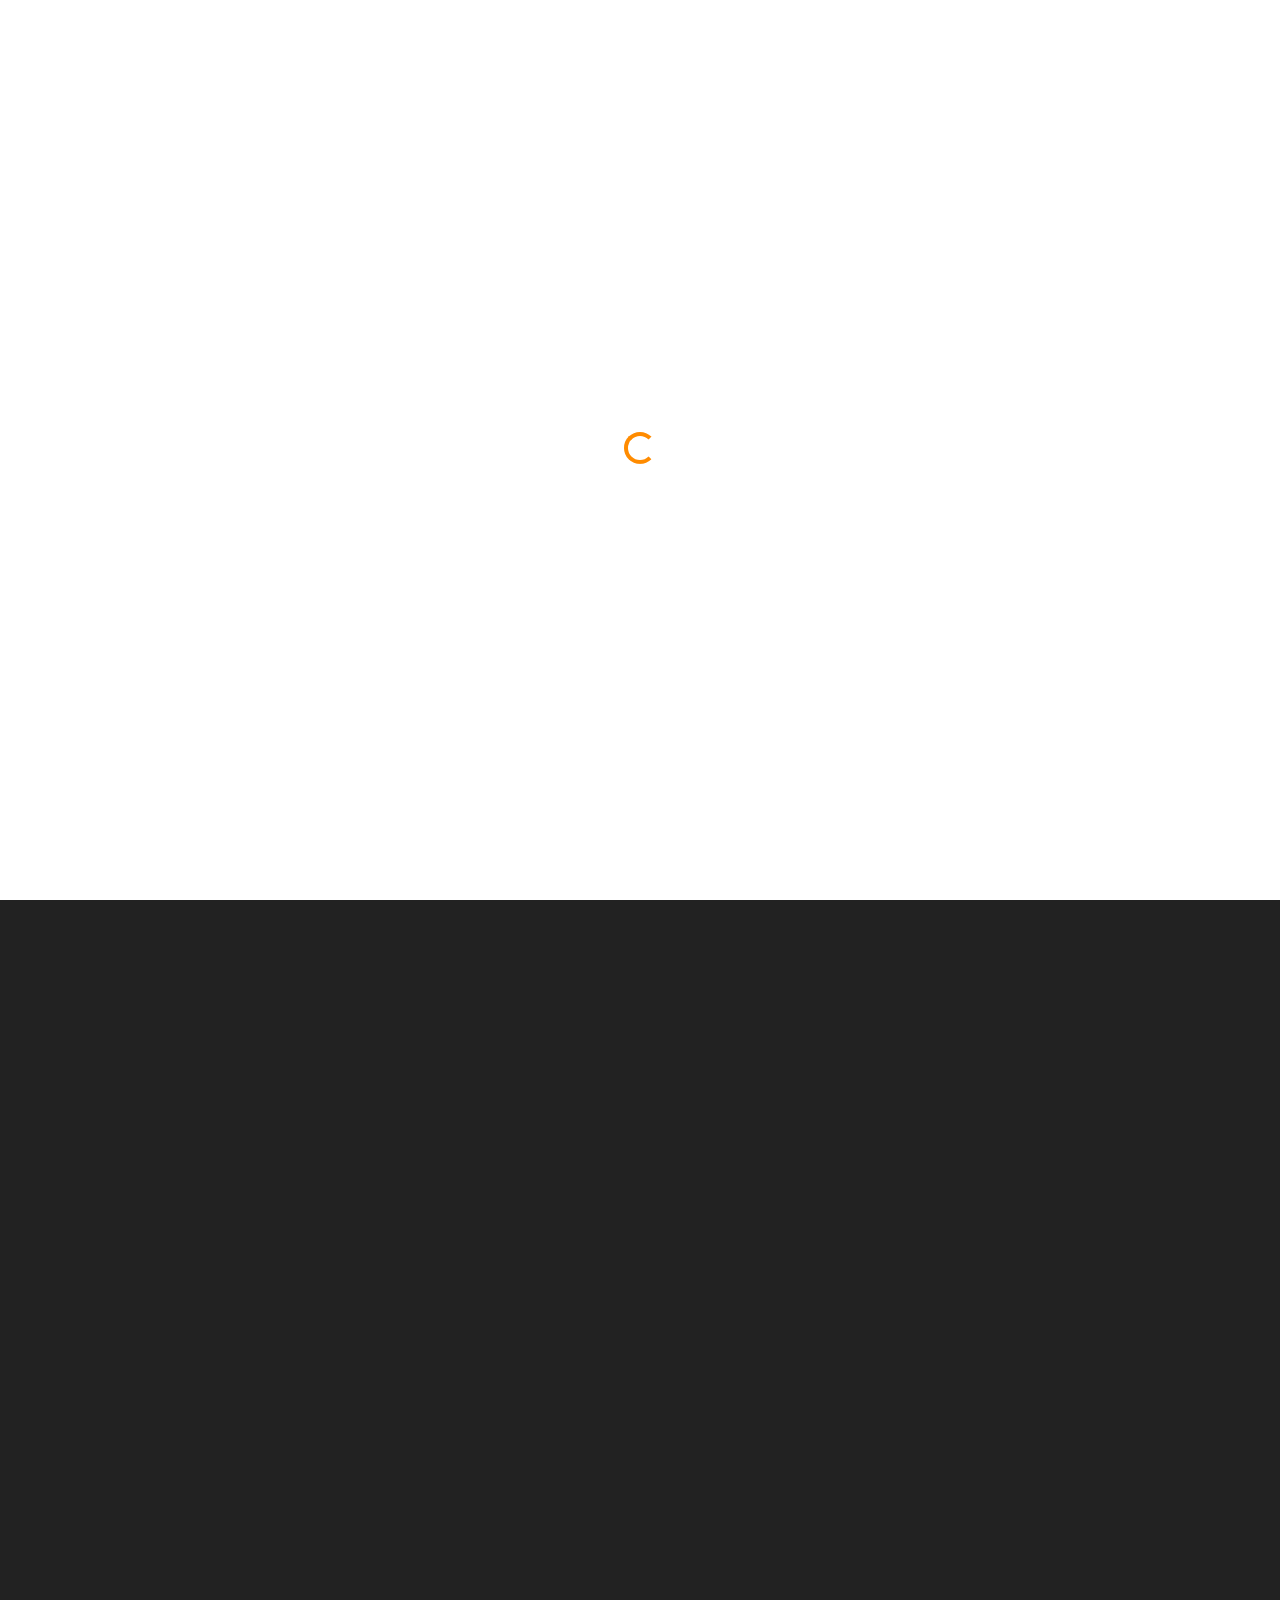
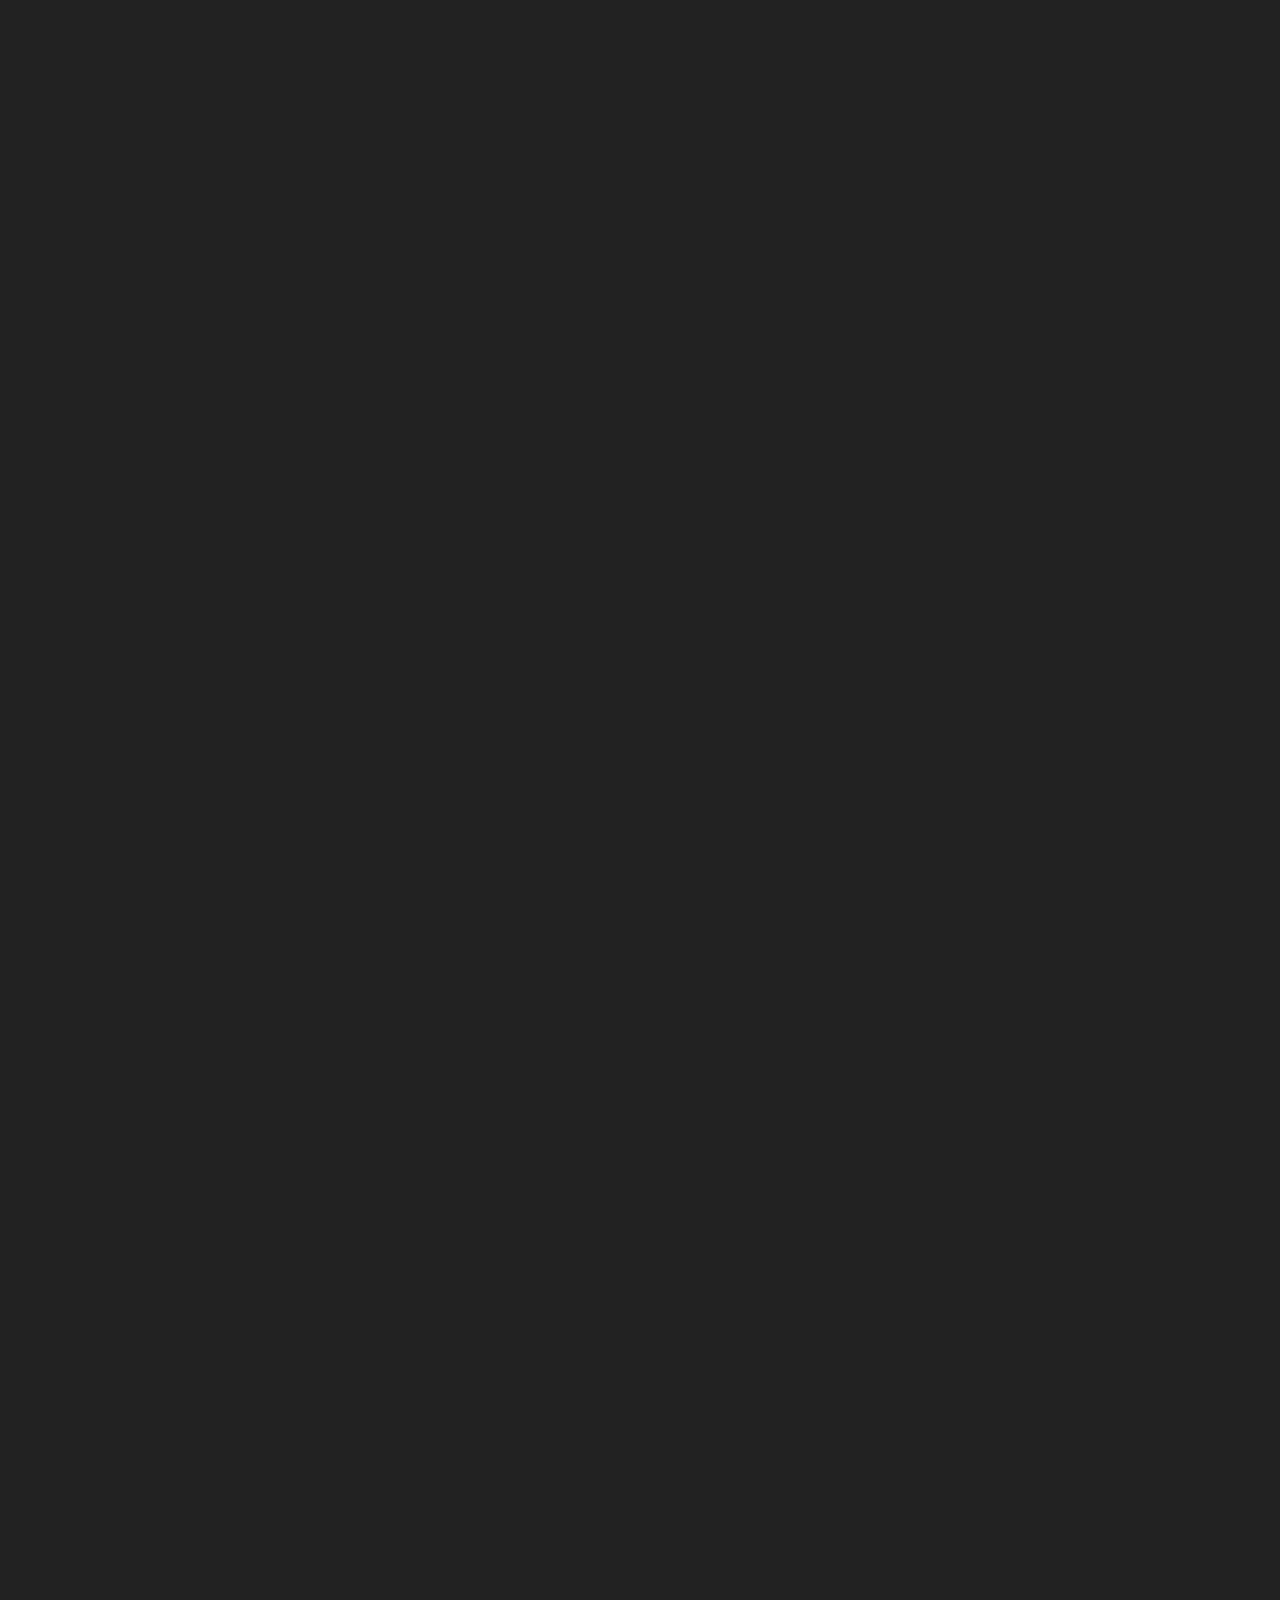
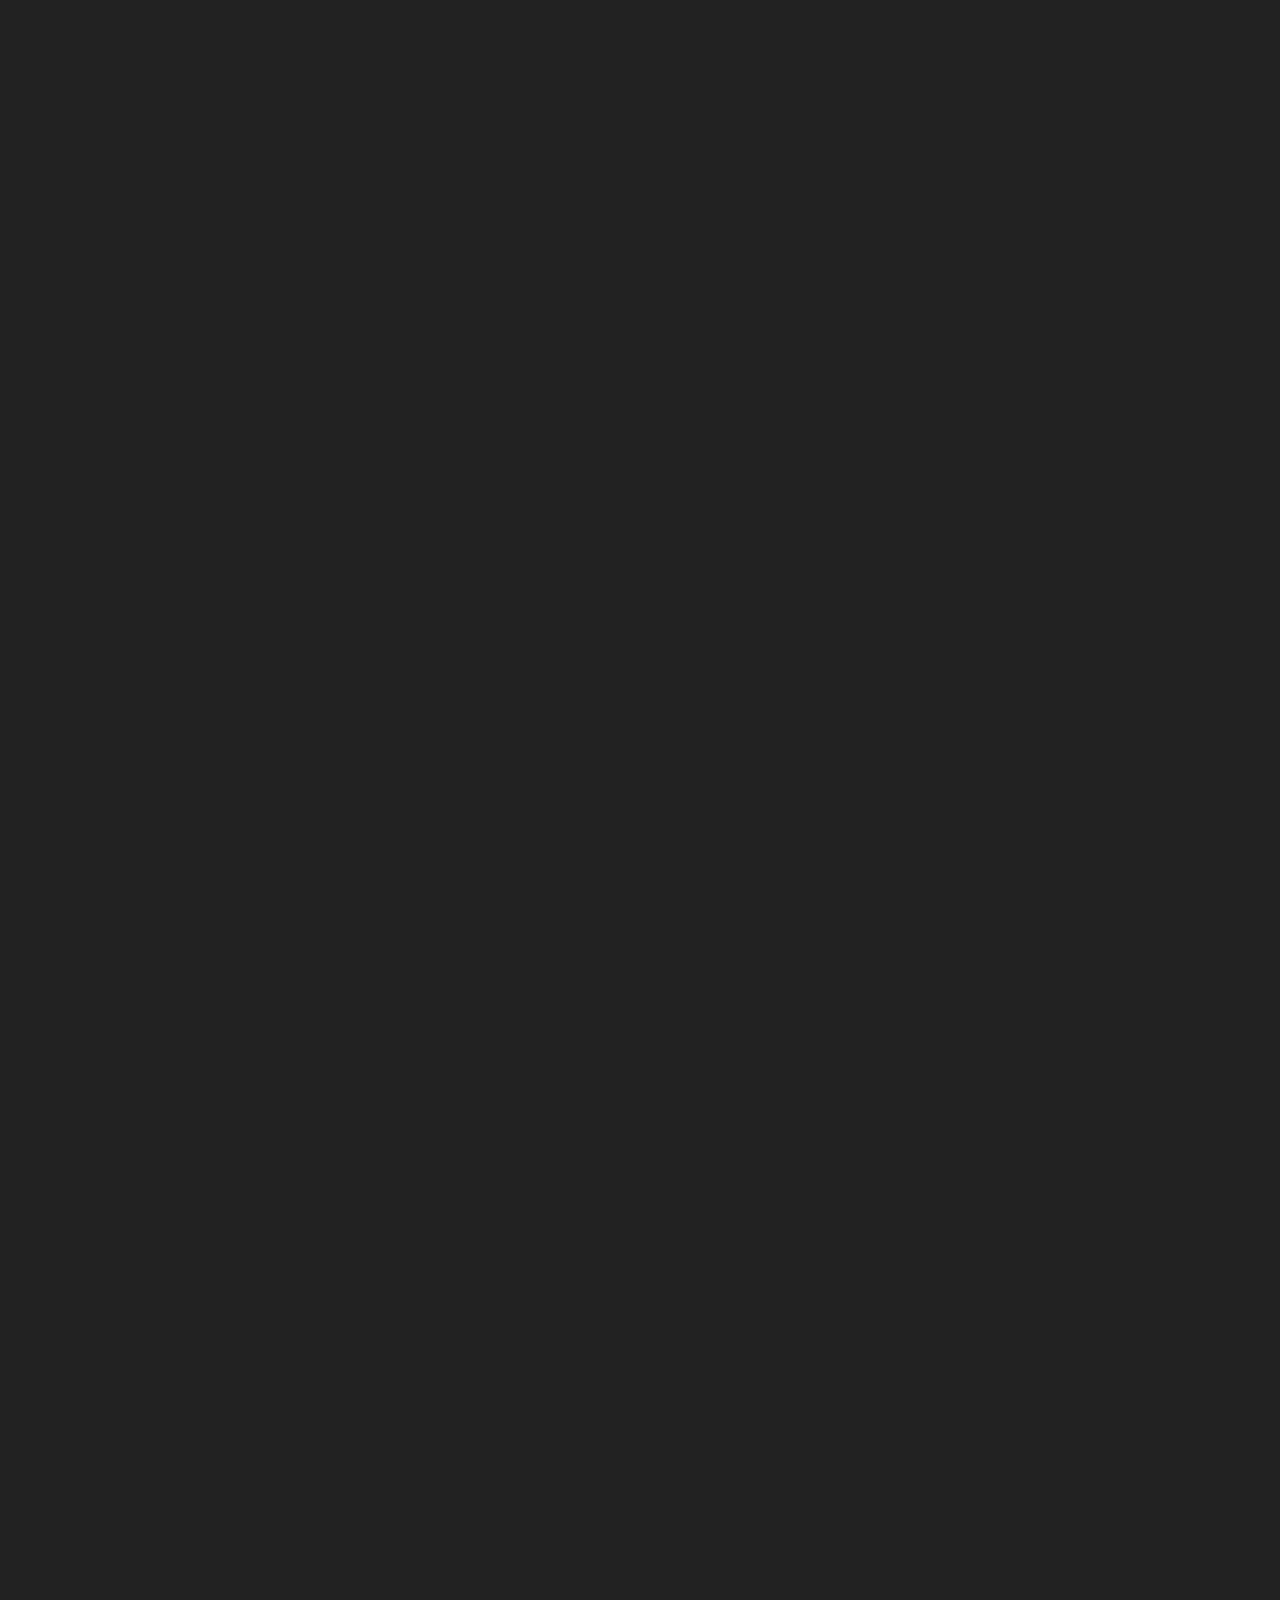
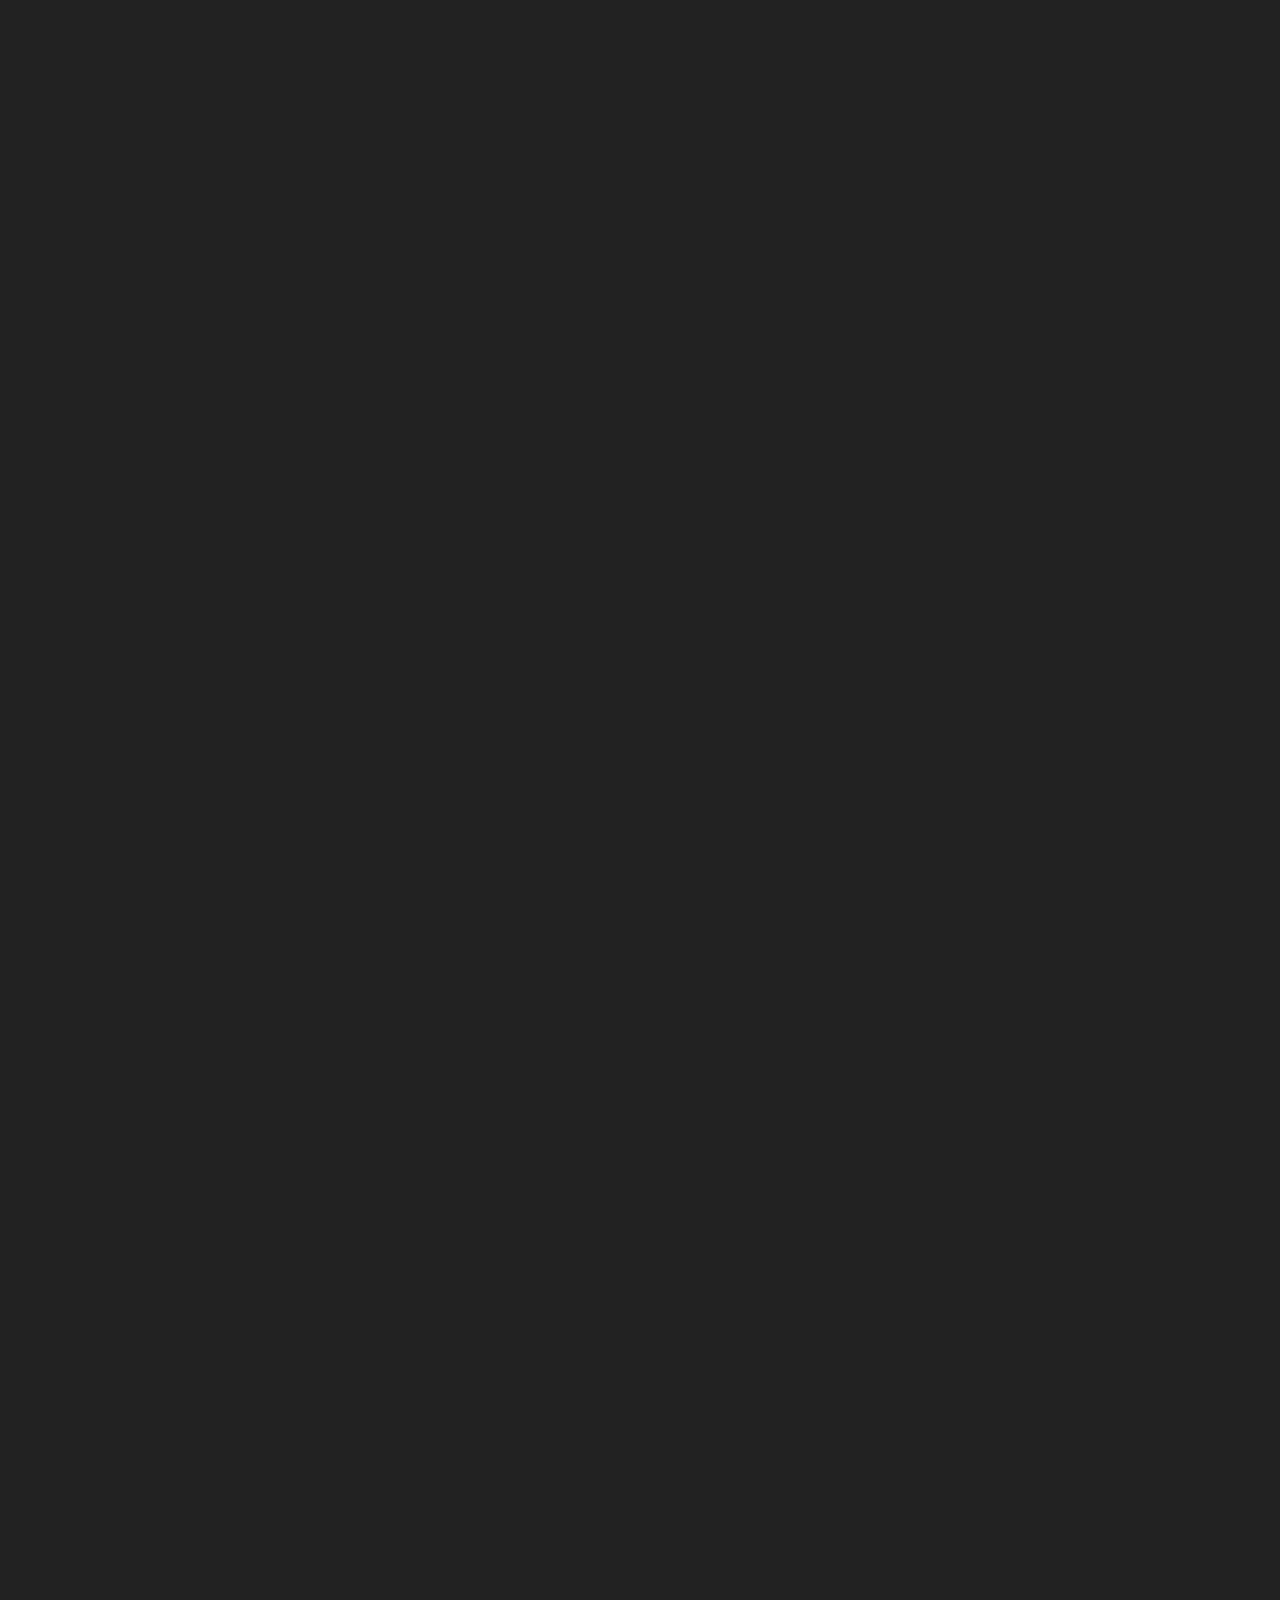
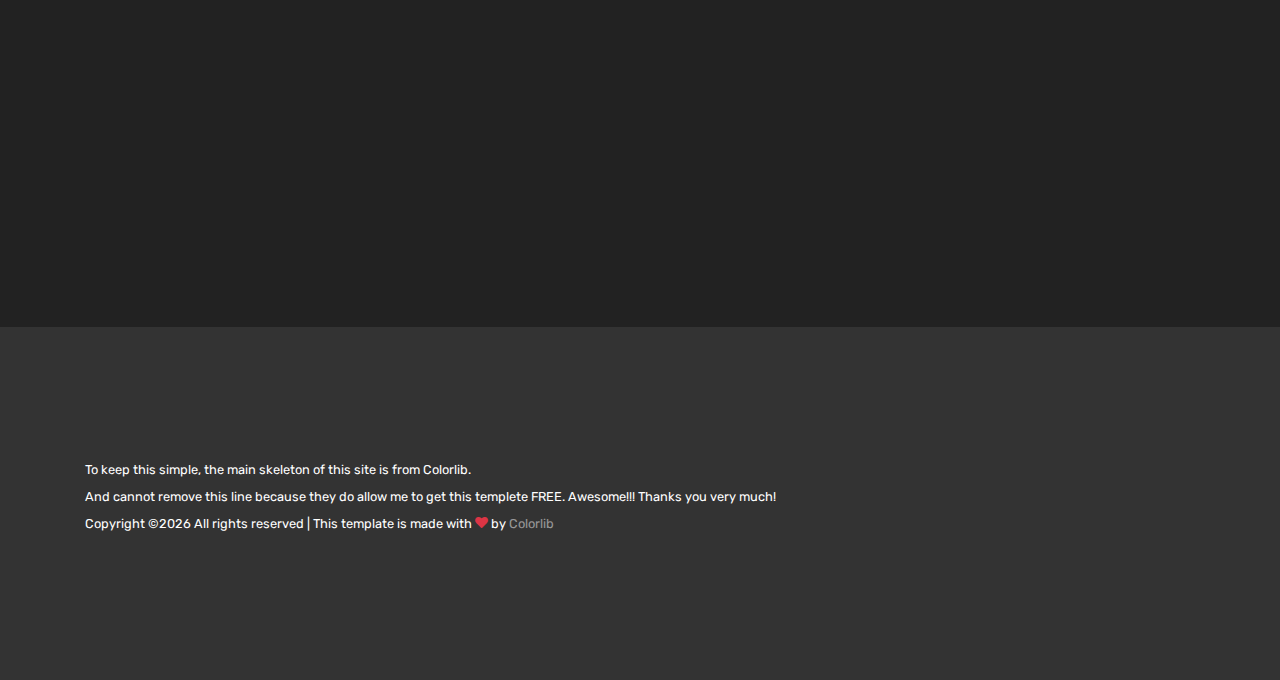
==== commit 03c3af1a: "Update index.html" ====
--- a/index.html
+++ b/index.html
@@ -144,7 +144,7 @@
                     <div class="col-md-6 col-lg-4 mb-4" data-aos="fade-up" data-aos-delay="">
                       <div class="block__35630">
                         <h3 class="mb-3 text-white">Google services and others</h3>
-                        I have the experience in release android app in Play store, familar with FCM, Google Map SDK, Firebase services, third party login (Facebook, Google)
+                        I have the experience in release android app in Play store, Google Map SDK, Firebase services, third party login (Facebook, Google)
                       </div>
                     </div>
 
@@ -347,7 +347,7 @@
 
             <div class="mb-5" data-aos="fade-up" data-aos-delay="100">
               <h3 class="text-primary h4 mb-4">University of Information Technology (UIT)</h3>
-              <p>I have finished my university as a Computer science in Talented class level with a very good degree<br><br>My GPA: 3.7 / 4.0</p>
+              <p>I have finished my university as a Computer science in Talented class level with a very good degree<br><br>My GPA: 8.1 / 10</p>
             </div>
 
             <div class="mb-5" data-aos="fade-up" data-aos-delay="100">
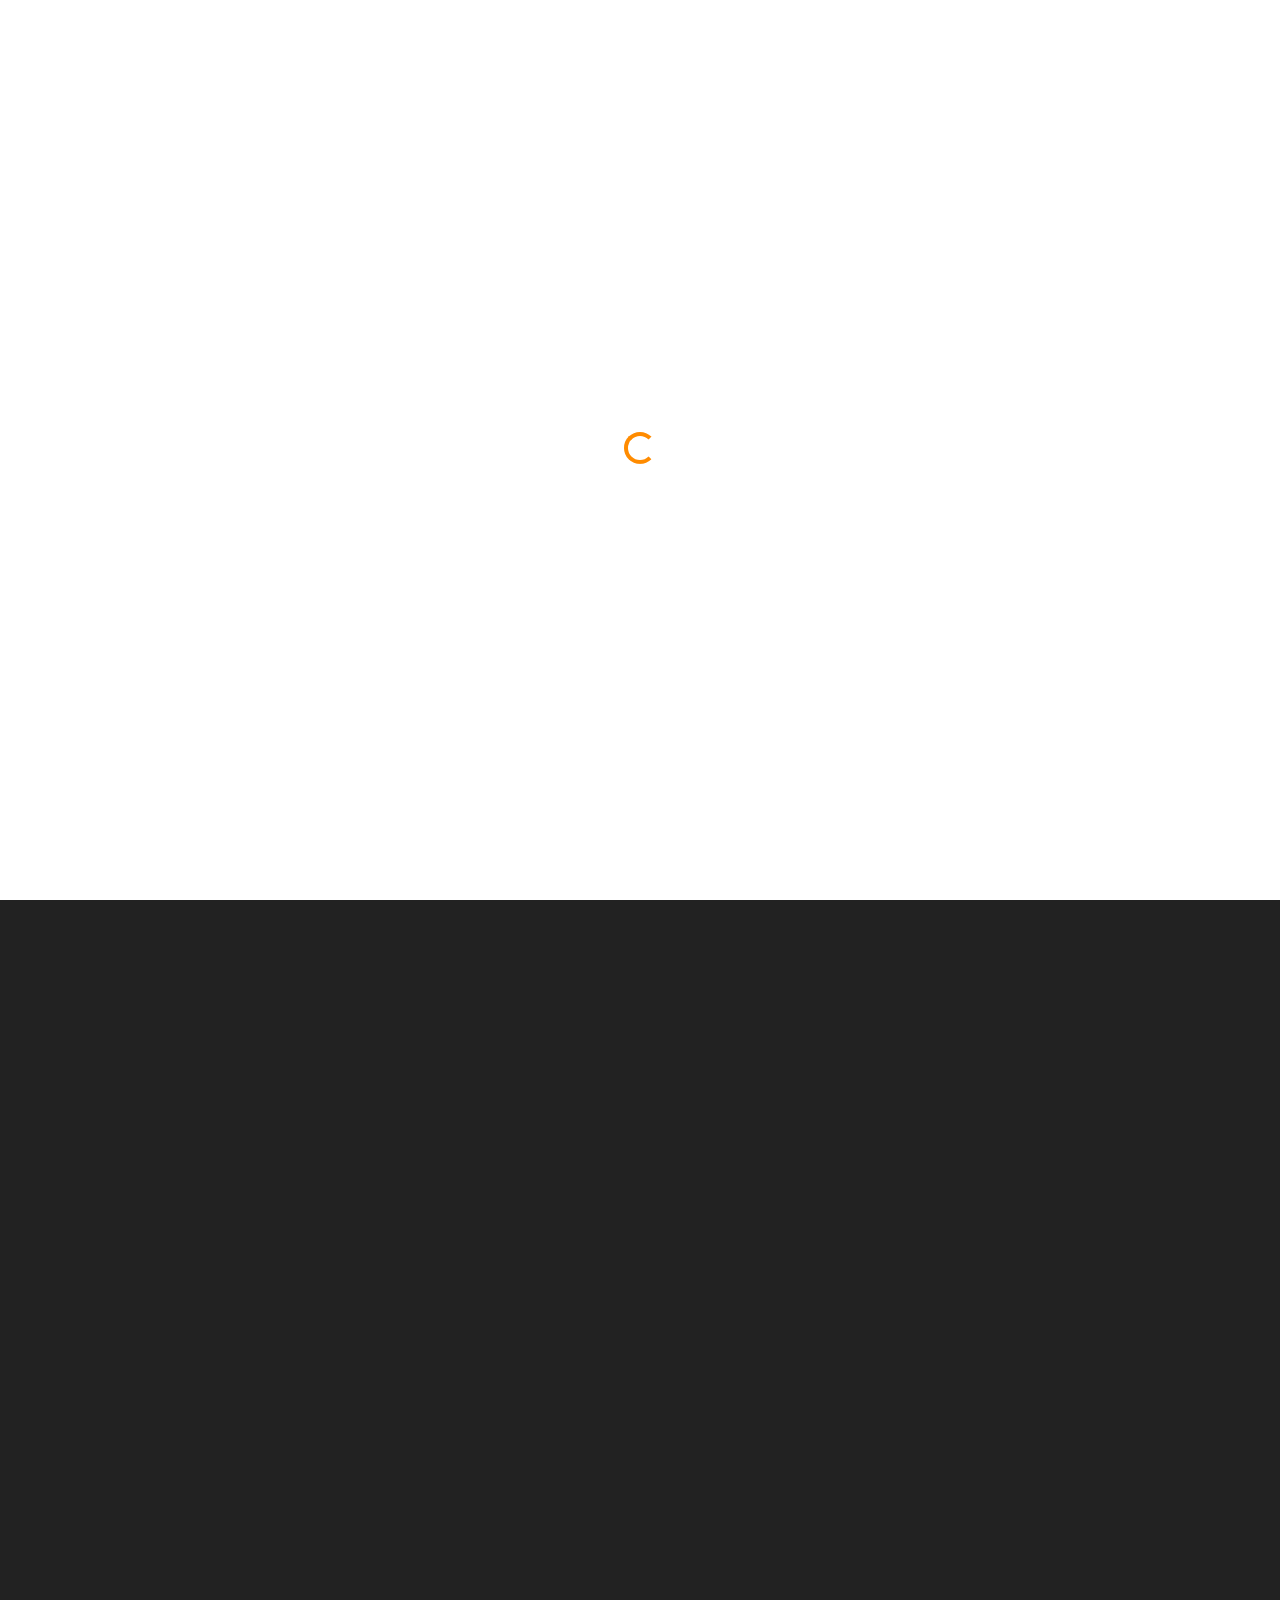
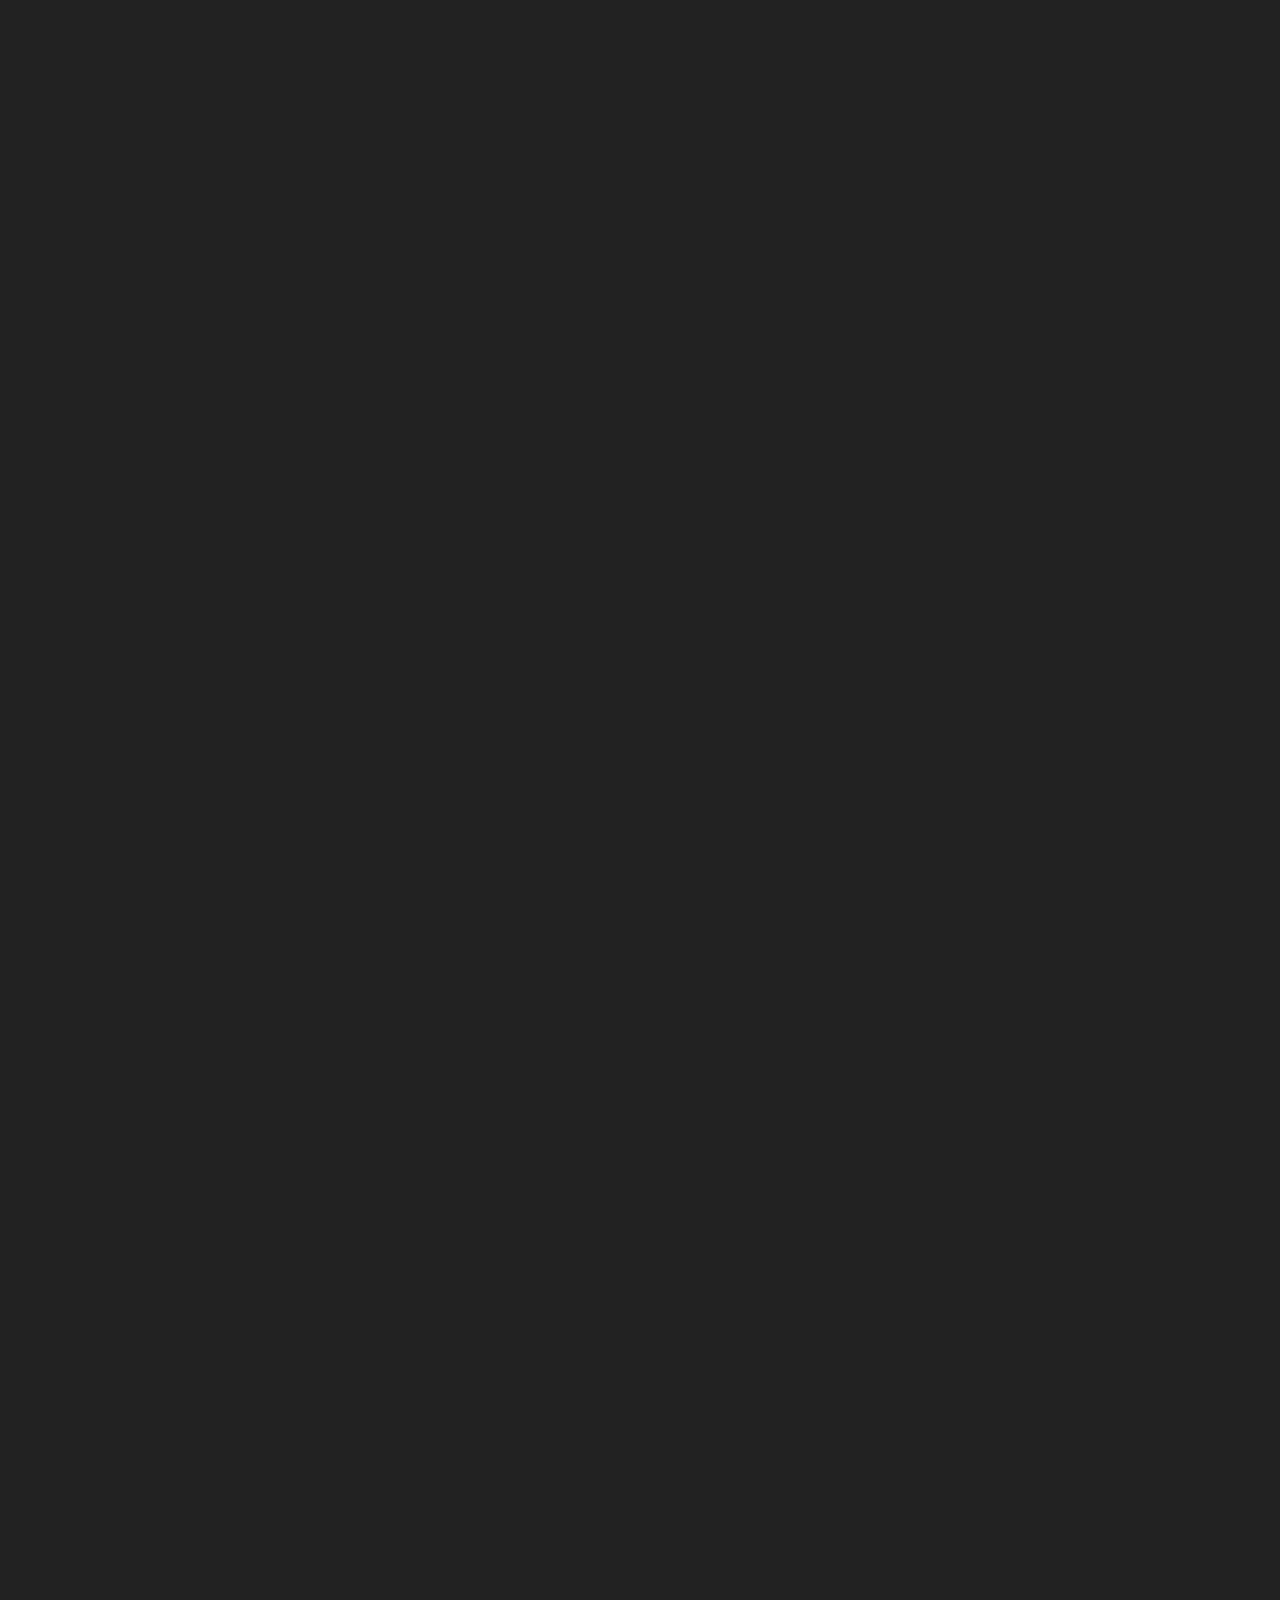
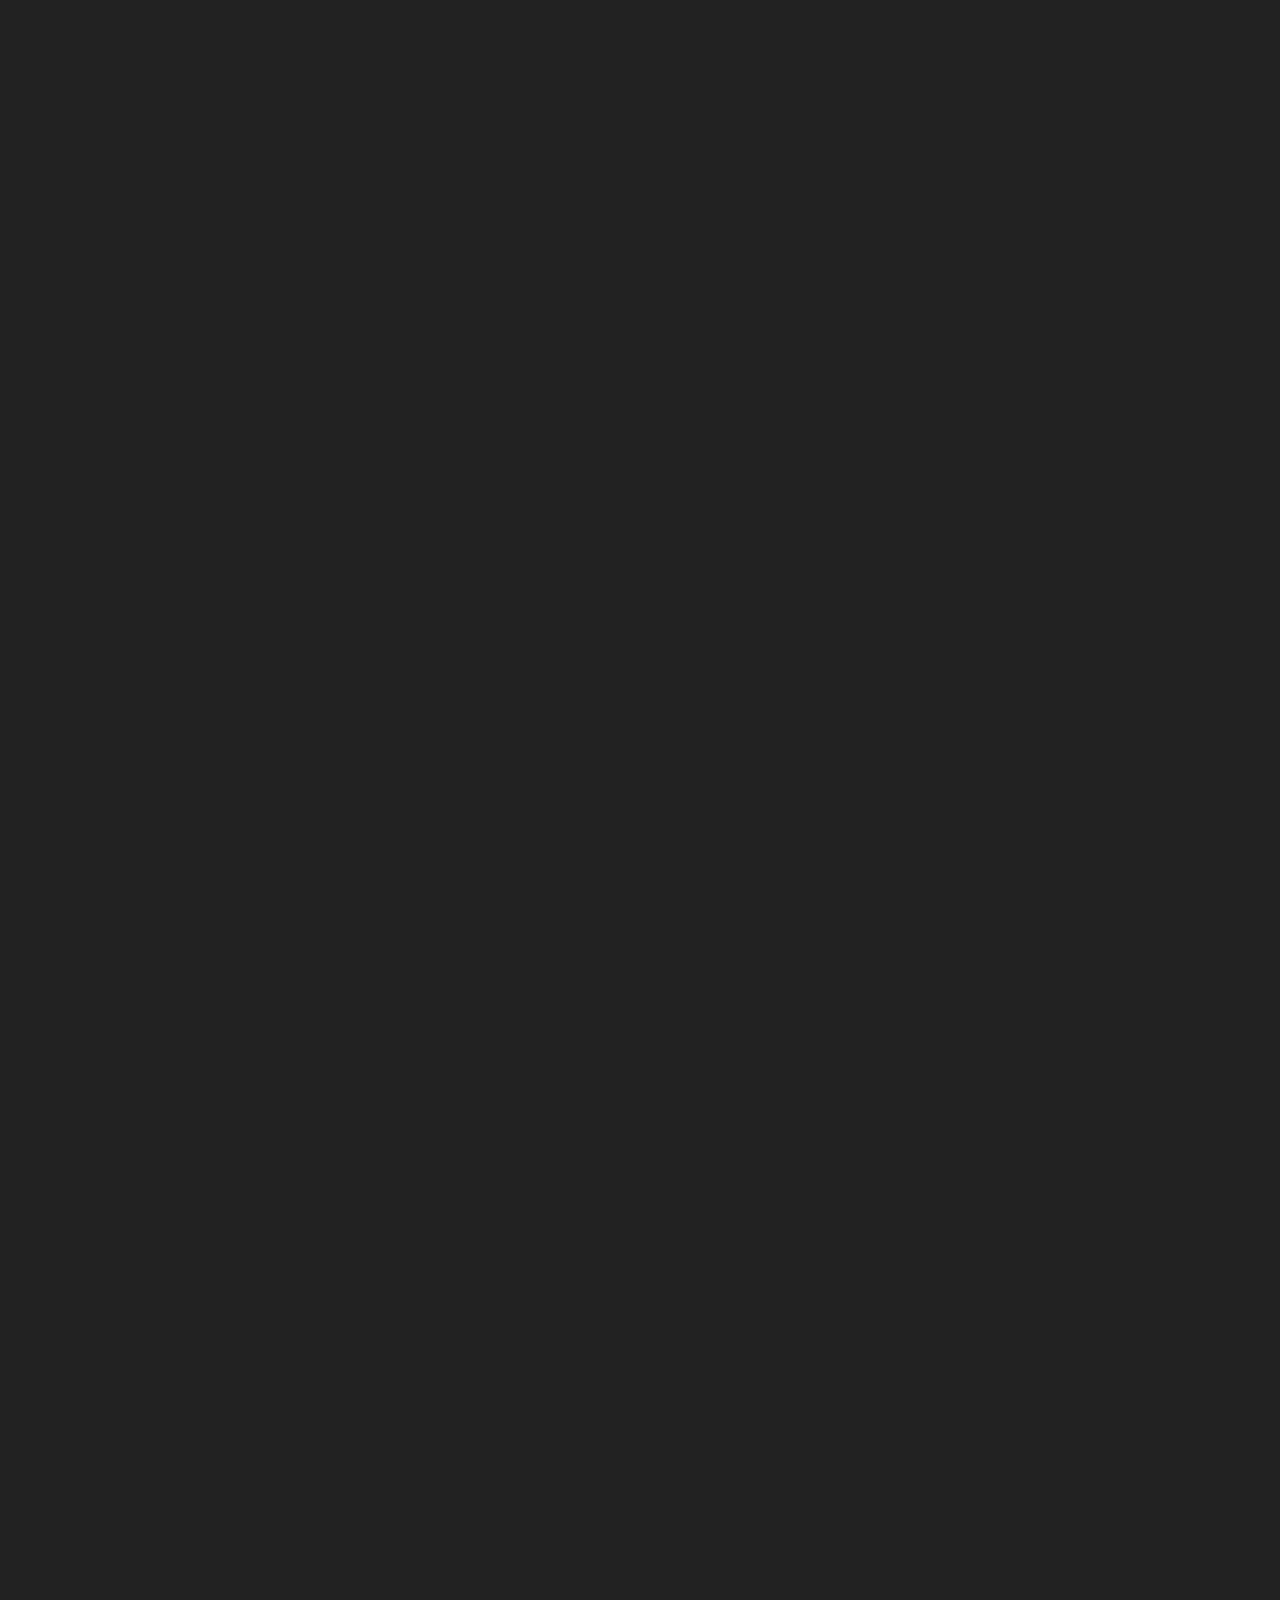
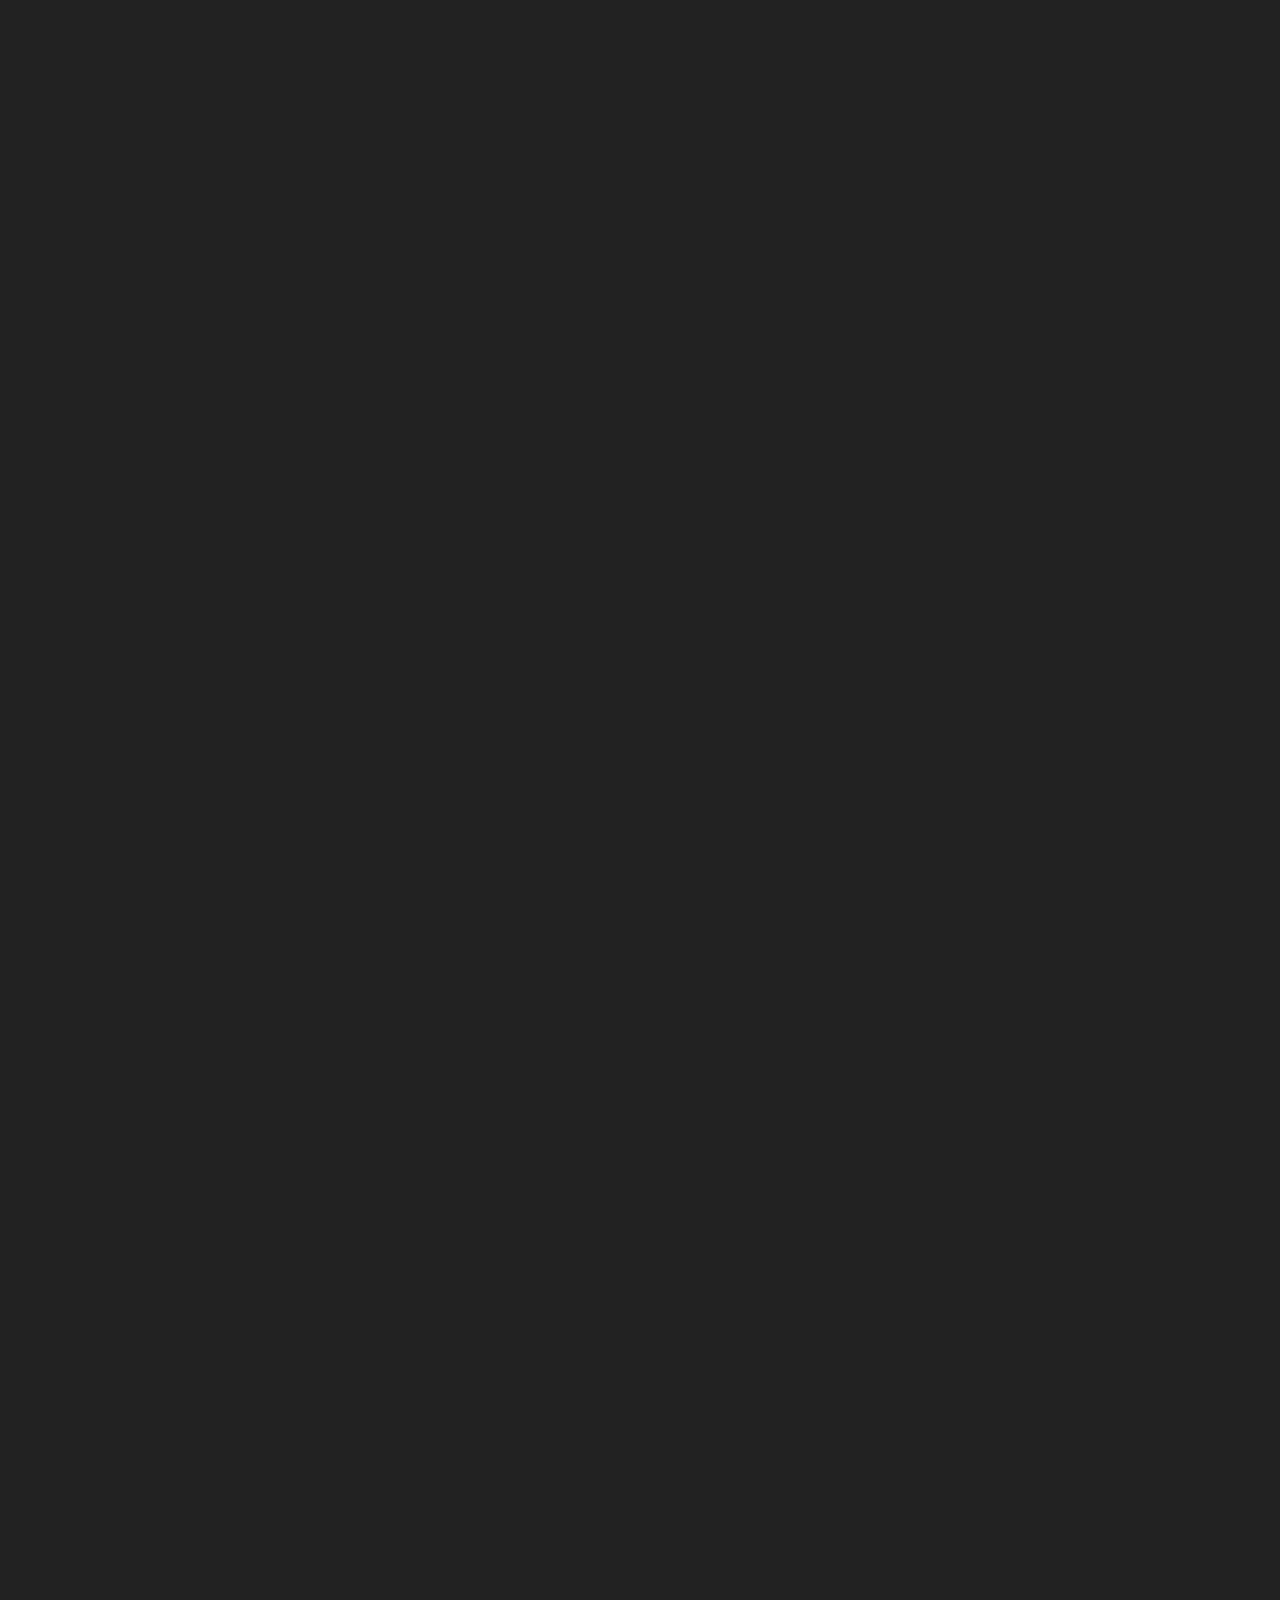
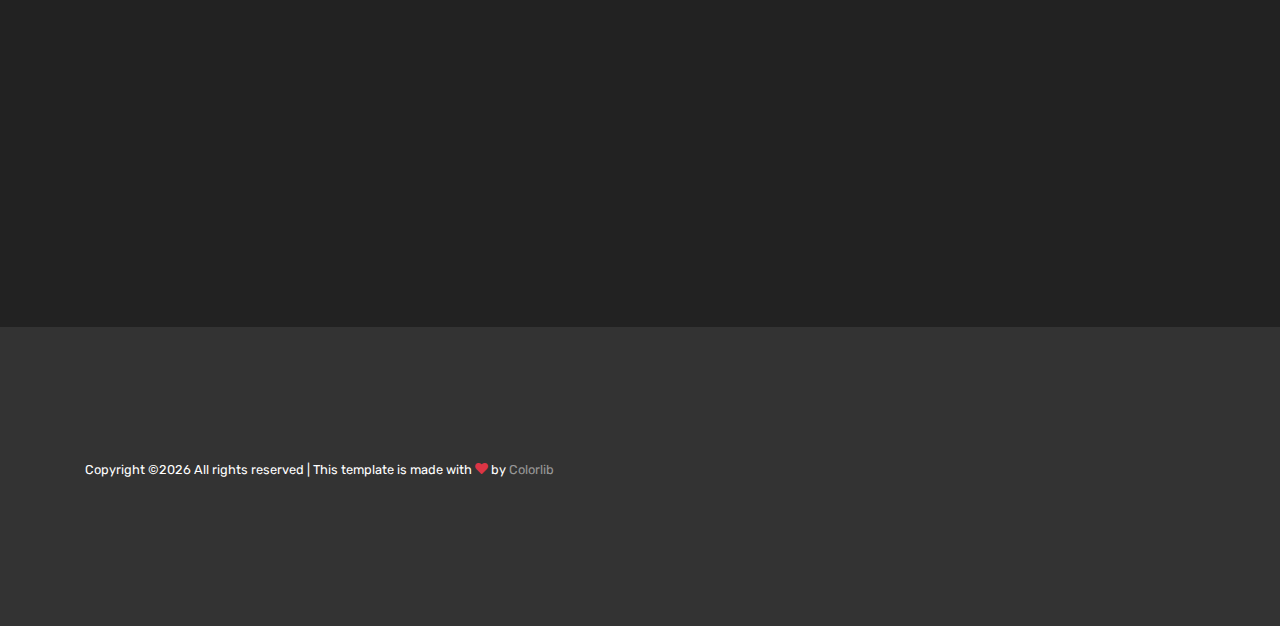
==== commit 3551b144: "Remove another line" ====
--- a/index.html
+++ b/index.html
@@ -424,7 +424,6 @@
       <div class="container">
         <p class="copyright"><small>
             <!-- Link back to Colorlib can't be removed. Template is licensed under CC BY 3.0. -->
-            To keep this simple, the main skeleton of this site is from Colorlib. <br>And cannot remove this line because they do allow me to get this templete FREE. Awesome!!! Thanks you very much!<br>
             Copyright &copy;<script>document.write(new Date().getFullYear());</script> All rights reserved | This template is made with <i class="icon-heart text-danger" aria-hidden="true"></i> by <a href="https://colorlib.com" target="_blank" >Colorlib</a>
             <!-- Link back to Colorlib can't be removed. Template is licensed under CC BY 3.0. -->
           </small></p>
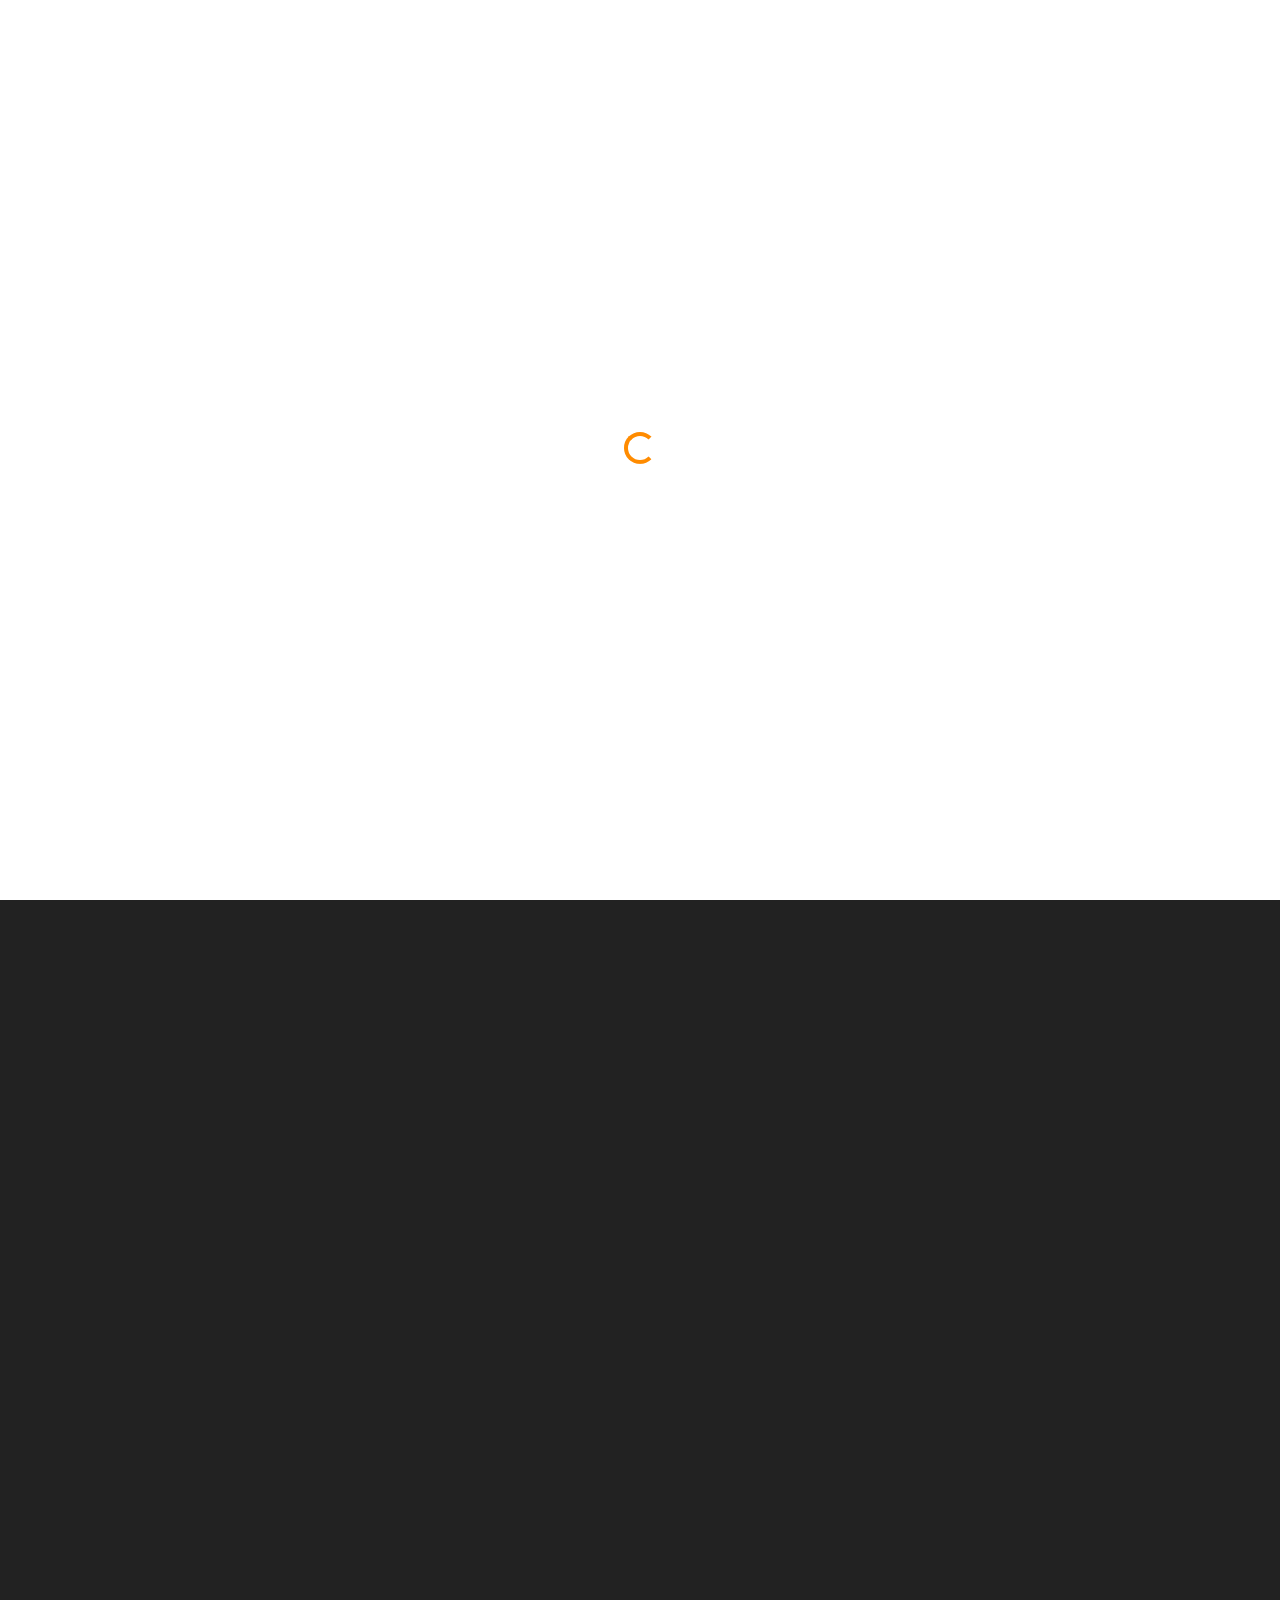
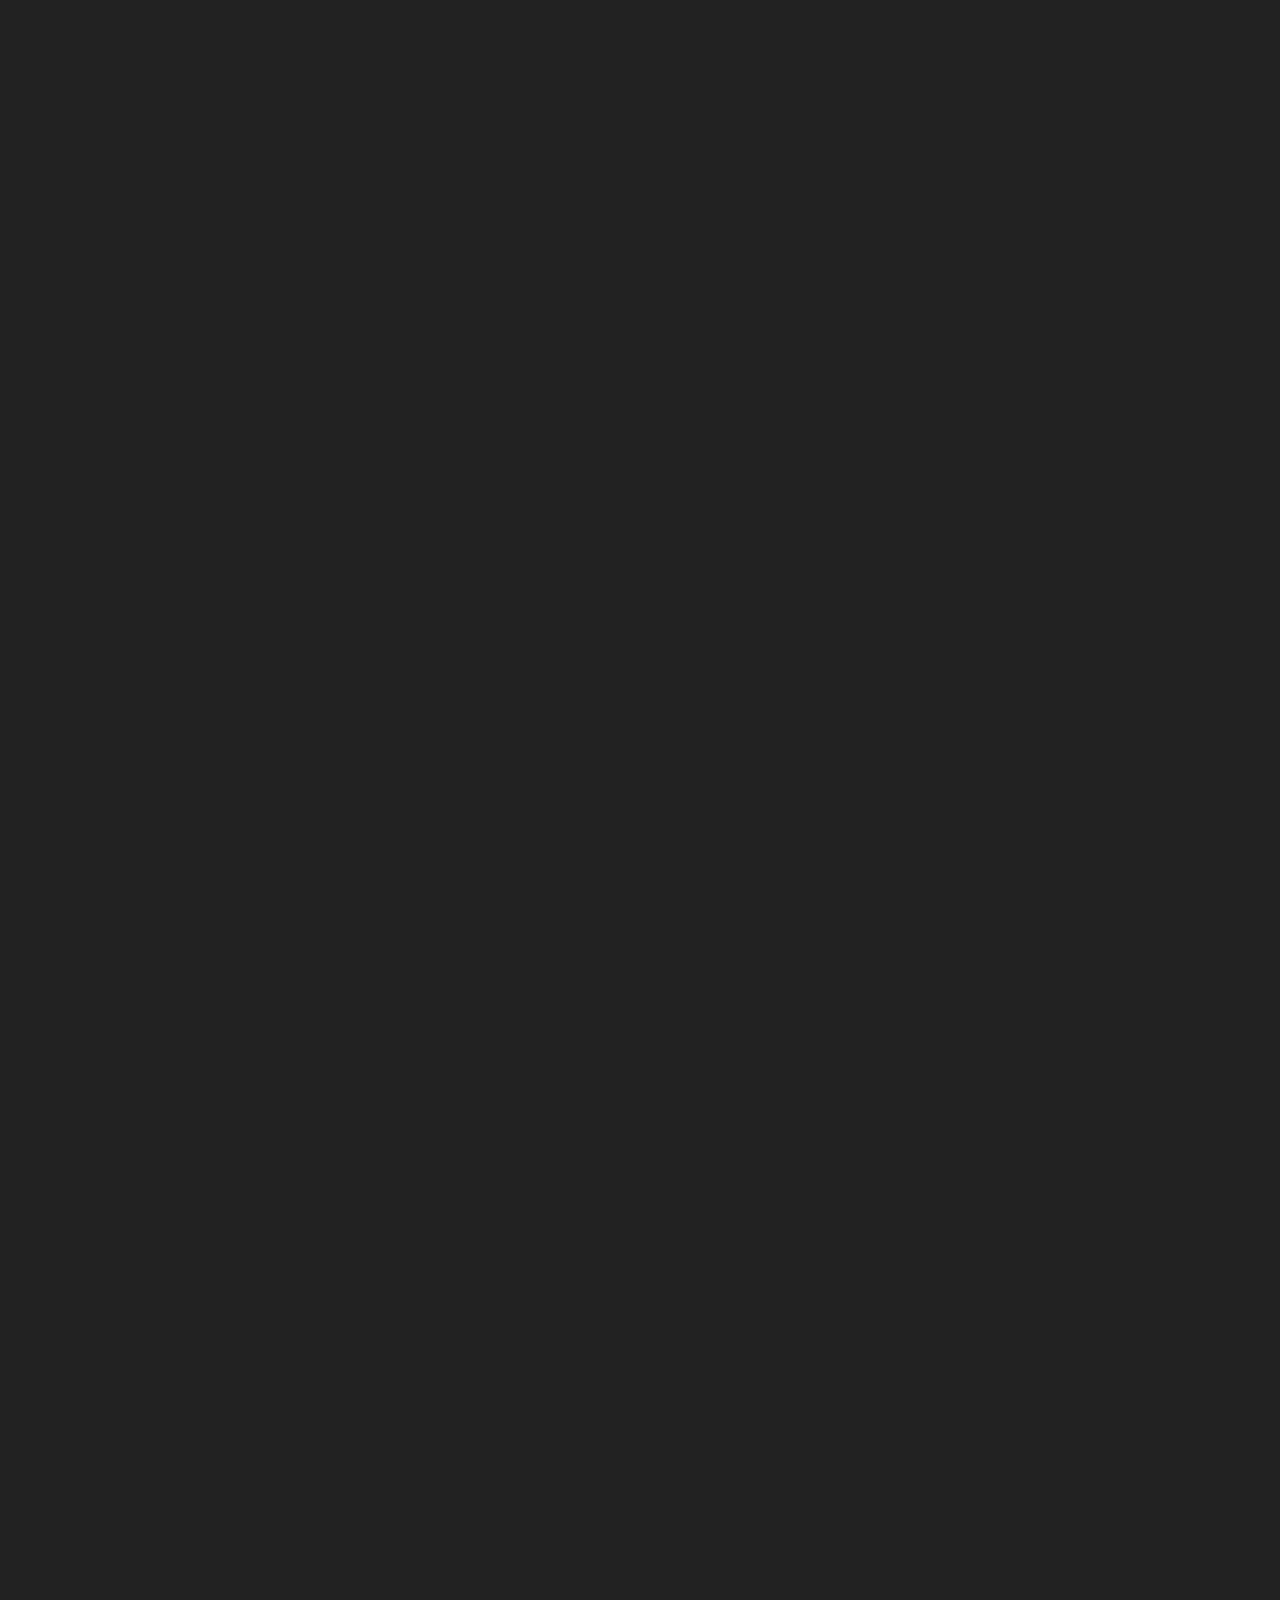
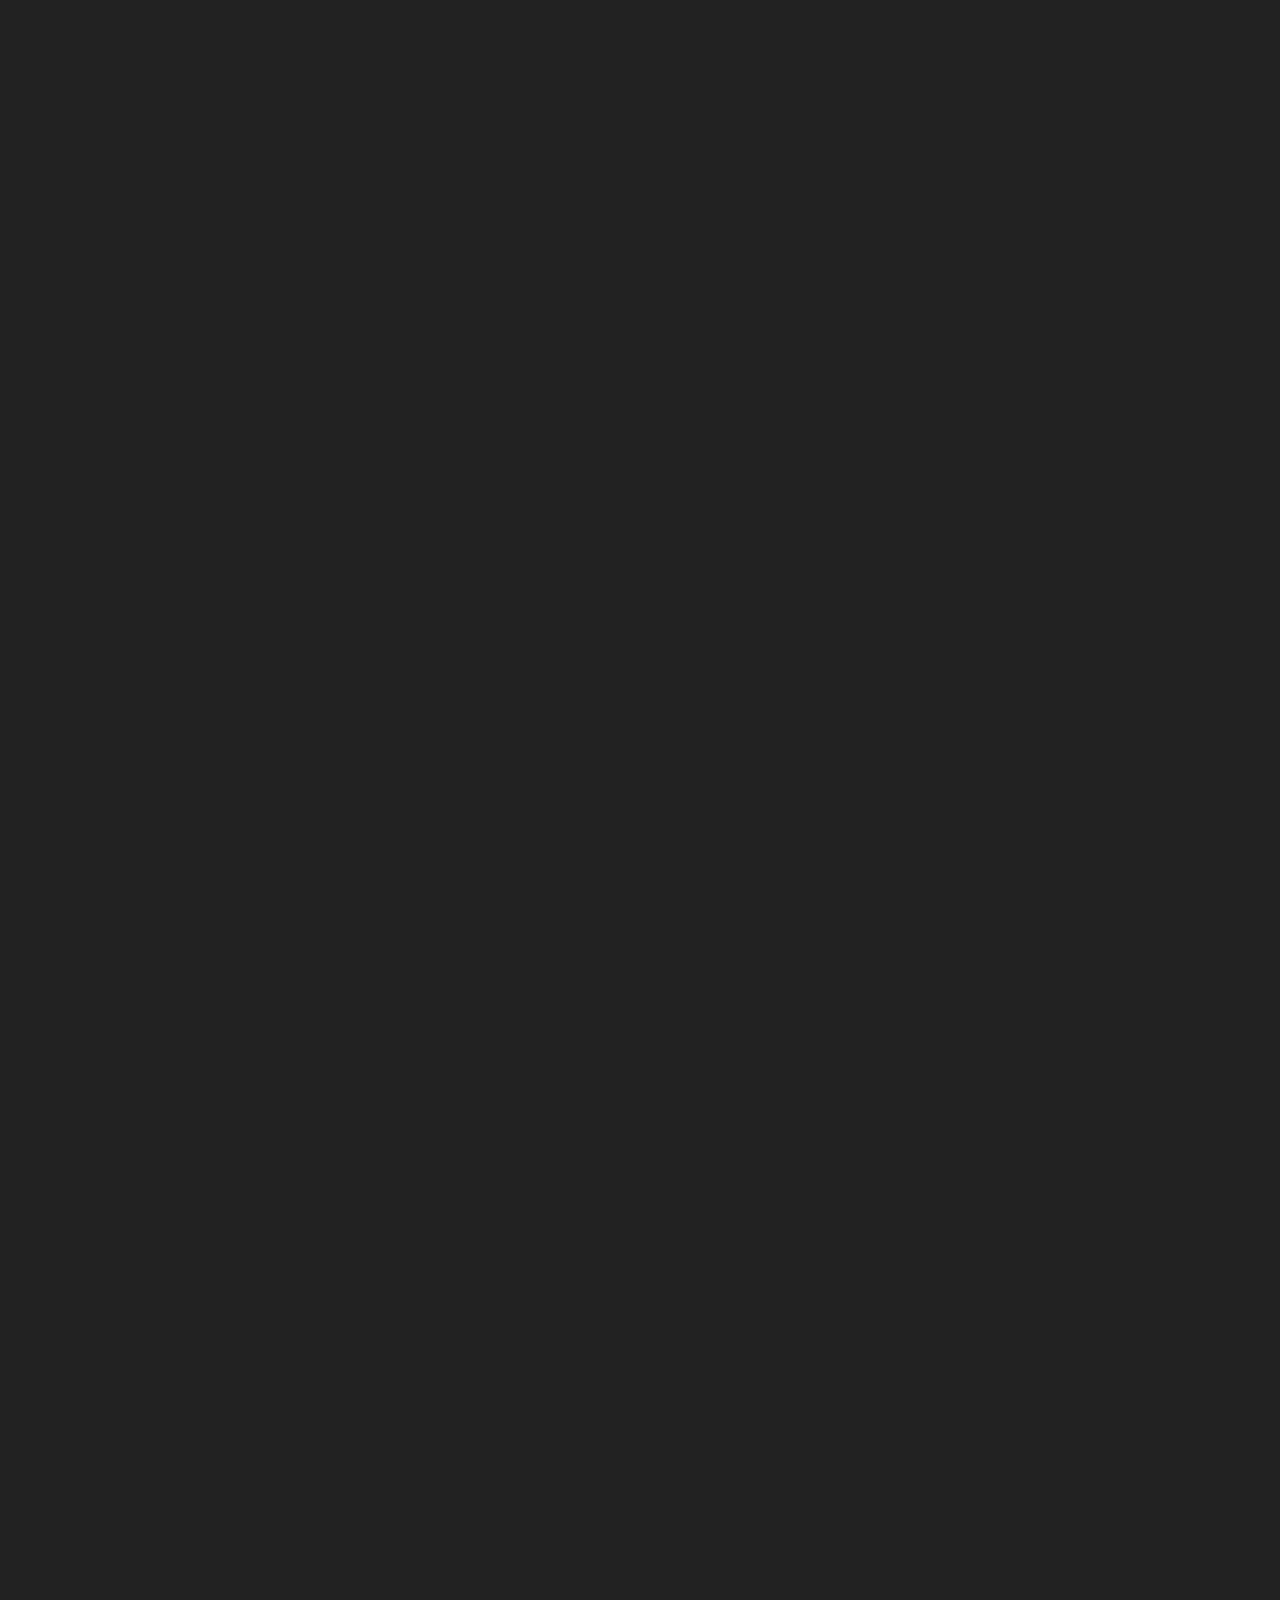
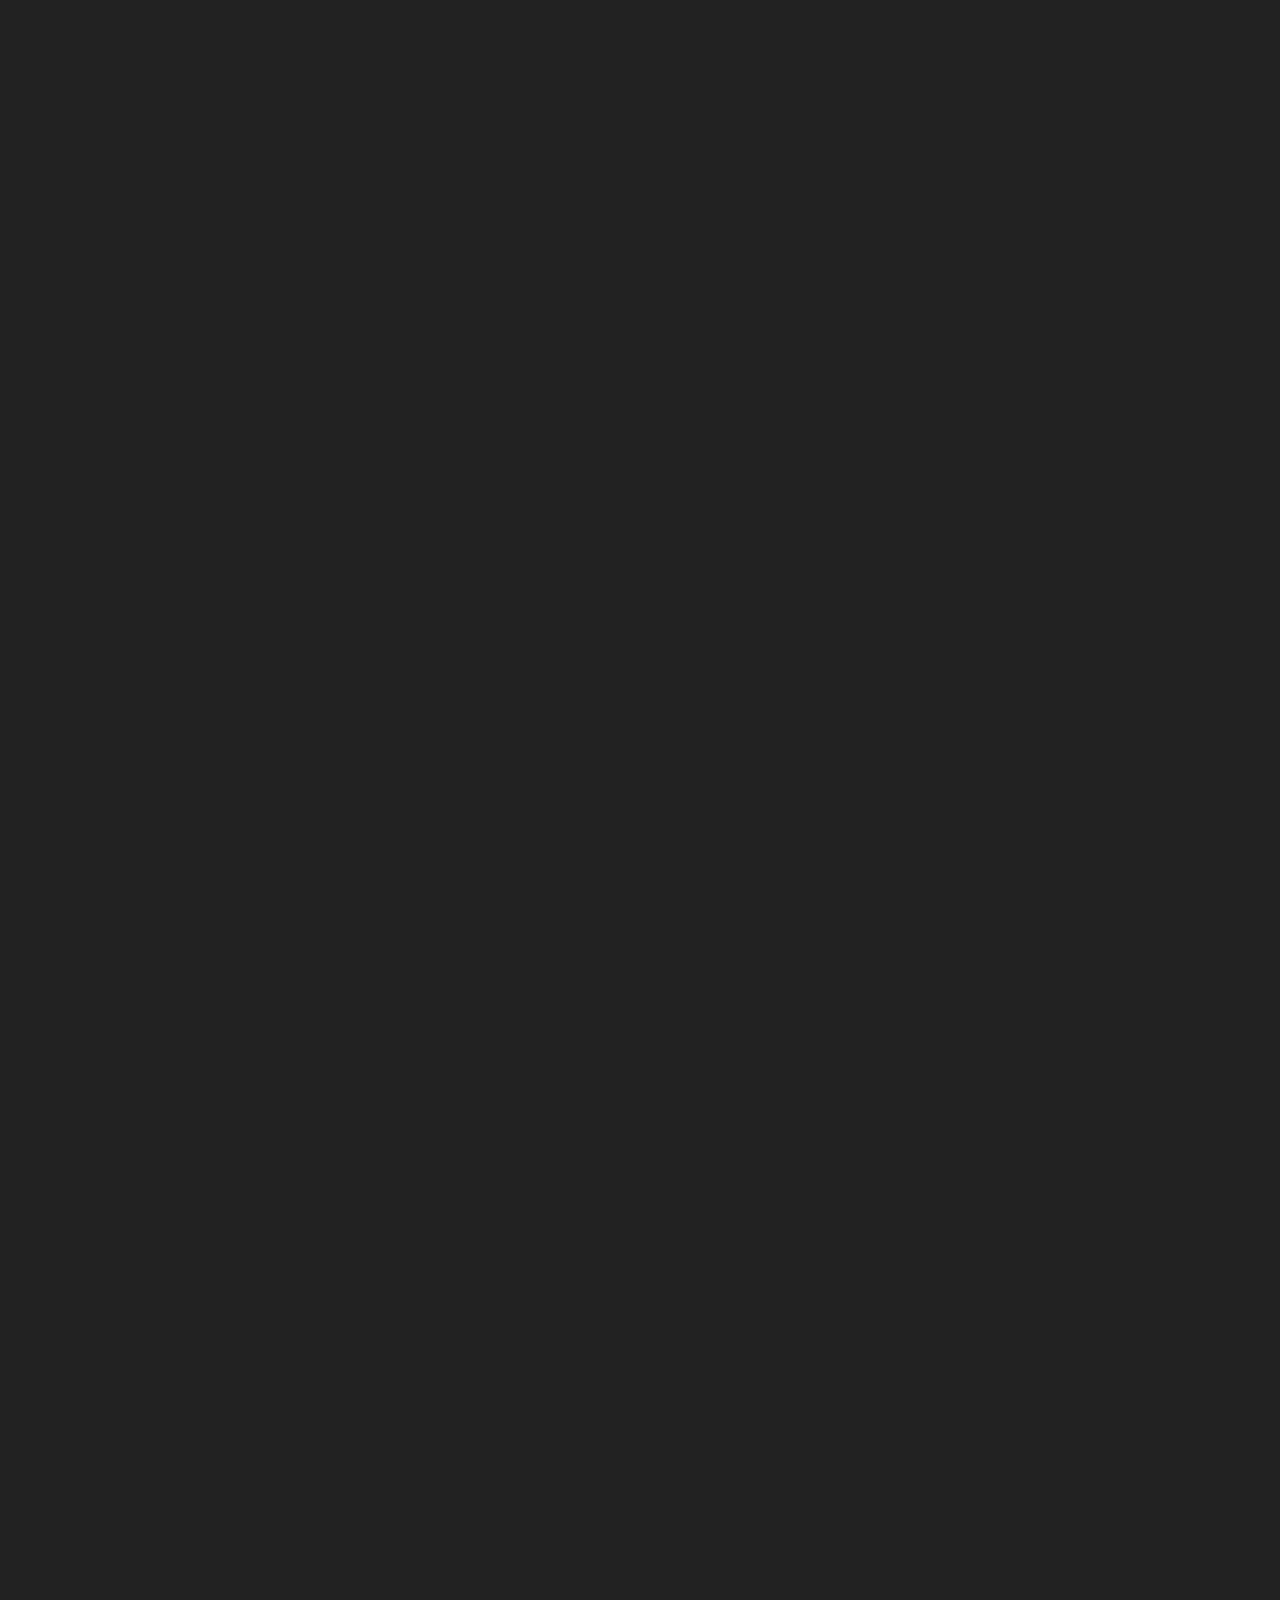
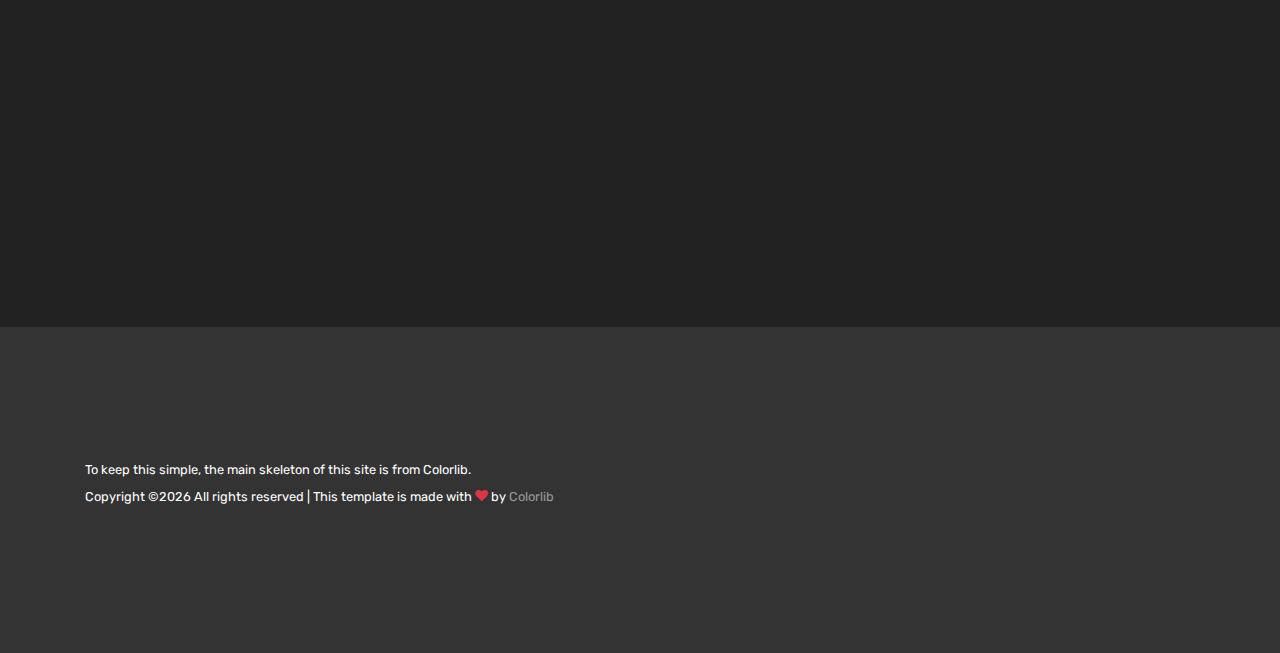
==== commit 87bf7c42: "Remove another line" ====
--- a/index.html
+++ b/index.html
@@ -424,6 +424,7 @@
       <div class="container">
         <p class="copyright"><small>
             <!-- Link back to Colorlib can't be removed. Template is licensed under CC BY 3.0. -->
+            To keep this simple, the main skeleton of this site is from Colorlib. <br>
             Copyright &copy;<script>document.write(new Date().getFullYear());</script> All rights reserved | This template is made with <i class="icon-heart text-danger" aria-hidden="true"></i> by <a href="https://colorlib.com" target="_blank" >Colorlib</a>
             <!-- Link back to Colorlib can't be removed. Template is licensed under CC BY 3.0. -->
           </small></p>
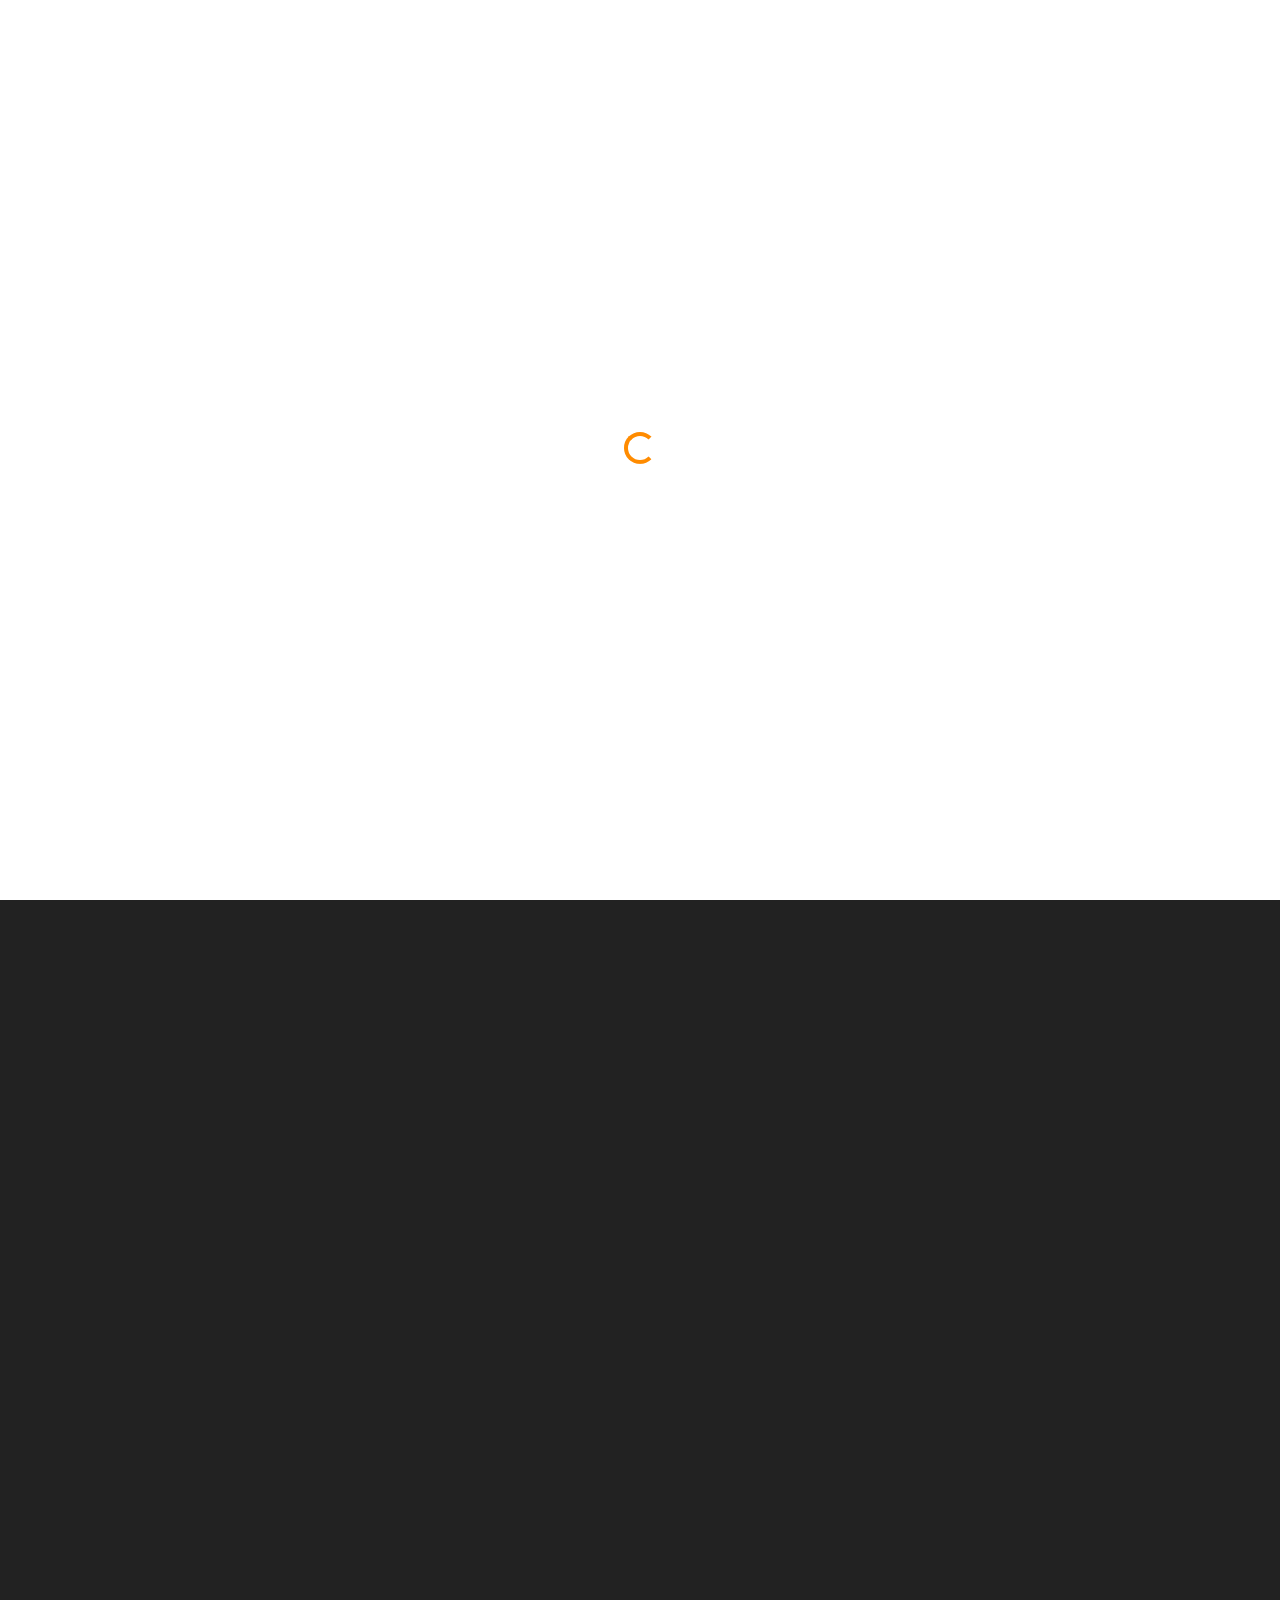
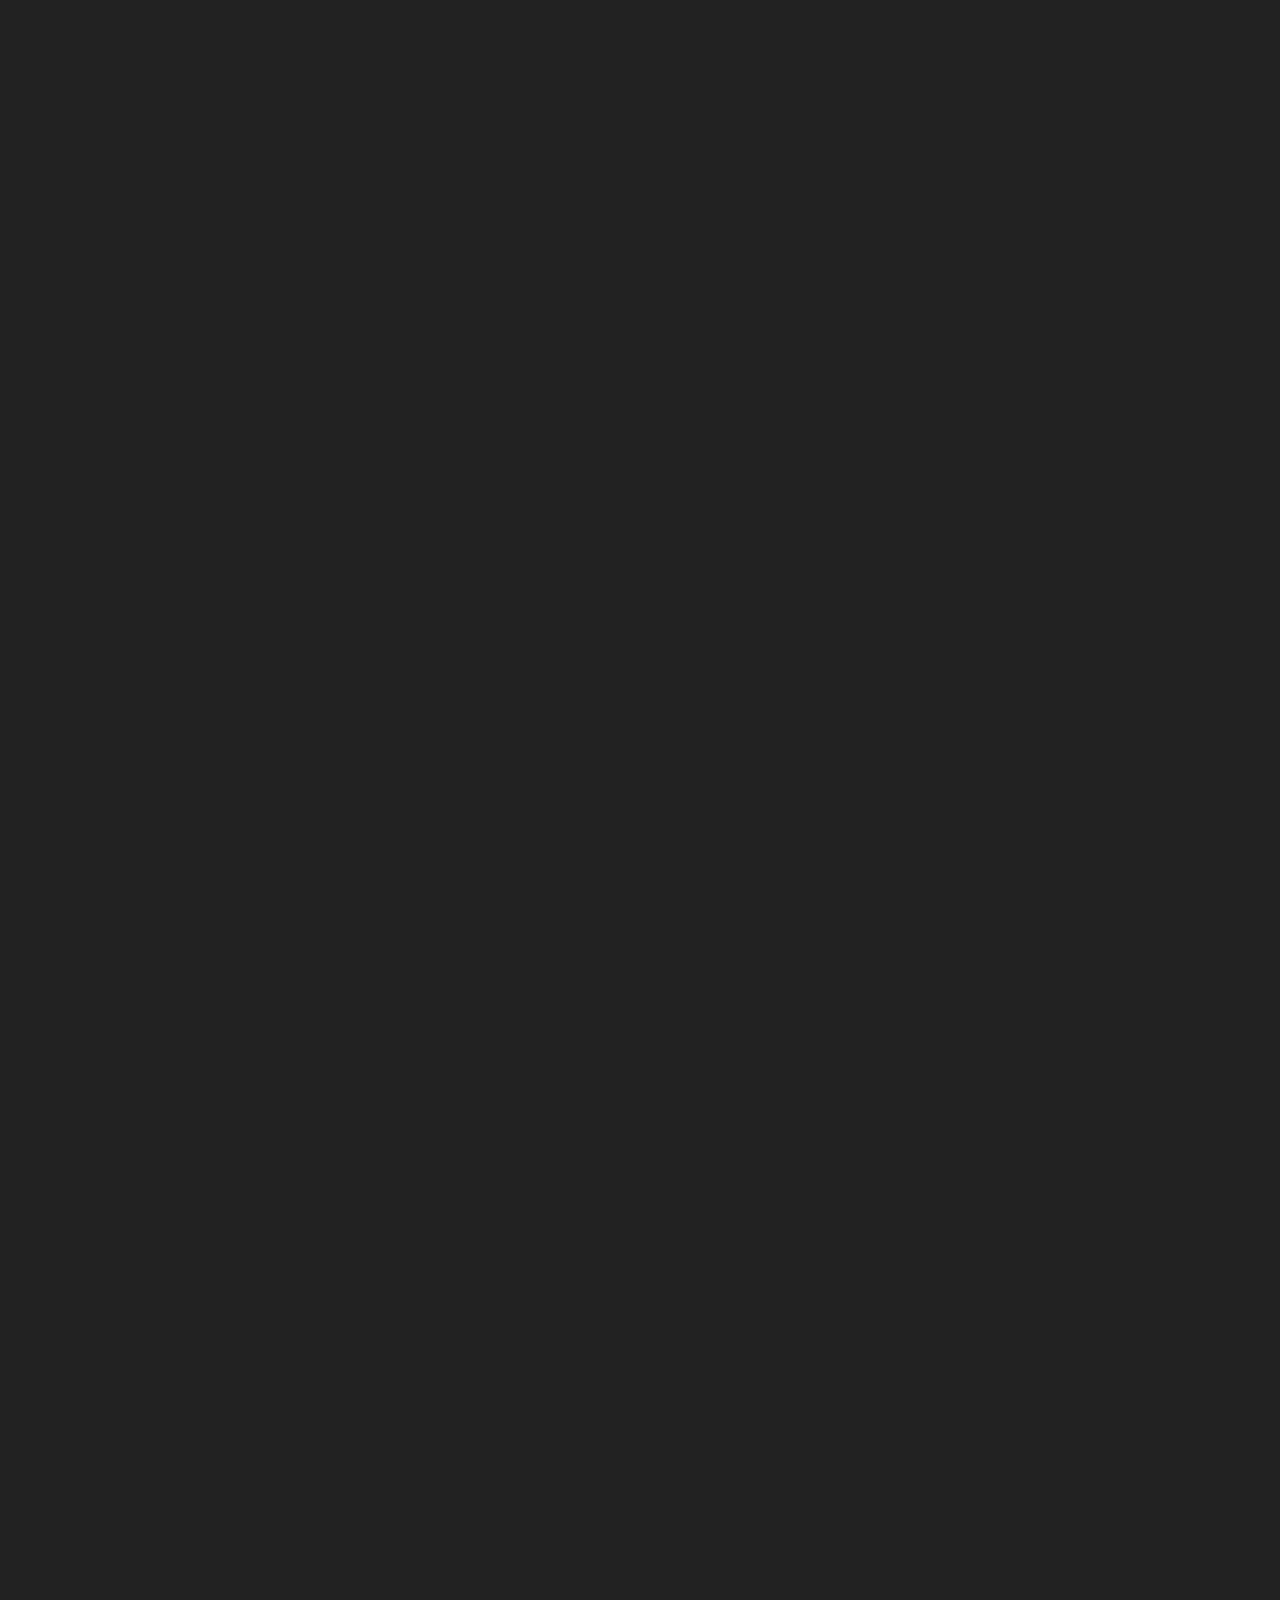
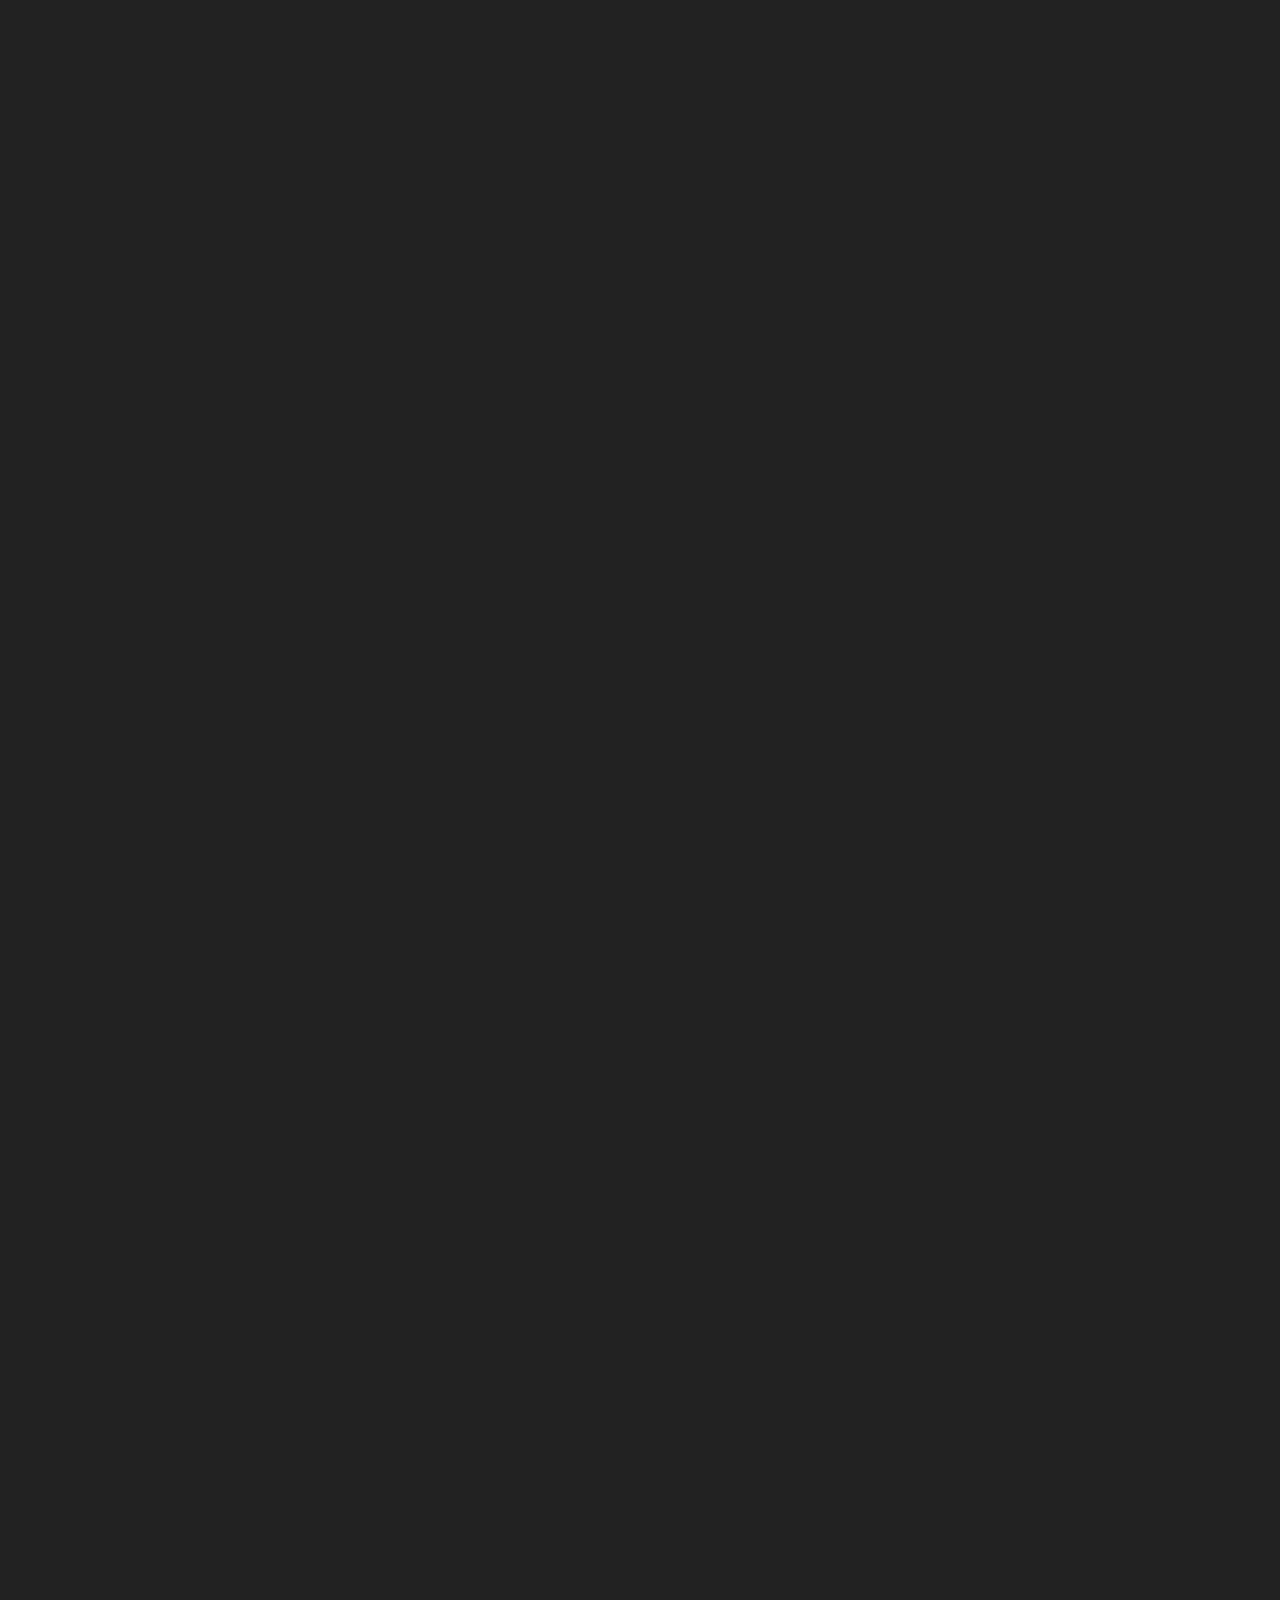
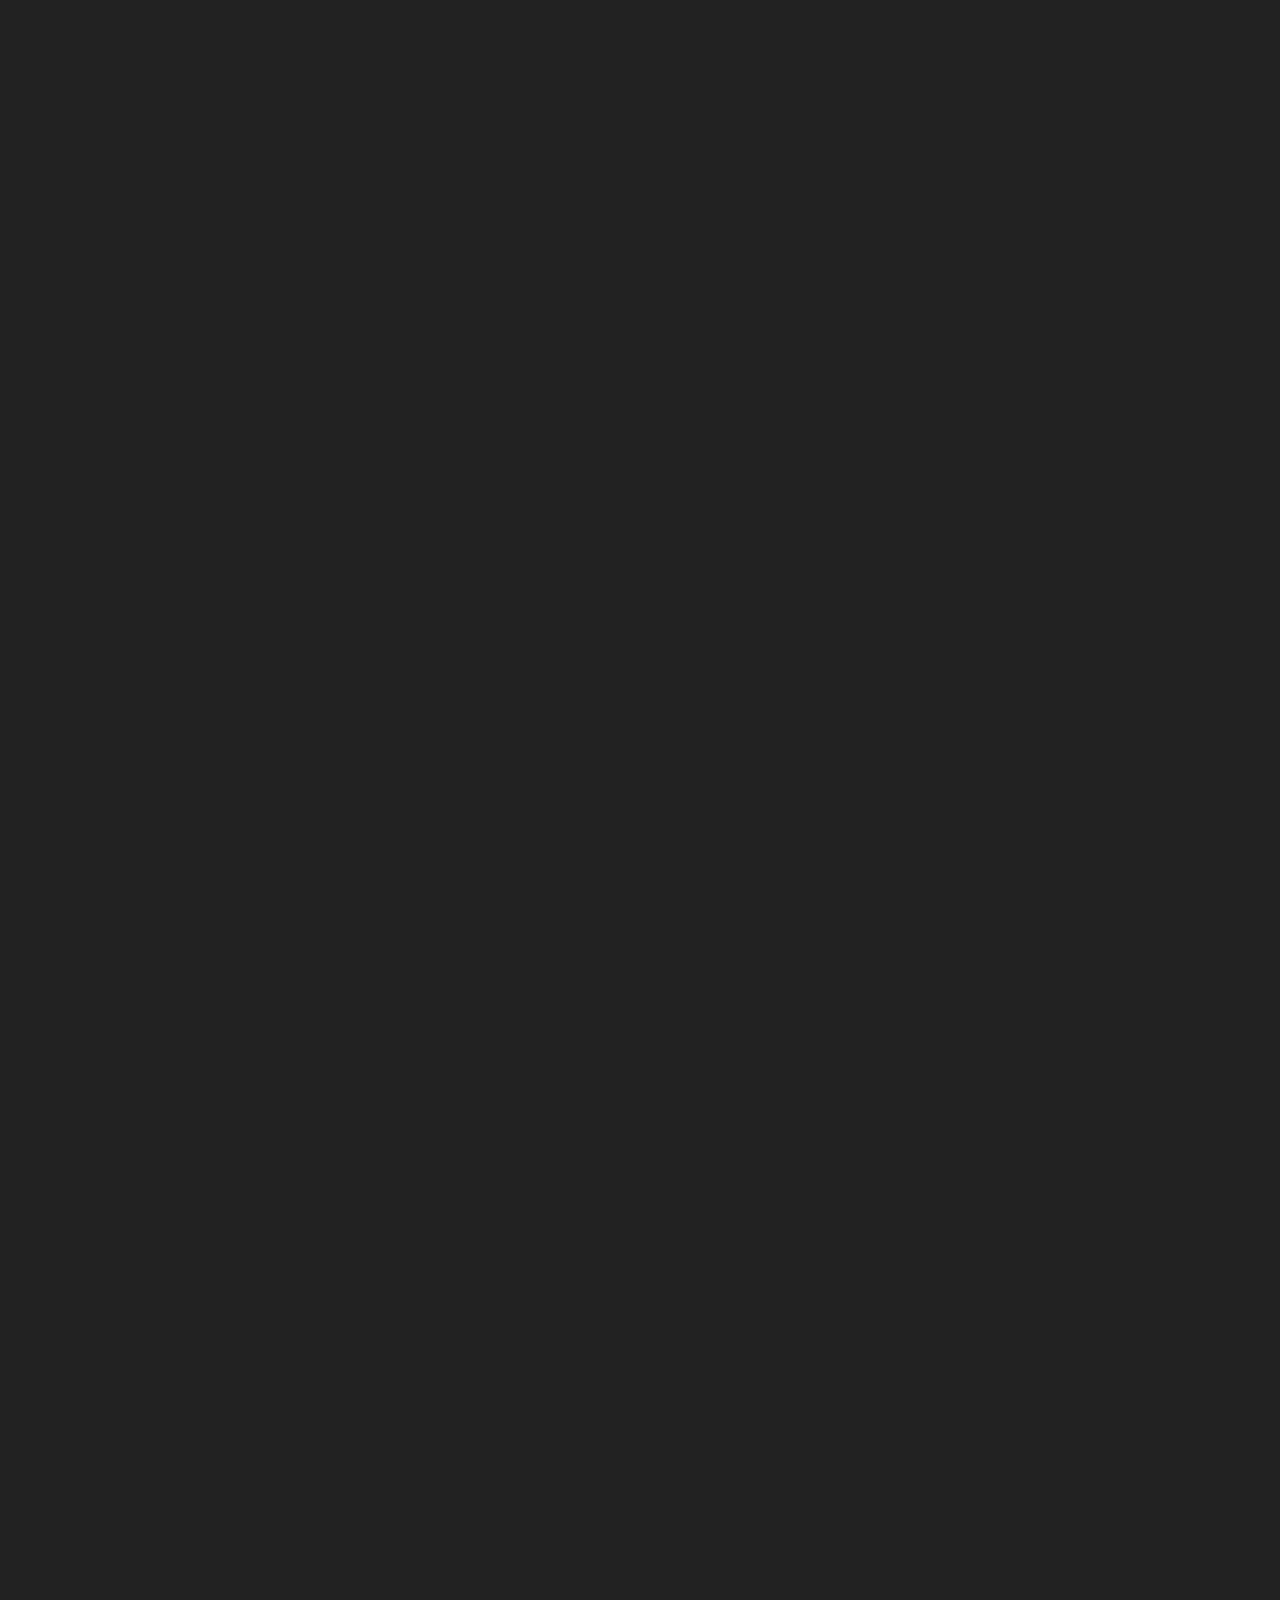
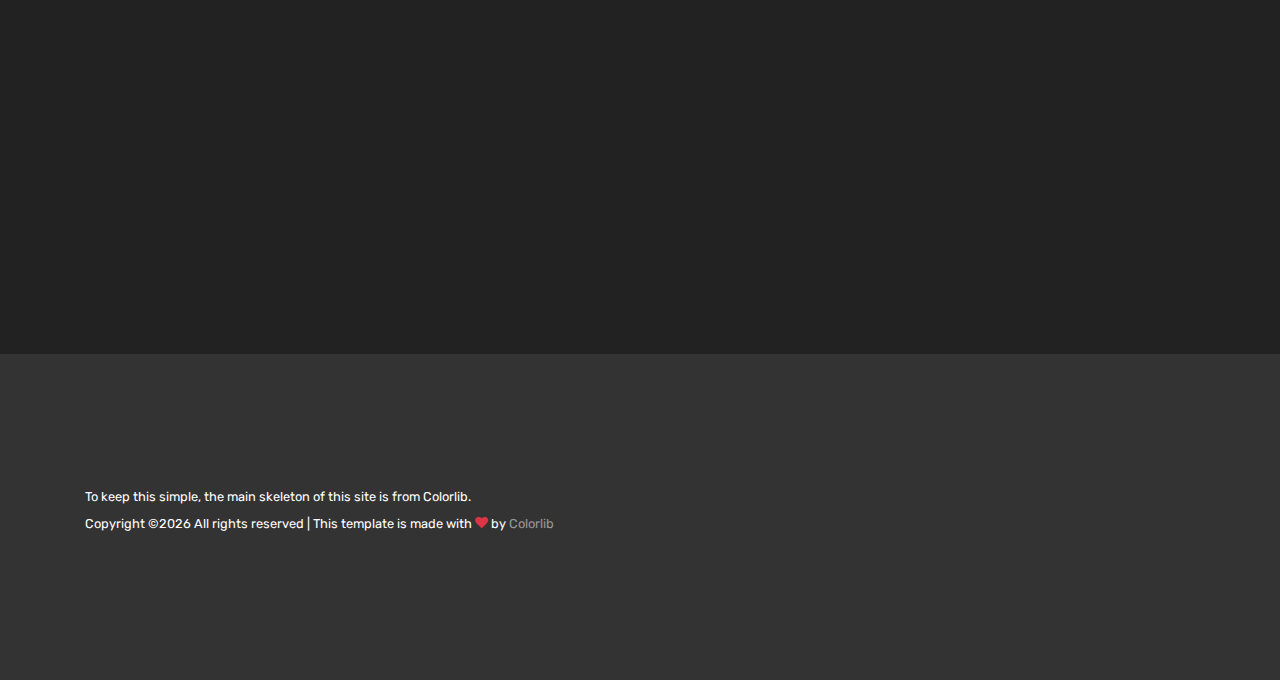
==== commit 6e19982e: "Add some code" ====
--- a/index.html
+++ b/index.html
@@ -86,7 +86,7 @@
               <div class="block-heading-1" data-aos="fade-up" data-aos-delay="">
                 <h2>First of all,</h2>
                 <p>
-                    My fullname is Vũ Thế Dũng, I am 25 years old and currently living in HoChiMinh city. <br>
+                    My fullname is Vũ Thế Dũng, I am <script>document.write(new Date().getFullYear() - 1996);</script>  years old and currently living in HoChiMinh city. <br>
                     My current job's title is Software Engineer. And fortunately, I am a mobile developer. <br>(Sometime I'm not, but most of the time, I am).<br><br>
                     And with your super duper brain power, I think you won't be extremely suprise about what I am about to say:<br>
                     <b>I am heading to (and also willing to become) a profestional software engineer. And try to have a better mindset about software development, the way to make things become more and more better than the previous itshelf. And ofcourse, to have this ability, I have to be a better version of me every day.</b><br>
@@ -180,7 +180,7 @@
             <div class="col-md-7">
               <div class="block-heading-1" data-aos="fade-up" data-aos-delay="">
                 <h2>Experience</h2>
-                <p>I have 4 years experience in mobile development in various size of company and culture</p>
+                <p>I have 5 years experience in mobile development in various size of company and culture</p>
               </div>
             </div>
           </div>
@@ -246,6 +246,23 @@
         <div class="row mb-5">
           <div class="col-md-6 mb-4 mb-lg-0 col-lg-4" data-aos="fade-up" data-aos-delay="">
             <div class="pricing">
+              <h3 class="text-primary">FPT Play</h3>
+              <ul class="list-unstyled mb-5">
+                <li>Type: Android Application</li>
+                <li>Customer: FPT Telecom</li>
+                <li>Description: Watch television, films, tv show</li>
+                <li class="remove">Team size: 8</li>
+                <li class="remove">My position: Team lead</li>
+                <li class="remove">My responsibilities: Choosing technologies for app, create UI and user's interactions follow specs, handle app flows, communicate with server</li>
+                <li class="remove">Technologies: Kotlin with MVVM + MVI structure - Hilt, Retrofit + Coroutine + RxKotlin, Navigation Component, Socket, FCM, Firestore</li>
+              </ul>
+              <p class="text-center">
+                <a href="https://play.google.com/store/apps/details?id=com.fplay.activity" target="_blank" class="btn btn-secondary btn-md">View app</a>
+              </p>
+            </div>
+          </div>
+          <div class="col-md-6 mb-4 mb-lg-0 col-lg-4" data-aos="fade-up" data-aos-delay="100">
+            <div class="pricing">
               <h3 class="text-primary">FPT TV Remote</h3>
               <ul class="list-unstyled mb-5">
                 <li>Type: Android Application</li>
@@ -256,13 +273,14 @@
                 <li class="remove">My responsibilities: Choosing technologies for app, create UI and user's interactions follow specs, handle app flows, communicate with server</li>
                 <li class="remove">Technologies: Kotlin with MVVM structure - Hilt, Retrofit + Coroutine, Socket, Firebase</li>
               </ul>
+              <br>
               <p class="text-center">
                 <a href="https://play.google.com/store/apps/details?id=vn.fpt.truyenhinh.rca" target="_blank" class="btn btn-secondary btn-md">View app</a>
               </p>
             </div>
           </div>
 
-          <div class="col-md-6 mb-4 mb-lg-0 col-lg-4" data-aos="fade-up" data-aos-delay="100">
+          <div class="col-md-6 mb-4 mb-lg-0 col-lg-4" data-aos="fade-up" data-aos-delay="200">
             <div class="pricing">
               <h3 class="text-primary">FPlayer</h3>
               <ul class="list-unstyled mb-5">
@@ -274,11 +292,13 @@
                 <li class="remove">My responsibilities: Create Default UI and handle user's interactions. Design functions and usage for library. Write demo app and document</li>
                 <li class="remove">Technologies: Kotlin - OkHttp3, Coroutine, SQLite, Exoplayer</li>
               </ul>
-              <br><br>
-            </div>
-          </div>
-
-          <div class="col-md-6 mb-4 mb-lg-0 col-lg-4" data-aos="fade-up" data-aos-delay="200">
+              <br><br><br>
+            </div>
+          </div>
+        </div>
+
+        <div class="row mb-5">
+          <div class="col-md-6 mb-4 mb-lg-0 col-lg-4" data-aos="fade-up" data-aos-delay="">
             <div class="pricing">
               <h3 class="text-primary">Foxy</h3>
               <ul class="list-unstyled mb-5">
@@ -296,10 +316,8 @@
               </p>
             </div>
           </div>
-        </div>
-
-        <div class="row mb-5">
-          <div class="col-md-6 mb-4 mb-lg-0 col-lg-4" data-aos="fade-up" data-aos-delay="">
+
+          <div class="col-md-6 mb-4 mb-lg-0 col-lg-4" data-aos="fade-up" data-aos-delay="100">
             <div class="pricing">
               <h3 class="text-primary">7Pay</h3>
               <ul class="list-unstyled mb-5">
@@ -318,7 +336,7 @@
             </div>
           </div>
 
-          <div class="col-md-6 mb-4 mb-lg-0 col-lg-4" data-aos="fade-up" data-aos-delay="100">
+          <div class="col-md-6 mb-4 mb-lg-0 col-lg-4" data-aos="fade-up" data-aos-delay="200">
             <div class="pricing">
               <h3 class="text-primary">Smart Buddy</h3>
               <ul class="list-unstyled mb-5">
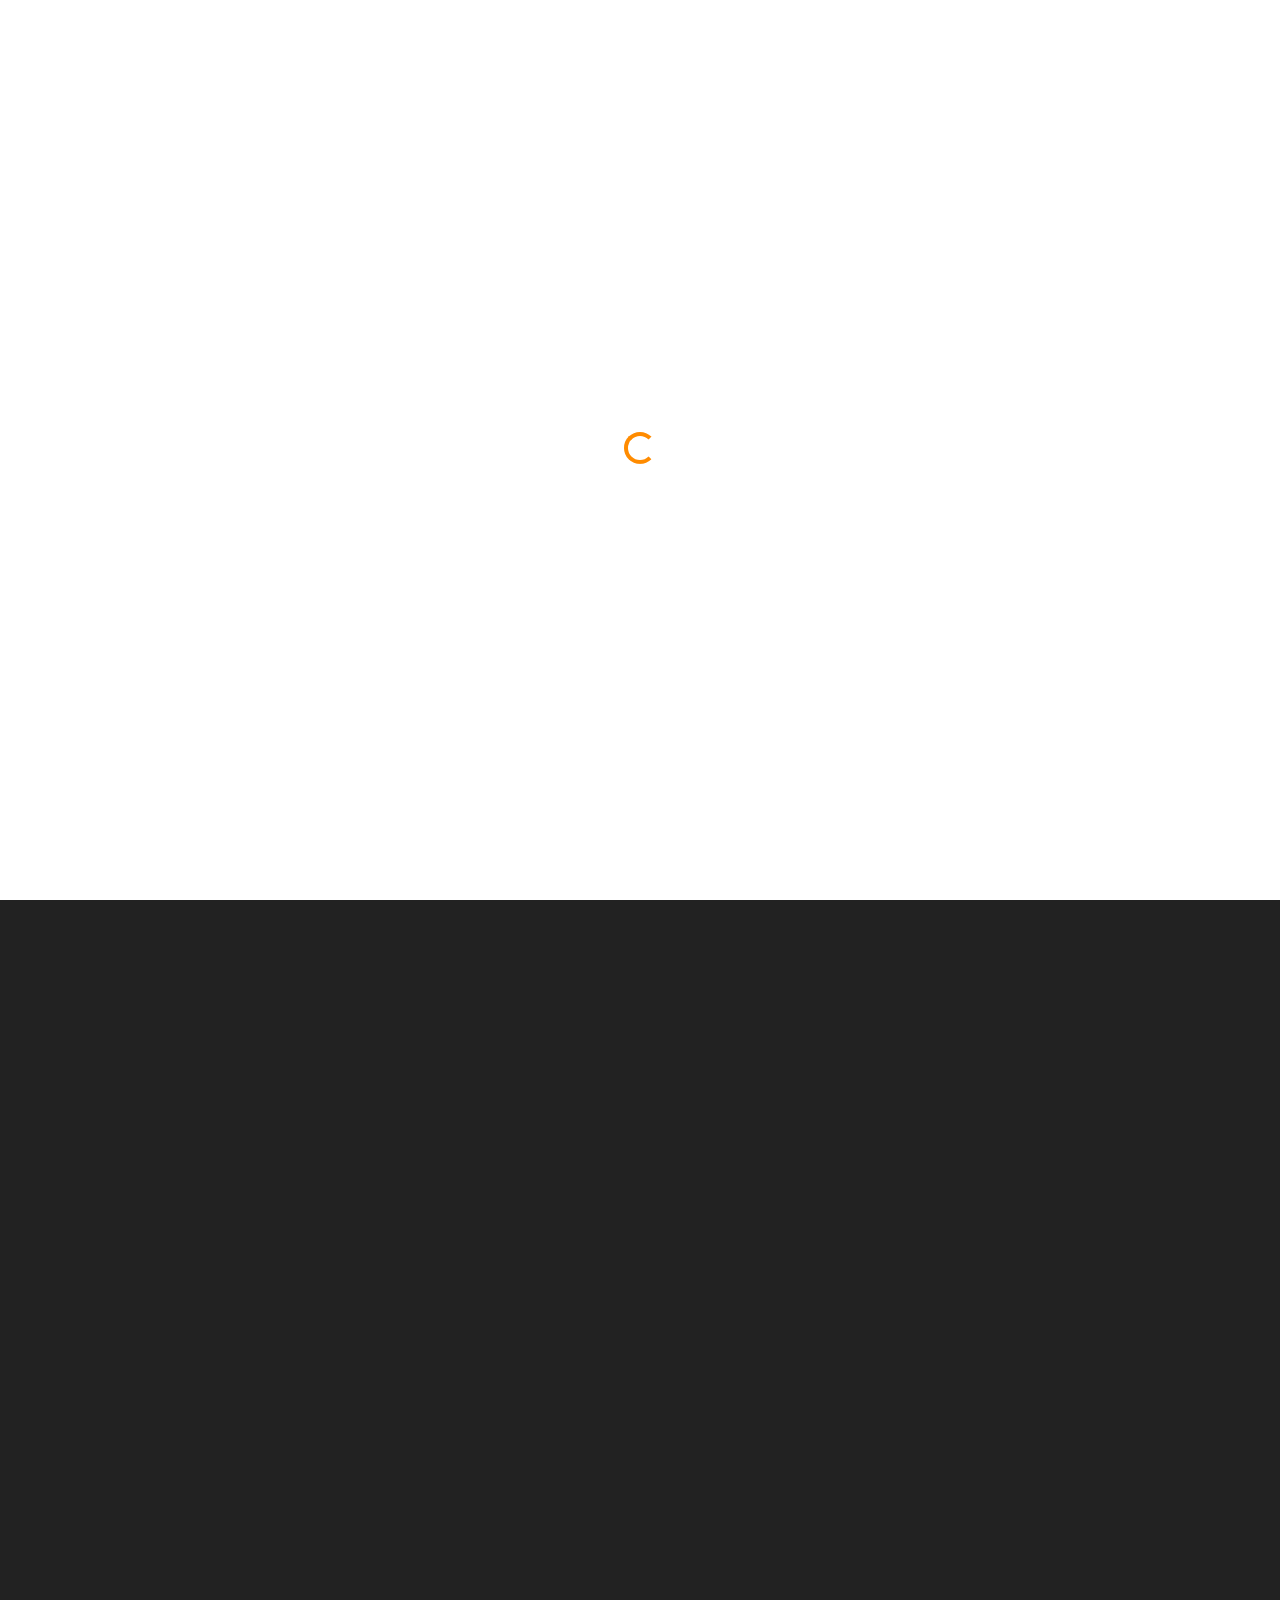
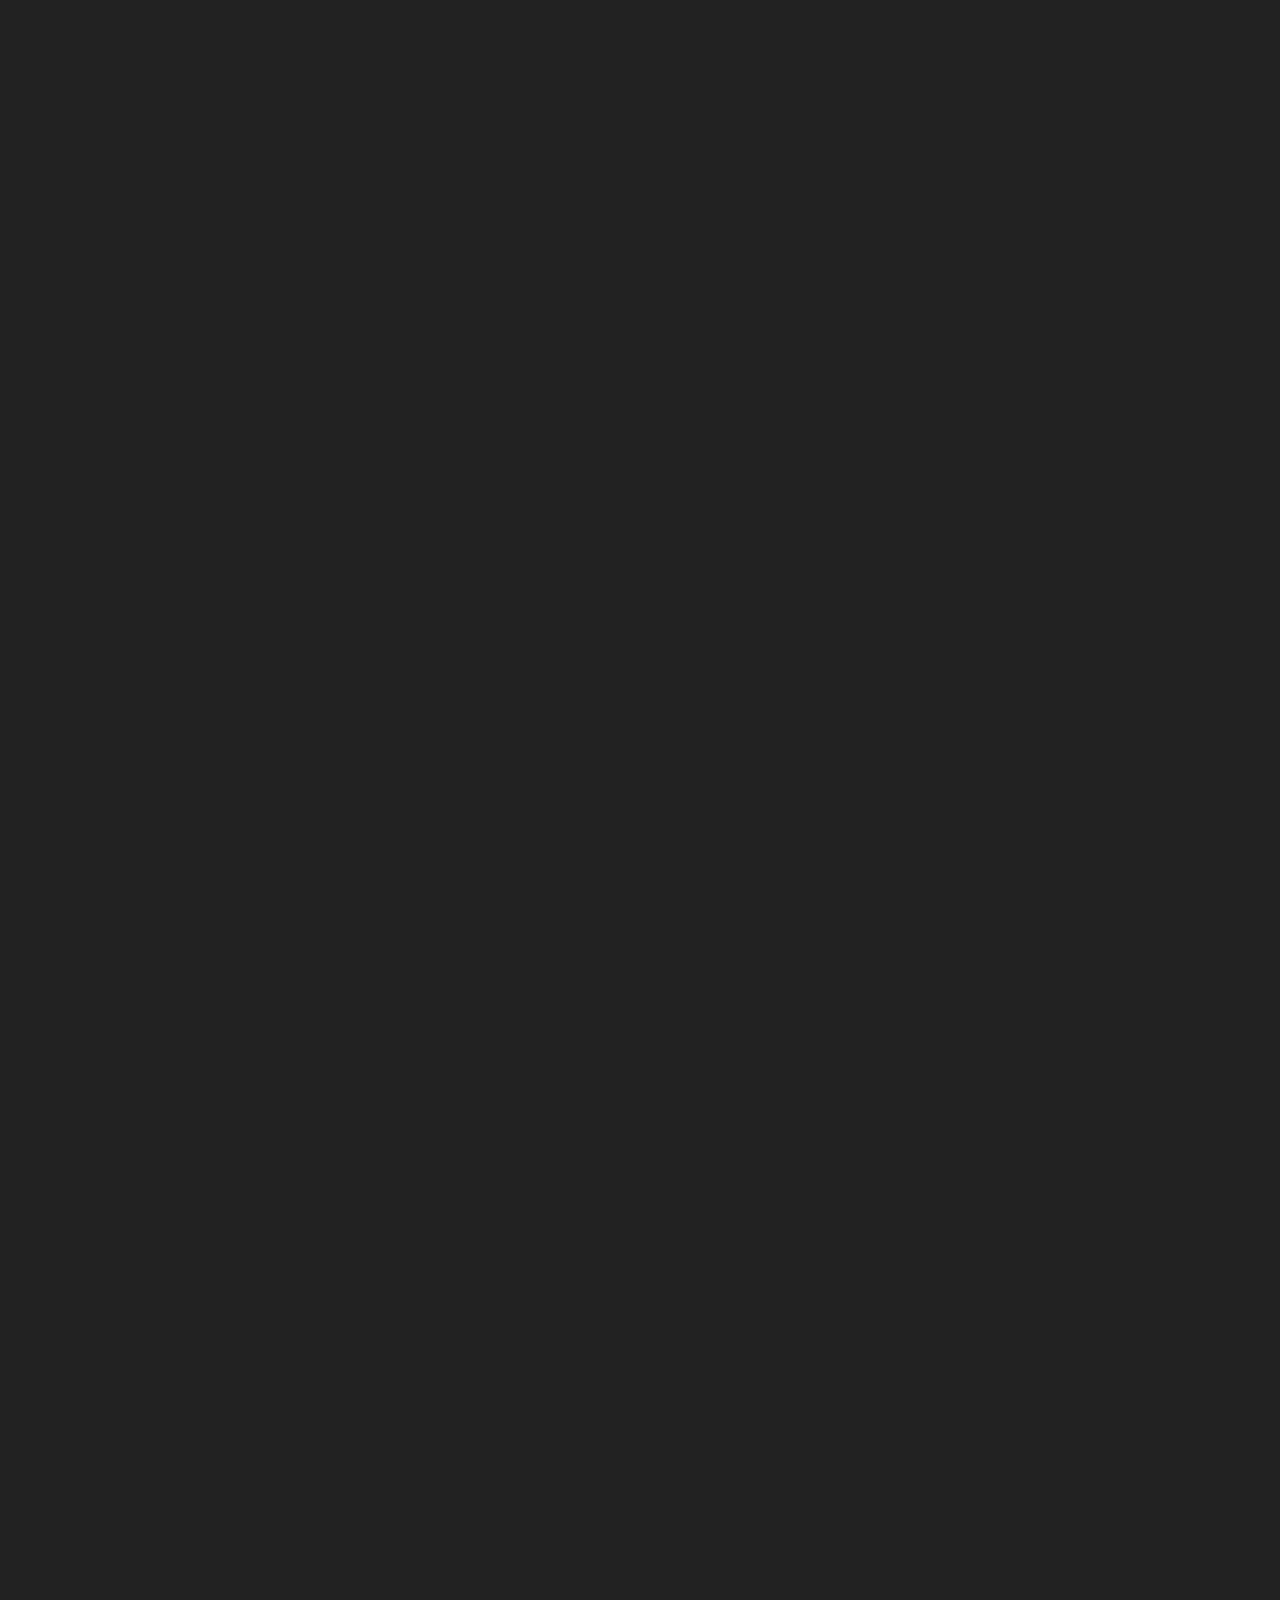
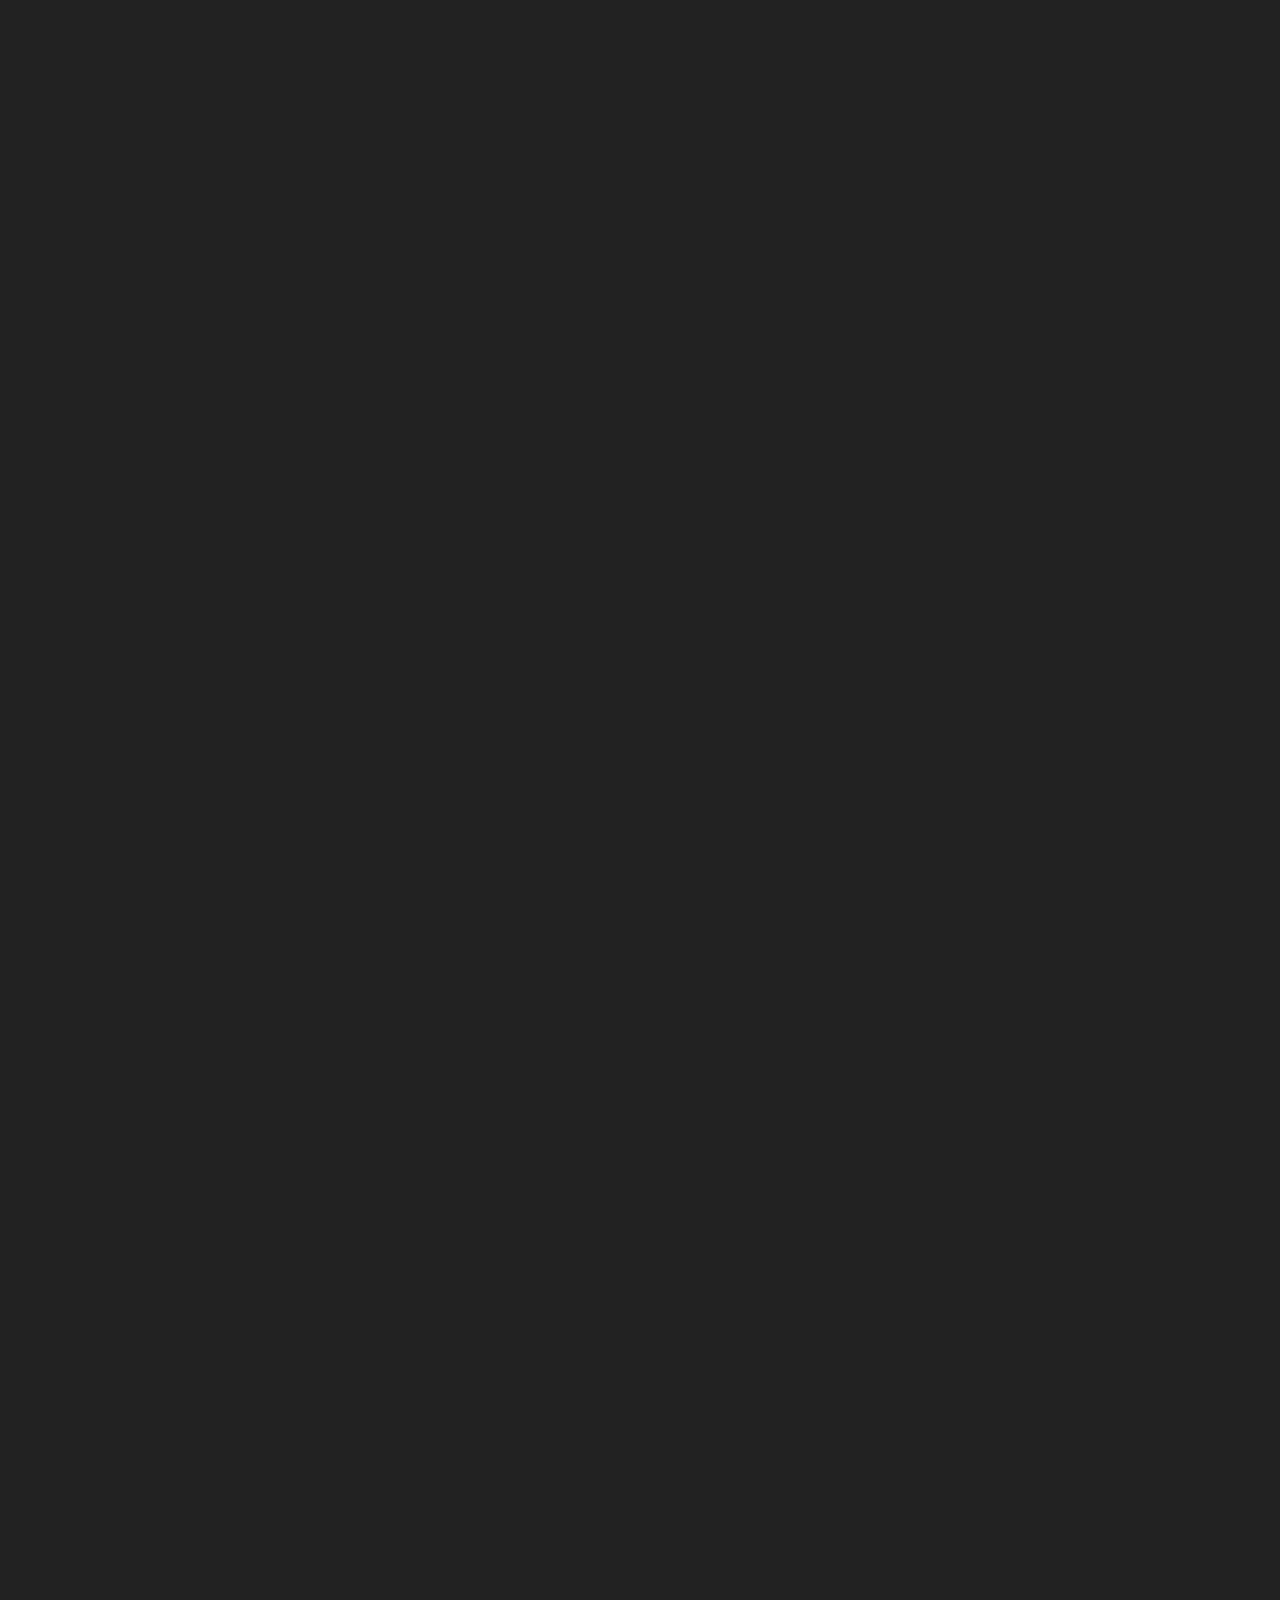
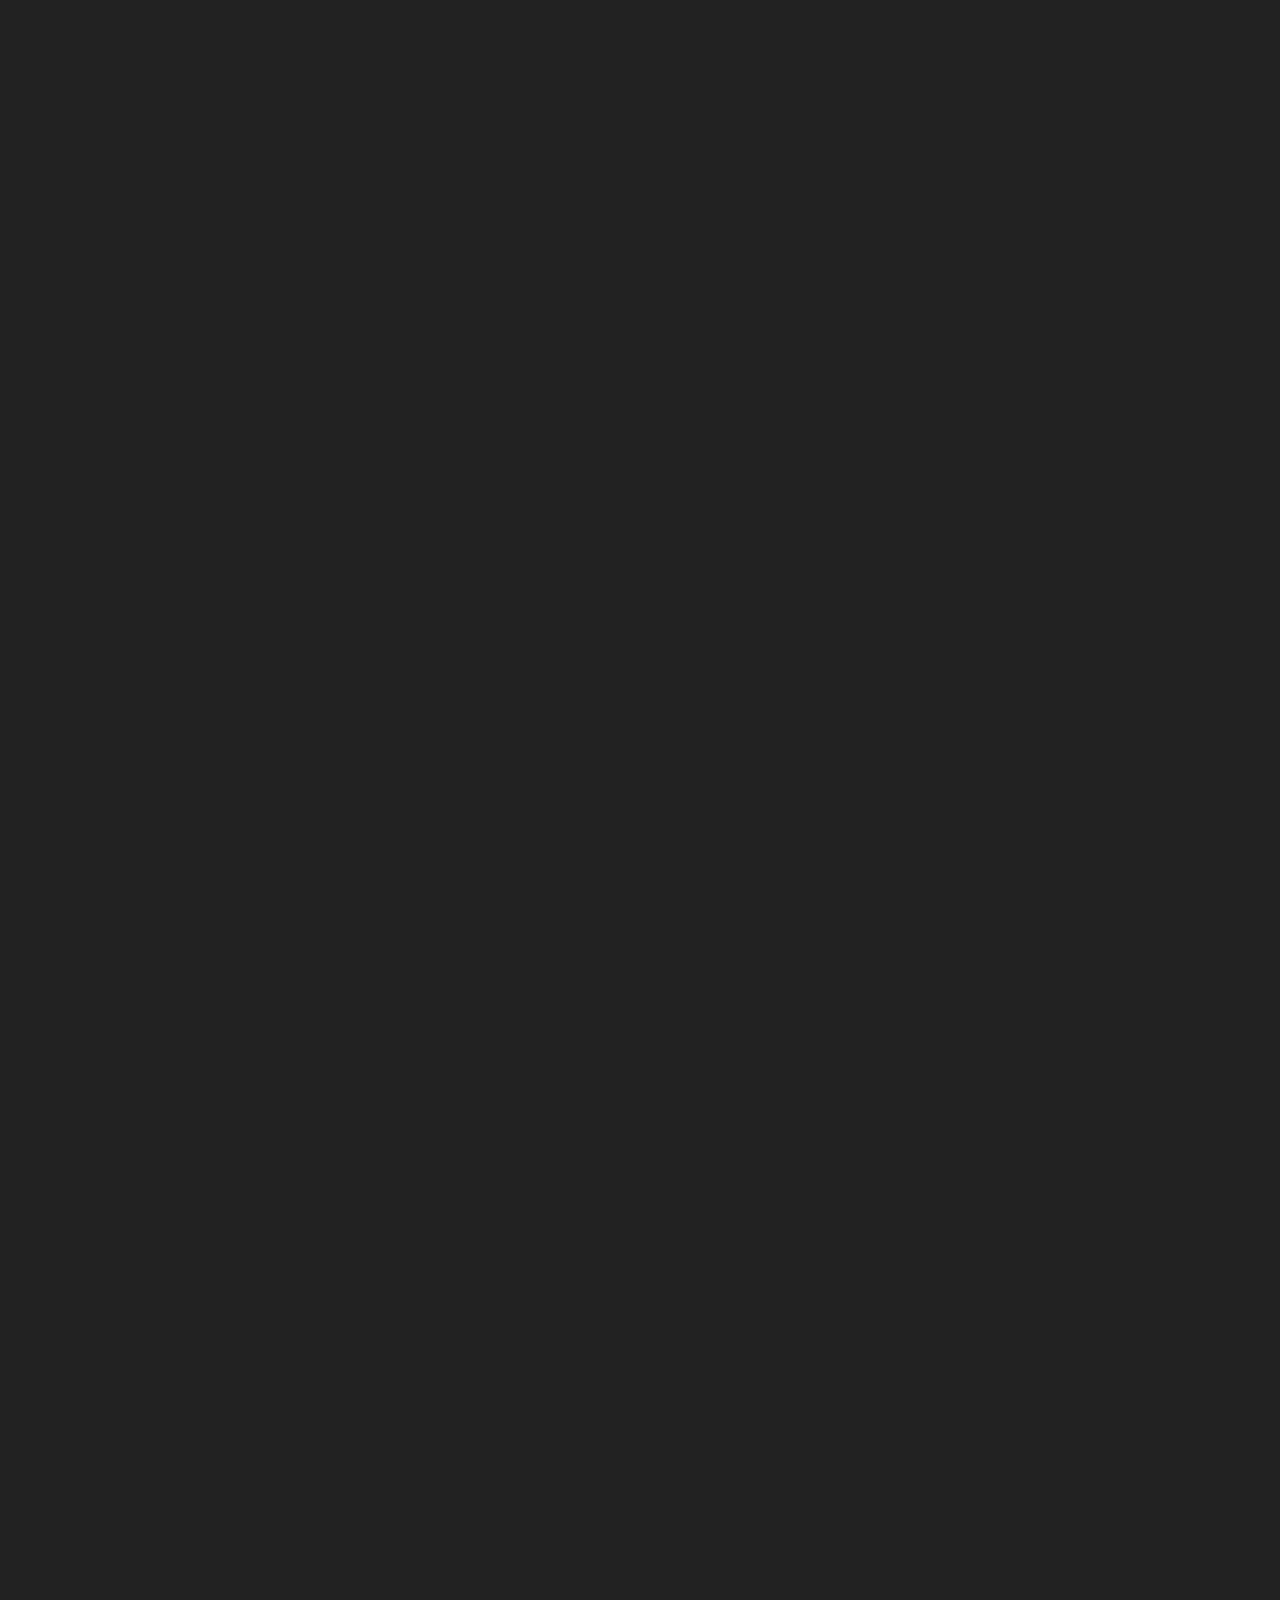
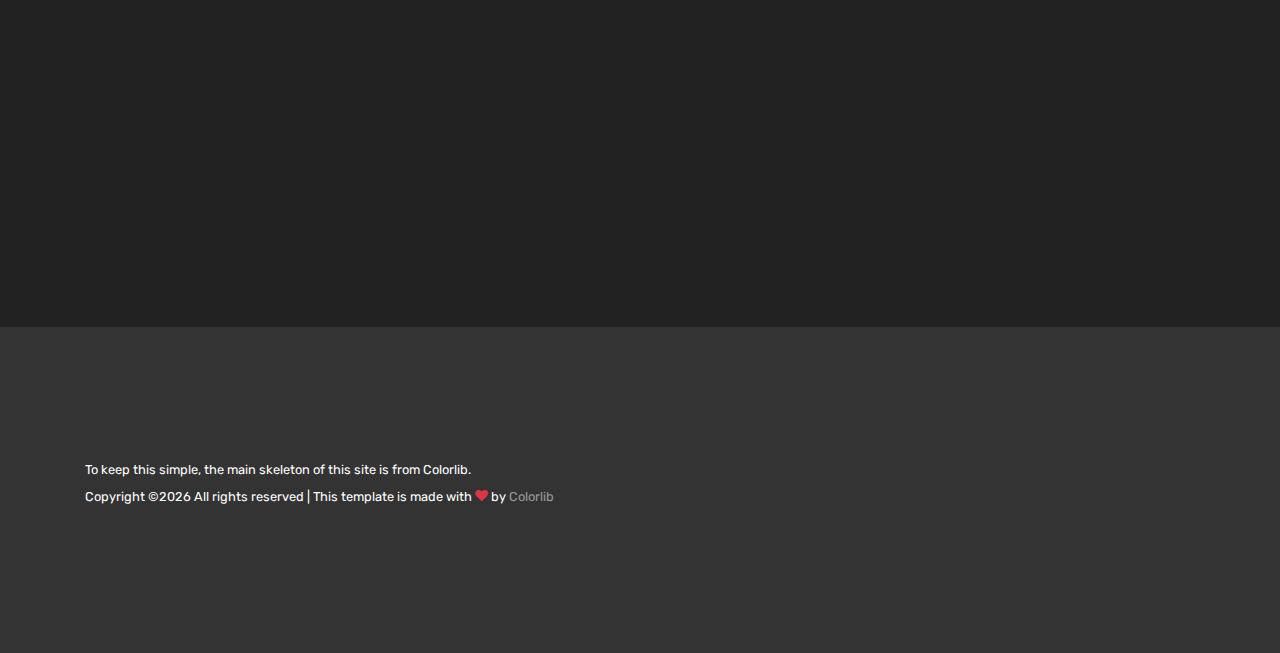
==== commit 72fc3143: "Update little" ====
--- a/index.html
+++ b/index.html
@@ -87,8 +87,7 @@
                 <h2>First of all,</h2>
                 <p>
                     My fullname is Vũ Thế Dũng, I am <script>document.write(new Date().getFullYear() - 1996);</script>  years old and currently living in HoChiMinh city. <br>
-                    My current job's title is Software Engineer. And fortunately, I am a mobile developer. <br>(Sometime I'm not, but most of the time, I am).<br><br>
-                    And with your super duper brain power, I think you won't be extremely suprise about what I am about to say:<br>
+                    My current job's title is Software Engineer. With about 5 years in Mobile development, I have 1 year in iOS Native and 4 years in Android Native development. In addition, I have learned and created apps in Flutter for about 1.5 years. <br><br>
                     <b>I am heading to (and also willing to become) a profestional software engineer. And try to have a better mindset about software development, the way to make things become more and more better than the previous itshelf. And ofcourse, to have this ability, I have to be a better version of me every day.</b><br>
                 </p>
               </div>
